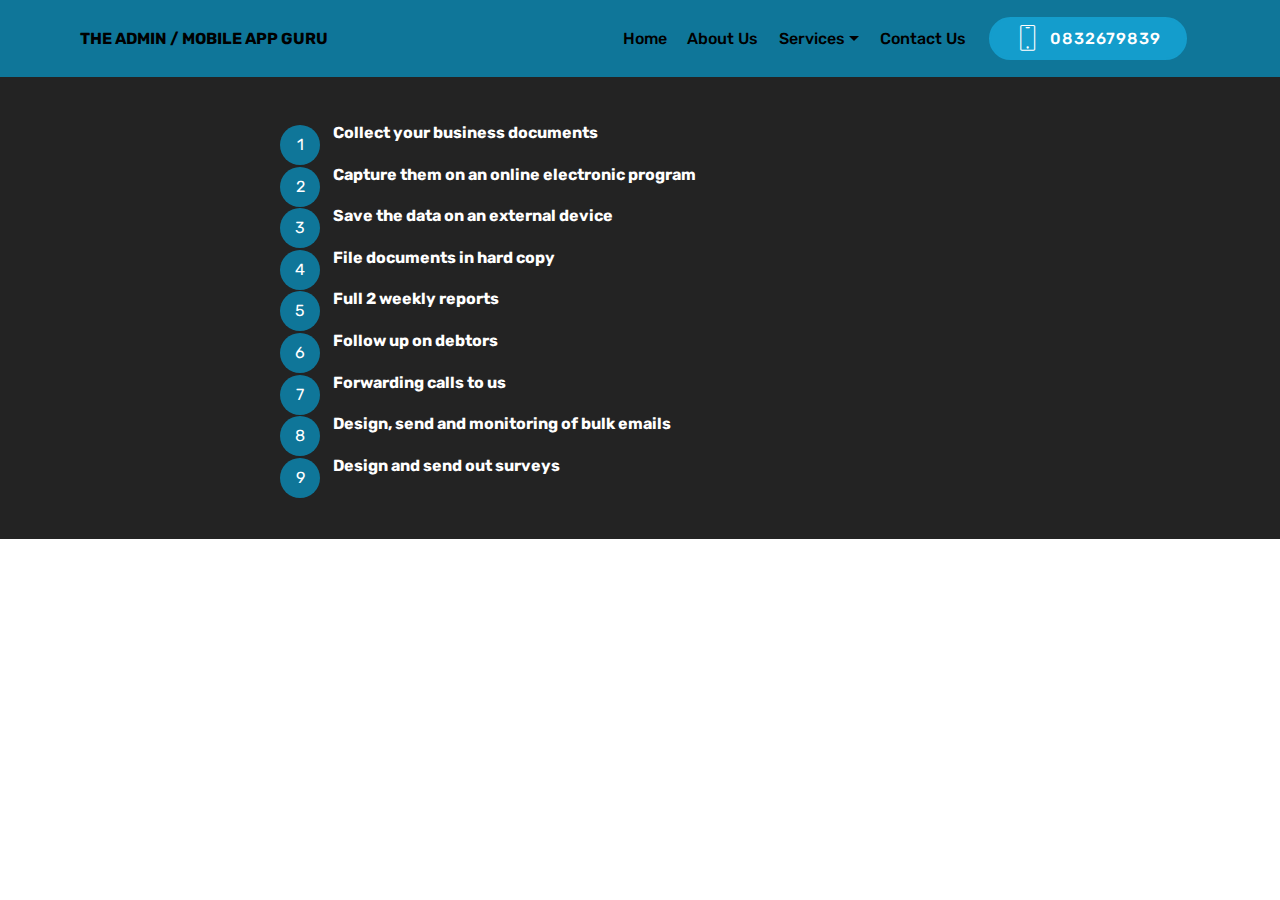
==== Administration.html @ 26f0140d "create github pages" ====
<!DOCTYPE html>
<html >
<head>
  <!-- Site made with Mobirise Website Builder v4.5.2, https://mobirise.com -->
  <meta charset="UTF-8">
  <meta http-equiv="X-UA-Compatible" content="IE=edge">
  <meta name="generator" content="Mobirise v4.5.2, mobirise.com">
  <meta name="viewport" content="width=device-width, initial-scale=1, minimum-scale=1">
  <link rel="shortcut icon" href="assets/images/logo2.png" type="image/x-icon">
  <meta name="description" content="Administration">
  <title>Administration</title>
  <link rel="stylesheet" href="assets/web/assets/mobirise-icons/mobirise-icons.css">
  <link rel="stylesheet" href="assets/tether/tether.min.css">
  <link rel="stylesheet" href="assets/bootstrap/css/bootstrap.min.css">
  <link rel="stylesheet" href="assets/bootstrap/css/bootstrap-grid.min.css">
  <link rel="stylesheet" href="assets/bootstrap/css/bootstrap-reboot.min.css">
  <link rel="stylesheet" href="assets/dropdown/css/style.css">
  <link rel="stylesheet" href="assets/theme/css/style.css">
  <link rel="stylesheet" href="assets/mobirise/css/mbr-additional.css" type="text/css">
  
  
  
</head>
<body>
<section class="menu cid-qGk7vIzreQ" once="menu" id="menu2-a" data-rv-view="257">

    

    <nav class="navbar navbar-expand beta-menu navbar-dropdown align-items-center navbar-fixed-top navbar-toggleable-sm">
        <button class="navbar-toggler navbar-toggler-right" type="button" data-toggle="collapse" data-target="#navbarSupportedContent" aria-controls="navbarSupportedContent" aria-expanded="false" aria-label="Toggle navigation">
            <div class="hamburger">
                <span></span>
                <span></span>
                <span></span>
                <span></span>
            </div>
        </button>
        <div class="menu-logo">
            <div class="navbar-brand">
                
                <span class="navbar-caption-wrap"><a class="navbar-caption text-black display-4" href="http://www.theadminguru.co.za">THE ADMIN / MOBILE APP GURU</a></span>
            </div>
        </div>
        <div class="collapse navbar-collapse" id="navbarSupportedContent">
            <ul class="navbar-nav nav-dropdown" data-app-modern-menu="true"><li class="nav-item">
                    <a class="nav-link link text-black display-4" href="index.html">Home</a>
                </li><li class="nav-item"><a class="nav-link link text-black display-4" href="page1.html">About Us</a></li><li class="nav-item dropdown"><a class="nav-link link text-black dropdown-toggle display-4" href="page2.html" data-toggle="dropdown-submenu" aria-expanded="false">Services</a><div class="dropdown-menu"><a class="text-black dropdown-item display-4" href="Administration.html" aria-expanded="true">Administration</a><a class="text-black dropdown-item display-4" href="Data.html" aria-expanded="true">Data capturing</a><a class="text-black dropdown-item display-4" href="page5.html" aria-expanded="false">Excel solutions</a><a class="text-black dropdown-item display-4" href="page6.html" aria-expanded="true">Mobile app dev</a><a class="text-black dropdown-item display-4" href="page7.html" aria-expanded="false">Time savers</a></div></li>
                <li class="nav-item">
                    <a class="nav-link link text-black display-4" href="page8.html">Contact Us</a>
                </li></ul>
            <div class="navbar-buttons mbr-section-btn"><a class="btn btn-sm btn-primary display-4" href="tel:+27832679839">
                    <span class="btn-icon mbri-mobile mbr-iconfont mbr-iconfont-btn">
                    </span>
                    0832679839</a></div>
        </div>
    </nav>
</section>

<section class="engine"><a href="https://mobirise.co/a">free web site builder</a></section><section class="mbr-section article content11 cid-qGps3SF29H" id="content11-d" data-rv-view="259">
     

    <div class="container">
        <div class="media-container-row">
            <div class="mbr-text counter-container col-12 col-md-8 mbr-fonts-style display-7">
                <ol>
                    <li><strong>Collect your business documents</strong></li>
                    <li><strong>Capture them on an online electronic program</strong></li>
                    <li><strong>Save the data on an external device</strong></li><li><strong>File documents in hard copy</strong></li><li><strong>Full 2 weekly reports</strong></li><li><strong>Follow up on debtors
</strong></li><li><strong>Forwarding calls to us</strong></li><li><strong>Design, send and monitoring of bulk emails</strong></li><li><strong>Design and send out surveys&nbsp;</strong></li>
                </ol>
            </div>
        </div>
    </div>
</section>


  <script src="assets/web/assets/jquery/jquery.min.js"></script>
  <script src="assets/popper/popper.min.js"></script>
  <script src="assets/tether/tether.min.js"></script>
  <script src="assets/bootstrap/js/bootstrap.min.js"></script>
  <script src="assets/smoothscroll/smooth-scroll.js"></script>
  <script src="assets/dropdown/js/script.min.js"></script>
  <script src="assets/touchswipe/jquery.touch-swipe.min.js"></script>
  <script src="assets/theme/js/script.js"></script>
  
  
</body>
</html>
---- assets/web/assets/mobirise-icons/mobirise-icons.css ----
@font-face {
  font-family: 'MobiriseIcons';
  src:  url('mobirise-icons.eot?spat4u');
  src:  url('mobirise-icons.eot?spat4u#iefix') format('embedded-opentype'),
    url('mobirise-icons.ttf?spat4u') format('truetype'),
    url('mobirise-icons.woff?spat4u') format('woff'),
    url('mobirise-icons.svg?spat4u#MobiriseIcons') format('svg');
  font-weight: normal;
  font-style: normal;
}

[class^="mbri-"], [class*=" mbri-"] {
  /* use !important to prevent issues with browser extensions that change fonts */
  font-family: MobiriseIcons !important;
  speak: none;
  font-style: normal;
  font-weight: normal;
  font-variant: normal;
  text-transform: none;
  line-height: 1;

  /* Better Font Rendering =========== */
  -webkit-font-smoothing: antialiased;
  -moz-osx-font-smoothing: grayscale;
}

.mbri-add-submenu:before {
  content: "\e900";
}
.mbri-alert:before {
  content: "\e901";
}
.mbri-align-center:before {
  content: "\e902";
}
.mbri-align-justify:before {
  content: "\e903";
}
.mbri-align-left:before {
  content: "\e904";
}
.mbri-align-right:before {
  content: "\e905";
}
.mbri-android:before {
  content: "\e906";
}
.mbri-apple:before {
  content: "\e907";
}
.mbri-arrow-down:before {
  content: "\e908";
}
.mbri-arrow-next:before {
  content: "\e909";
}
.mbri-arrow-prev:before {
  content: "\e90a";
}
.mbri-arrow-up:before {
  content: "\e90b";
}
.mbri-bold:before {
  content: "\e90c";
}
.mbri-bookmark:before {
  content: "\e90d";
}
.mbri-bootstrap:before {
  content: "\e90e";
}
.mbri-briefcase:before {
  content: "\e90f";
}
.mbri-browse:before {
  content: "\e910";
}
.mbri-bulleted-list:before {
  content: "\e911";
}
.mbri-calendar:before {
  content: "\e912";
}
.mbri-camera:before {
  content: "\e913";
}
.mbri-cart-add:before {
  content: "\e914";
}
.mbri-cart-full:before {
  content: "\e915";
}
.mbri-cash:before {
  content: "\e916";
}
.mbri-change-style:before {
  content: "\e917";
}
.mbri-chat:before {
  content: "\e918";
}
.mbri-clock:before {
  content: "\e919";
}
.mbri-close:before {
  content: "\e91a";
}
.mbri-cloud:before {
  content: "\e91b";
}
.mbri-code:before {
  content: "\e91c";
}
.mbri-contact-form:before {
  content: "\e91d";
}
.mbri-credit-card:before {
  content: "\e91e";
}
.mbri-cursor-click:before {
  content: "\e91f";
}
.mbri-cust-feedback:before {
  content: "\e920";
}
.mbri-database:before {
  content: "\e921";
}
.mbri-delivery:before {
  content: "\e922";
}
.mbri-desktop:before {
  content: "\e923";
}
.mbri-devices:before {
  content: "\e924";
}
.mbri-down:before {
  content: "\e925";
}
.mbri-download:before {
  content: "\e989";
}
.mbri-drag-n-drop:before {
  content: "\e927";
}
.mbri-drag-n-drop2:before {
  content: "\e928";
}
.mbri-edit:before {
  content: "\e929";
}
.mbri-edit2:before {
  content: "\e92a";
}
.mbri-error:before {
  content: "\e92b";
}
.mbri-extension:before {
  content: "\e92c";
}
.mbri-features:before {
  content: "\e92d";
}
.mbri-file:before {
  content: "\e92e";
}
.mbri-flag:before {
  content: "\e92f";
}
.mbri-folder:before {
  content: "\e930";
}
.mbri-gift:before {
  content: "\e931";
}
.mbri-github:before {
  content: "\e932";
}
.mbri-globe:before {
  content: "\e933";
}
.mbri-globe-2:before {
  content: "\e934";
}
.mbri-growing-chart:before {
  content: "\e935";
}
.mbri-hearth:before {
  content: "\e936";
}
.mbri-help:before {
  content: "\e937";
}
.mbri-home:before {
  content: "\e938";
}
.mbri-hot-cup:before {
  content: "\e939";
}
.mbri-idea:before {
  content: "\e93a";
}
.mbri-image-gallery:before {
  content: "\e93b";
}
.mbri-image-slider:before {
  content: "\e93c";
}
.mbri-info:before {
  content: "\e93d";
}
.mbri-italic:before {
  content: "\e93e";
}
.mbri-key:before {
  content: "\e93f";
}
.mbri-laptop:before {
  content: "\e940";
}
.mbri-layers:before {
  content: "\e941";
}
.mbri-left-right:before {
  content: "\e942";
}
.mbri-left:before {
  content: "\e943";
}
.mbri-letter:before {
  content: "\e944";
}
.mbri-like:before {
  content: "\e945";
}
.mbri-link:before {
  content: "\e946";
}
.mbri-lock:before {
  content: "\e947";
}
.mbri-login:before {
  content: "\e948";
}
.mbri-logout:before {
  content: "\e949";
}
.mbri-magic-stick:before {
  content: "\e94a";
}
.mbri-map-pin:before {
  content: "\e94b";
}
.mbri-menu:before {
  content: "\e94c";
}
.mbri-mobile:before {
  content: "\e94d";
}
.mbri-mobile2:before {
  content: "\e94e";
}
.mbri-mobirise:before {
  content: "\e94f";
}
.mbri-more-horizontal:before {
  content: "\e950";
}
.mbri-more-vertical:before {
  content: "\e951";
}
.mbri-music:before {
  content: "\e952";
}
.mbri-new-file:before {
  content: "\e953";
}
.mbri-numbered-list:before {
  content: "\e954";
}
.mbri-opened-folder:before {
  content: "\e955";
}
.mbri-pages:before {
  content: "\e956";
}
.mbri-paper-plane:before {
  content: "\e957";
}
.mbri-paperclip:before {
  content: "\e958";
}
.mbri-photo:before {
  content: "\e959";
}
.mbri-photos:before {
  content: "\e95a";
}
.mbri-pin:before {
  content: "\e95b";
}
.mbri-play:before {
  content: "\e95c";
}
.mbri-plus:before {
  content: "\e95d";
}
.mbri-preview:before {
  content: "\e95e";
}
.mbri-print:before {
  content: "\e95f";
}
.mbri-protect:before {
  content: "\e960";
}
.mbri-question:before {
  content: "\e961";
}
.mbri-quote-left:before {
  content: "\e962";
}
.mbri-quote-right:before {
  content: "\e963";
}
.mbri-refresh:before {
  content: "\e964";
}
.mbri-responsive:before {
  content: "\e965";
}
.mbri-right:before {
  content: "\e966";
}
.mbri-rocket:before {
  content: "\e967";
}
.mbri-sad-face:before {
  content: "\e968";
}
.mbri-sale:before {
  content: "\e969";
}
.mbri-save:before {
  content: "\e96a";
}
.mbri-search:before {
  content: "\e96b";
}
.mbri-setting:before {
  content: "\e96c";
}
.mbri-setting2:before {
  content: "\e96d";
}
.mbri-setting3:before {
  content: "\e96e";
}
.mbri-share:before {
  content: "\e96f";
}
.mbri-shopping-bag:before {
  content: "\e970";
}
.mbri-shopping-basket:before {
  content: "\e971";
}
.mbri-shopping-cart:before {
  content: "\e972";
}
.mbri-sites:before {
  content: "\e973";
}
.mbri-smile-face:before {
  content: "\e974";
}
.mbri-speed:before {
  content: "\e975";
}
.mbri-star:before {
  content: "\e976";
}
.mbri-success:before {
  content: "\e977";
}
.mbri-sun:before {
  content: "\e978";
}
.mbri-sun2:before {
  content: "\e979";
}
.mbri-tablet:before {
  content: "\e97a";
}
.mbri-tablet-vertical:before {
  content: "\e97b";
}
.mbri-target:before {
  content: "\e97c";
}
.mbri-timer:before {
  content: "\e97d";
}
.mbri-to-ftp:before {
  content: "\e97e";
}
.mbri-to-local-drive:before {
  content: "\e97f";
}
.mbri-touch-swipe:before {
  content: "\e980";
}
.mbri-touch:before {
  content: "\e981";
}
.mbri-trash:before {
  content: "\e982";
}
.mbri-underline:before {
  content: "\e983";
}
.mbri-unlink:before {
  content: "\e984";
}
.mbri-unlock:before {
  content: "\e985";
}
.mbri-up-down:before {
  content: "\e986";
}
.mbri-up:before {
  content: "\e987";
}
.mbri-update:before {
  content: "\e988";
}
.mbri-upload:before {
 content: "\e926"; 
}
.mbri-user:before {
  content: "\e98a";
}
.mbri-user2:before {
  content: "\e98b";
}
.mbri-users:before {
  content: "\e98c";
}
.mbri-video:before {
  content: "\e98d";
}
.mbri-video-play:before {
  content: "\e98e";
}
.mbri-watch:before {
  content: "\e98f";
}
.mbri-website-theme:before {
  content: "\e990";
}
.mbri-wifi:before {
  content: "\e991";
}
.mbri-windows:before {
  content: "\e992";
}
.mbri-zoom-out:before {
  content: "\e993";
}
.mbri-redo:before {
  content: "\e994";
}
.mbri-undo:before {
  content: "\e995";
}
---- assets/dropdown/css/style.css ----
.navbar-dropdown {
  left: 0;
  padding: 0;
  position: absolute;
  right: 0;
  top: 0;
  transition: all 0.45s ease;
  z-index: 1030;
  background: #282828; }
  .navbar-dropdown .navbar-logo {
    margin-right: 0.8rem;
    transition: margin 0.3s ease-in-out;
    vertical-align: middle; }
    .navbar-dropdown .navbar-logo img {
      height: 3.125rem;
      transition: all 0.3s ease-in-out; }
    .navbar-dropdown .navbar-logo.mbr-iconfont {
      font-size: 3.125rem;
      line-height: 3.125rem; }
  .navbar-dropdown .navbar-caption {
    font-weight: 700;
    white-space: normal;
    vertical-align: -4px;
    line-height: 3.125rem !important; }
    .navbar-dropdown .navbar-caption, .navbar-dropdown .navbar-caption:hover {
      color: inherit;
      text-decoration: none; }
  .navbar-dropdown .mbr-iconfont + .navbar-caption {
    vertical-align: -1px; }
  .navbar-dropdown.navbar-fixed-top {
    position: fixed; }
  .navbar-dropdown .navbar-brand span {
    vertical-align: -4px; }
  .navbar-dropdown.bg-color.transparent {
    background: none; }
  .navbar-dropdown.navbar-short .navbar-brand {
    padding: 0.625rem 0; }
    .navbar-dropdown.navbar-short .navbar-brand span {
      vertical-align: -1px; }
  .navbar-dropdown.navbar-short .navbar-caption {
    line-height: 2.375rem !important;
    vertical-align: -2px; }
  .navbar-dropdown.navbar-short .navbar-logo {
    margin-right: 0.5rem; }
    .navbar-dropdown.navbar-short .navbar-logo img {
      height: 2.375rem; }
    .navbar-dropdown.navbar-short .navbar-logo.mbr-iconfont {
      font-size: 2.375rem;
      line-height: 2.375rem; }
  .navbar-dropdown.navbar-short .mbr-table-cell {
    height: 3.625rem; }
  .navbar-dropdown .navbar-close {
    left: 0.6875rem;
    position: fixed;
    top: 0.75rem;
    z-index: 1000; }
  .navbar-dropdown .hamburger-icon {
    content: "";
    display: inline-block;
    vertical-align: middle;
    width: 16px;
    -webkit-box-shadow: 0 -6px 0 1px #282828,0 0 0 1px #282828,0 6px 0 1px #282828;
    -moz-box-shadow: 0 -6px 0 1px #282828,0 0 0 1px #282828,0 6px 0 1px #282828;
    box-shadow: 0 -6px 0 1px #282828,0 0 0 1px #282828,0 6px 0 1px #282828; }

.dropdown-menu .dropdown-toggle[data-toggle="dropdown-submenu"]::after {
  border-bottom: 0.35em solid transparent;
  border-left: 0.35em solid;
  border-right: 0;
  border-top: 0.35em solid transparent;
  margin-left: 0.3rem; }

.dropdown-menu .dropdown-item:focus {
  outline: 0; }

.nav-dropdown {
  font-size: 0.75rem;
  font-weight: 500;
  height: auto !important; }
  .nav-dropdown .nav-btn {
    padding-left: 1rem; }
  .nav-dropdown .link {
    margin: .667em 1.667em;
    font-weight: 500;
    padding: 0;
    transition: color .2s ease-in-out; }
    .nav-dropdown .link.dropdown-toggle {
      margin-right: 2.583em; }
      .nav-dropdown .link.dropdown-toggle::after {
        margin-left: .25rem;
        border-top: 0.35em solid;
        border-right: 0.35em solid transparent;
        border-left: 0.35em solid transparent;
        border-bottom: 0; }
      .nav-dropdown .link.dropdown-toggle[aria-expanded="true"] {
        margin: 0;
        padding: 0.667em 3.263em  0.667em 1.667em; }
  .nav-dropdown .link::after,
  .nav-dropdown .dropdown-item::after {
    color: inherit; }
  .nav-dropdown .btn {
    font-size: 0.75rem;
    font-weight: 700;
    letter-spacing: 0;
    margin-bottom: 0;
    padding-left: 1.25rem;
    padding-right: 1.25rem; }
  .nav-dropdown .dropdown-menu {
    border-radius: 0;
    border: 0;
    left: 0;
    margin: 0;
    padding-bottom: 1.25rem;
    padding-top: 1.25rem;
    position: relative; }
  .nav-dropdown .dropdown-submenu {
    margin-left: 0.125rem;
    top: 0; }
  .nav-dropdown .dropdown-item {
    font-weight: 500;
    line-height: 2;
    padding: 0.3846em 4.615em 0.3846em 1.5385em;
    position: relative;
    transition: color .2s ease-in-out, background-color .2s ease-in-out; }
    .nav-dropdown .dropdown-item::after {
      margin-top: -0.3077em;
      position: absolute;
      right: 1.1538em;
      top: 50%; }
    .nav-dropdown .dropdown-item:focus, .nav-dropdown .dropdown-item:hover {
      background: none; }

@media (max-width: 767px) {
  .nav-dropdown.navbar-toggleable-sm {
    bottom: 0;
    display: none;
    left: 0;
    overflow-x: hidden;
    position: fixed;
    top: 0;
    transform: translateX(-100%);
    -ms-transform: translateX(-100%);
    -webkit-transform: translateX(-100%);
    width: 18.75rem;
    z-index: 999; } }
.nav-dropdown.navbar-toggleable-xl {
  bottom: 0;
  display: none;
  left: 0;
  overflow-x: hidden;
  position: fixed;
  top: 0;
  transform: translateX(-100%);
  -ms-transform: translateX(-100%);
  -webkit-transform: translateX(-100%);
  width: 18.75rem;
  z-index: 999; }

.nav-dropdown-sm {
  display: block !important;
  overflow-x: hidden;
  overflow: auto;
  padding-top: 3.875rem; }
  .nav-dropdown-sm::after {
    content: "";
    display: block;
    height: 3rem;
    width: 100%; }
  .nav-dropdown-sm.collapse.in ~ .navbar-close {
    display: block !important; }
  .nav-dropdown-sm.collapsing, .nav-dropdown-sm.collapse.in {
    transform: translateX(0);
    -ms-transform: translateX(0);
    -webkit-transform: translateX(0);
    transition: all 0.25s ease-out;
    -webkit-transition: all 0.25s ease-out;
    background: #282828; }
  .nav-dropdown-sm.collapsing[aria-expanded="false"] {
    transform: translateX(-100%);
    -ms-transform: translateX(-100%);
    -webkit-transform: translateX(-100%); }
  .nav-dropdown-sm .nav-item {
    display: block;
    margin-left: 0 !important;
    padding-left: 0; }
  .nav-dropdown-sm .link,
  .nav-dropdown-sm .dropdown-item {
    border-top: 1px dotted rgba(255, 255, 255, 0.1);
    font-size: 0.8125rem;
    line-height: 1.6;
    margin: 0 !important;
    padding: 0.875rem 2.4rem 0.875rem 1.5625rem !important;
    position: relative;
    white-space: normal; }
    .nav-dropdown-sm .link:focus, .nav-dropdown-sm .link:hover,
    .nav-dropdown-sm .dropdown-item:focus,
    .nav-dropdown-sm .dropdown-item:hover {
      background: rgba(0, 0, 0, 0.2) !important;
      color: #c0a375; }
  .nav-dropdown-sm .nav-btn {
    position: relative;
    padding: 1.5625rem 1.5625rem 0 1.5625rem; }
    .nav-dropdown-sm .nav-btn::before {
      border-top: 1px dotted rgba(255, 255, 255, 0.1);
      content: "";
      left: 0;
      position: absolute;
      top: 0;
      width: 100%; }
    .nav-dropdown-sm .nav-btn + .nav-btn {
      padding-top: 0.625rem; }
      .nav-dropdown-sm .nav-btn + .nav-btn::before {
        display: none; }
  .nav-dropdown-sm .btn {
    padding: 0.625rem 0; }
  .nav-dropdown-sm .dropdown-toggle[data-toggle="dropdown-submenu"]::after {
    margin-left: .25rem;
    border-top: 0.35em solid;
    border-right: 0.35em solid transparent;
    border-left: 0.35em solid transparent;
    border-bottom: 0; }
  .nav-dropdown-sm .dropdown-toggle[data-toggle="dropdown-submenu"][aria-expanded="true"]::after {
    border-top: 0;
    border-right: 0.35em solid transparent;
    border-left: 0.35em solid transparent;
    border-bottom: 0.35em solid; }
  .nav-dropdown-sm .dropdown-menu {
    margin: 0;
    padding: 0;
    position: relative;
    top: 0;
    left: 0;
    width: 100%;
    border: 0;
    float: none;
    border-radius: 0;
    background: none; }
  .nav-dropdown-sm .dropdown-submenu {
    left: 100%;
    margin-left: 0.125rem;
    margin-top: -1.25rem;
    top: 0; }

.navbar-toggleable-sm .nav-dropdown .dropdown-menu {
  position: absolute; }

.navbar-toggleable-sm .nav-dropdown .dropdown-submenu {
  left: 100%;
  margin-left: 0.125rem;
  margin-top: -1.25rem;
  top: 0; }

.navbar-toggleable-sm.opened .nav-dropdown .dropdown-menu {
  position: relative; }

.navbar-toggleable-sm.opened .nav-dropdown .dropdown-submenu {
  left: 0;
  margin-left: 00rem;
  margin-top: 0rem;
  top: 0; }

.is-builder .nav-dropdown.collapsing {
  transition: none !important; }

/*# sourceMappingURL=style.css.map */
---- assets/theme/css/style.css ----
/*!
 * Mobirise v4 theme (https://mobirise.com/)
 * Copyright 2017 Mobirise
 */
section {
  background-color: #eeeeee; }

section,
.container,
.container-fluid {
  position: relative;
  word-wrap: break-word; }

a.mbr-iconfont:hover {
  text-decoration: none; }

.article .lead p, .article .lead ul, .article .lead ol, .article .lead pre, .article .lead blockquote {
  margin-bottom: 0; }

a {
  font-style: normal;
  font-weight: 400;
  cursor: pointer; }
  a, a:hover {
    text-decoration: none; }

figure {
  margin-bottom: 0; }

body {
  color: #232323; }

h1, h2, h3, h4, h5, h6,
.h1, .h2, .h3, .h4, .h5, .h6,
.display-1, .display-2, .display-3, .display-4 {
  line-height: 1;
  word-break: break-word;
  word-wrap: break-word; }

b, strong {
  font-weight: bold; }

blockquote {
  padding: 10px 0 10px 20px;
  position: relative;
  border-left: 2px solid;
  border-color: #ff3366; }

input:-webkit-autofill, input:-webkit-autofill:hover, input:-webkit-autofill:focus, input:-webkit-autofill:active {
  transition-delay: 9999s;
  transition-property: background-color, color; }

textarea[type="hidden"] {
  display: none; }

body {
  position: relative; }

section {
  background-position: 50% 50%;
  background-repeat: no-repeat;
  background-size: cover; }
  section .mbr-background-video,
  section .mbr-background-video-preview {
    position: absolute;
    bottom: 0;
    left: 0;
    right: 0;
    top: 0; }

.hidden {
  visibility: hidden; }

.mbr-z-index20 {
  z-index: 20; }

/*! Base colors */
.mbr-white {
  color: #ffffff; }

.mbr-black {
  color: #000000; }

.mbr-bg-white {
  background-color: #ffffff; }

.mbr-bg-black {
  background-color: #000000; }

/*! Text-aligns */
.align-left {
  text-align: left; }

.align-center {
  text-align: center; }

.align-right {
  text-align: right; }

@media (max-width: 767px) {
  .align-left, .align-center, .align-right, .mbr-section-btn, .mbr-section-title {
    text-align: center; } }
/*! Font-weight  */
.mbr-light {
  font-weight: 300; }

.mbr-regular {
  font-weight: 400; }

.mbr-semibold {
  font-weight: 500; }

.mbr-bold {
  font-weight: 700; }

/*! Media  */
.media-size-item {
  -webkit-flex: 1 1 auto;
  -moz-flex: 1 1 auto;
  -ms-flex: 1 1 auto;
  -o-flex: 1 1 auto;
  flex: 1 1 auto; }

.media-content {
  -webkit-flex-basis: 100%;
  flex-basis: 100%; }

.media-container-row {
  display: -ms-flexbox;
  display: -webkit-flex;
  display: flex;
  -webkit-flex-direction: row;
  -ms-flex-direction: row;
  flex-direction: row;
  -webkit-flex-wrap: wrap;
  -ms-flex-wrap: wrap;
  flex-wrap: wrap;
  -webkit-justify-content: center;
  -ms-flex-pack: center;
  justify-content: center;
  -webkit-align-content: center;
  -ms-flex-line-pack: center;
  align-content: center;
  -webkit-align-items: start;
  -ms-flex-align: start;
  align-items: start; }
  .media-container-row .media-size-item {
    width: 400px; }

.media-container-column {
  display: -ms-flexbox;
  display: -webkit-flex;
  display: flex;
  -webkit-flex-direction: column;
  -ms-flex-direction: column;
  flex-direction: column;
  -webkit-flex-wrap: wrap;
  -ms-flex-wrap: wrap;
  flex-wrap: wrap;
  -webkit-justify-content: center;
  -ms-flex-pack: center;
  justify-content: center;
  -webkit-align-content: center;
  -ms-flex-line-pack: center;
  align-content: center;
  -webkit-align-items: stretch;
  -ms-flex-align: stretch;
  align-items: stretch; }
  .media-container-column > * {
    width: 100%; }

@media (min-width: 992px) {
  .media-container-row {
    -webkit-flex-wrap: nowrap;
    -ms-flex-wrap: nowrap;
    flex-wrap: nowrap; } }
figure {
  overflow: hidden; }

figure[mbr-media-size] {
  transition: width 0.1s; }

.mbr-figure img, .mbr-figure iframe {
  display: block;
  width: 100%; }

.card {
  background-color: transparent;
  border: none; }

.card-img {
  text-align: center;
  flex-shrink: 0; }

.media {
  max-width: 100%;
  margin: 0 auto; }

.mbr-figure {
  -ms-flex-item-align: center;
  -ms-grid-row-align: center;
  -webkit-align-self: center;
  align-self: center; }

.media-container > div {
  max-width: 100%; }

.mbr-figure img, .card-img img {
  width: 100%; }

@media (max-width: 991px) {
  .media-size-item {
    width: auto !important; }

  .media {
    width: auto; }

  .mbr-figure {
    width: 100% !important; } }
/*! Buttons */
.mbr-section-btn {
  margin-left: -.25rem;
  margin-right: -.25rem;
  font-size: 0; }

nav .mbr-section-btn {
  margin-left: 0rem;
  margin-right: 0rem; }

/*! Btn icon margin */
.btn .mbr-iconfont, .btn.btn-sm .mbr-iconfont {
  cursor: pointer;
  margin-right: 0.5rem; }

.btn.btn-md .mbr-iconfont, .btn.btn-md .mbr-iconfont {
  margin-right: 0.8rem; }

.mbr-regular {
  font-weight: 400; }

.mbr-semibold {
  font-weight: 500; }

.mbr-bold {
  font-weight: 700; }

[type="submit"] {
  -webkit-appearance: none; }

/*! Full-screen */
.mbr-fullscreen .mbr-overlay {
  min-height: 100vh; }

.mbr-fullscreen {
  display: flex;
  display: -webkit-flex;
  display: -moz-flex;
  display: -ms-flex;
  display: -o-flex;
  align-items: center;
  -webkit-align-items: center;
  min-height: 100vh;
  padding-top: 3rem;
  padding-bottom: 3rem; }

/*! Map */
.map {
  height: 25rem;
  position: relative; }
  .map iframe {
    width: 100%;
    height: 100%; }

/* Form */
.form-asterisk {
  font-family: initial;
  position: absolute;
  top: -2px;
  font-weight: normal; }

/*! Scroll to top arrow */
.mbr-arrow-up {
  bottom: 25px;
  right: 90px;
  position: fixed;
  text-align: right;
  z-index: 5000;
  color: #ffffff;
  font-size: 32px;
  transform: rotate(180deg);
  -webkit-transform: rotate(180deg); }

.mbr-arrow-up a {
  background: rgba(0, 0, 0, 0.2);
  border-radius: 3px;
  color: #fff;
  display: inline-block;
  height: 60px;
  width: 60px;
  outline-style: none !important;
  position: relative;
  text-decoration: none;
  transition: all .3s ease-in-out;
  cursor: pointer;
  text-align: center; }
  .mbr-arrow-up a:hover {
    background-color: rgba(0, 0, 0, 0.4); }
  .mbr-arrow-up a i {
    line-height: 60px; }

.mbr-arrow-up-icon {
  display: block;
  color: #fff; }

.mbr-arrow-up-icon::before {
  content: "\203a";
  display: inline-block;
  font-family: serif;
  font-size: 32px;
  line-height: 1;
  font-style: normal;
  position: relative;
  top: 6px;
  left: -4px;
  -webkit-transform: rotate(-90deg);
  transform: rotate(-90deg); }

/*! Arrow Down */
.mbr-arrow {
  position: absolute;
  bottom: 45px;
  left: 50%;
  width: 60px;
  height: 60px;
  cursor: pointer;
  background-color: rgba(80, 80, 80, 0.5);
  border-radius: 50%;
  -webkit-transform: translateX(-50%);
  transform: translateX(-50%); }
  .mbr-arrow > a {
    display: inline-block;
    text-decoration: none;
    outline-style: none;
    -webkit-animation: arrowdown 1.7s ease-in-out infinite;
    animation: arrowdown 1.7s ease-in-out infinite; }
    .mbr-arrow > a > i {
      position: absolute;
      top: -2px;
      left: 15px;
      font-size: 2rem; }

@keyframes arrowdown {
  0% {
    transform: translateY(0px);
    -webkit-transform: translateY(0px); }
  50% {
    transform: translateY(-5px);
    -webkit-transform: translateY(-5px); }
  100% {
    transform: translateY(0px);
    -webkit-transform: translateY(0px); } }
@-webkit-keyframes arrowdown {
  0% {
    transform: translateY(0px);
    -webkit-transform: translateY(0px); }
  50% {
    transform: translateY(-5px);
    -webkit-transform: translateY(-5px); }
  100% {
    transform: translateY(0px);
    -webkit-transform: translateY(0px); } }
@media (max-width: 500px) {
  .mbr-arrow-up {
    left: 50%;
    right: auto;
    transform: translateX(-50%) rotate(180deg);
    -webkit-transform: translateX(-50%) rotate(180deg); } }
/*Gradients animation*/
@keyframes gradient-animation {
  from {
    background-position: 0% 100%;
    animation-timing-function: ease-in-out; }
  to {
    background-position: 100% 0%;
    animation-timing-function: ease-in-out; } }
@-webkit-keyframes gradient-animation {
  from {
    background-position: 0% 100%;
    animation-timing-function: ease-in-out; }
  to {
    background-position: 100% 0%;
    animation-timing-function: ease-in-out; } }
.bg-gradient {
  background-size: 200% 200%;
  animation: gradient-animation 5s infinite alternate;
  -webkit-animation: gradient-animation 5s infinite alternate; }

.menu .navbar-brand {
  display: -webkit-flex; }
  .menu .navbar-brand span {
    display: flex;
    display: -webkit-flex; }
  .menu .navbar-brand .navbar-caption-wrap {
    display: -webkit-flex; }
  .menu .navbar-brand .navbar-logo img {
    display: -webkit-flex; }
@media (min-width: 768px) and (max-width: 991px) {
  .menu .navbar-toggleable-sm .navbar-nav {
    display: -webkit-box;
    display: -webkit-flex;
    display: -ms-flexbox; } }
@media (min-width: 992px) {
  .menu .navbar-nav.nav-dropdown {
    display: -webkit-flex; }
  .menu .navbar-toggleable-sm .navbar-collapse {
    display: -webkit-flex !important; } }

/*# sourceMappingURL=style.css.map */
.engine {
	position: absolute;
	text-indent: -2400px;
	text-align: center;
	padding: 0;
	top: 0;
	left: -2400px;
}
---- assets/mobirise/css/mbr-additional.css ----
@import url(https://fonts.googleapis.com/css?family=Rubik:300,300i,400,400i,500,500i,700,700i,900,900i);





body {
  font-style: normal;
  line-height: 1.5;
}
.mbr-section-title {
  font-style: normal;
  line-height: 1.2;
}
.mbr-section-subtitle {
  line-height: 1.3;
}
.mbr-text {
  font-style: normal;
  line-height: 1.6;
}
.display-1 {
  font-family: 'Rubik', sans-serif;
  font-size: 4.25rem;
}
.display-1 > .mbr-iconfont {
  font-size: 6.8rem;
}
.display-2 {
  font-family: 'Rubik', sans-serif;
  font-size: 3rem;
}
.display-2 > .mbr-iconfont {
  font-size: 4.8rem;
}
.display-4 {
  font-family: 'Rubik', sans-serif;
  font-size: 1rem;
}
.display-4 > .mbr-iconfont {
  font-size: 1.6rem;
}
.display-5 {
  font-family: 'Rubik', sans-serif;
  font-size: 1.5rem;
}
.display-5 > .mbr-iconfont {
  font-size: 2.4rem;
}
.display-7 {
  font-family: 'Rubik', sans-serif;
  font-size: 1rem;
}
.display-7 > .mbr-iconfont {
  font-size: 1.6rem;
}
/* ---- Fluid typography for mobile devices ---- */
/* 1.4 - font scale ratio ( bootstrap == 1.42857 ) */
/* 100vw - current viewport width */
/* (48 - 20)  48 == 48rem == 768px, 20 == 20rem == 320px(minimal supported viewport) */
/* 0.65 - min scale variable, may vary */
@media (max-width: 768px) {
  .display-1 {
    font-size: 3.4rem;
    font-size: calc( 2.1374999999999997rem + (4.25 - 2.1374999999999997) * ((100vw - 20rem) / (48 - 20)));
    line-height: calc( 1.4 * (2.1374999999999997rem + (4.25 - 2.1374999999999997) * ((100vw - 20rem) / (48 - 20))));
  }
  .display-2 {
    font-size: 2.4rem;
    font-size: calc( 1.7rem + (3 - 1.7) * ((100vw - 20rem) / (48 - 20)));
    line-height: calc( 1.4 * (1.7rem + (3 - 1.7) * ((100vw - 20rem) / (48 - 20))));
  }
  .display-4 {
    font-size: 0.8rem;
    font-size: calc( 1rem + (1 - 1) * ((100vw - 20rem) / (48 - 20)));
    line-height: calc( 1.4 * (1rem + (1 - 1) * ((100vw - 20rem) / (48 - 20))));
  }
  .display-5 {
    font-size: 1.2rem;
    font-size: calc( 1.175rem + (1.5 - 1.175) * ((100vw - 20rem) / (48 - 20)));
    line-height: calc( 1.4 * (1.175rem + (1.5 - 1.175) * ((100vw - 20rem) / (48 - 20))));
  }
}
/* Buttons */
.btn {
  font-weight: 500;
  border-width: 2px;
  font-style: normal;
  letter-spacing: 1px;
  margin: .4rem .8rem;
  white-space: normal;
  -webkit-transition: all 0.3s ease-in-out;
  -moz-transition: all 0.3s ease-in-out;
  transition: all 0.3s ease-in-out;
  padding: 1rem 3rem;
  border-radius: 3px;
  display: inline-flex;
  align-items: center;
  justify-content: center;
  word-break: break-word;
}
.btn-sm {
  font-weight: 500;
  letter-spacing: 1px;
  -webkit-transition: all 0.3s ease-in-out;
  -moz-transition: all 0.3s ease-in-out;
  transition: all 0.3s ease-in-out;
  padding: 0.6rem 1.5rem;
  border-radius: 3px;
}
.btn-md {
  font-weight: 500;
  letter-spacing: 1px;
  margin: .4rem .8rem !important;
  -webkit-transition: all 0.3s ease-in-out;
  -moz-transition: all 0.3s ease-in-out;
  transition: all 0.3s ease-in-out;
  padding: 1rem 3rem;
  border-radius: 3px;
}
.btn-lg {
  font-weight: 500;
  letter-spacing: 1px;
  margin: .4rem .8rem !important;
  -webkit-transition: all 0.3s ease-in-out;
  -moz-transition: all 0.3s ease-in-out;
  transition: all 0.3s ease-in-out;
  padding: 1.2rem 3.2rem;
  border-radius: 3px;
}
.bg-primary {
  background-color: #149dcc !important;
}
.bg-success {
  background-color: #f7ed4a !important;
}
.bg-info {
  background-color: #82786e !important;
}
.bg-warning {
  background-color: #879a9f !important;
}
.bg-danger {
  background-color: #b1a374 !important;
}
.btn-primary,
.btn-primary:active {
  background-color: #149dcc;
  border-color: #149dcc;
  color: #ffffff;
}
.btn-primary:hover,
.btn-primary:focus,
.btn-primary.focus,
.btn-primary.active {
  color: #ffffff;
  background-color: #0d6786;
  border-color: #0d6786;
}
.btn-primary.disabled,
.btn-primary:disabled {
  color: #ffffff !important;
  background-color: #0d6786 !important;
  border-color: #0d6786 !important;
}
.btn-secondary,
.btn-secondary:active {
  background-color: #ff3366;
  border-color: #ff3366;
  color: #ffffff;
}
.btn-secondary:hover,
.btn-secondary:focus,
.btn-secondary.focus,
.btn-secondary.active {
  color: #ffffff;
  background-color: #e50039;
  border-color: #e50039;
}
.btn-secondary.disabled,
.btn-secondary:disabled {
  color: #ffffff !important;
  background-color: #e50039 !important;
  border-color: #e50039 !important;
}
.btn-info,
.btn-info:active {
  background-color: #82786e;
  border-color: #82786e;
  color: #ffffff;
}
.btn-info:hover,
.btn-info:focus,
.btn-info.focus,
.btn-info.active {
  color: #ffffff;
  background-color: #59524b;
  border-color: #59524b;
}
.btn-info.disabled,
.btn-info:disabled {
  color: #ffffff !important;
  background-color: #59524b !important;
  border-color: #59524b !important;
}
.btn-success,
.btn-success:active {
  background-color: #f7ed4a;
  border-color: #f7ed4a;
  color: #ffffff;
}
.btn-success:hover,
.btn-success:focus,
.btn-success.focus,
.btn-success.active {
  color: #ffffff;
  background-color: #eadd0a;
  border-color: #eadd0a;
}
.btn-success.disabled,
.btn-success:disabled {
  color: #ffffff !important;
  background-color: #eadd0a !important;
  border-color: #eadd0a !important;
}
.btn-warning,
.btn-warning:active {
  background-color: #879a9f;
  border-color: #879a9f;
  color: #ffffff;
}
.btn-warning:hover,
.btn-warning:focus,
.btn-warning.focus,
.btn-warning.active {
  color: #ffffff;
  background-color: #617479;
  border-color: #617479;
}
.btn-warning.disabled,
.btn-warning:disabled {
  color: #ffffff !important;
  background-color: #617479 !important;
  border-color: #617479 !important;
}
.btn-danger,
.btn-danger:active {
  background-color: #b1a374;
  border-color: #b1a374;
  color: #ffffff;
}
.btn-danger:hover,
.btn-danger:focus,
.btn-danger.focus,
.btn-danger.active {
  color: #ffffff;
  background-color: #8b7d4e;
  border-color: #8b7d4e;
}
.btn-danger.disabled,
.btn-danger:disabled {
  color: #ffffff !important;
  background-color: #8b7d4e !important;
  border-color: #8b7d4e !important;
}
.btn-white {
  color: #333333 !important;
}
.btn-white,
.btn-white:active {
  background-color: #ffffff;
  border-color: #ffffff;
  color: #ffffff;
}
.btn-white:hover,
.btn-white:focus,
.btn-white.focus,
.btn-white.active {
  color: #ffffff;
  background-color: #d4d4d4;
  border-color: #d4d4d4;
}
.btn-white.disabled,
.btn-white:disabled {
  color: #ffffff !important;
  background-color: #d4d4d4 !important;
  border-color: #d4d4d4 !important;
}
.btn-black,
.btn-black:active {
  background-color: #333333;
  border-color: #333333;
  color: #ffffff;
}
.btn-black:hover,
.btn-black:focus,
.btn-black.focus,
.btn-black.active {
  color: #ffffff;
  background-color: #0d0d0d;
  border-color: #0d0d0d;
}
.btn-black.disabled,
.btn-black:disabled {
  color: #ffffff !important;
  background-color: #0d0d0d !important;
  border-color: #0d0d0d !important;
}
.btn-primary-outline,
.btn-primary-outline:active {
  background: none;
  border-color: #0b566f;
  color: #0b566f;
}
.btn-primary-outline:hover,
.btn-primary-outline:focus,
.btn-primary-outline.focus,
.btn-primary-outline.active {
  color: #ffffff;
  background-color: #149dcc;
  border-color: #149dcc;
}
.btn-primary-outline.disabled,
.btn-primary-outline:disabled {
  color: #ffffff !important;
  background-color: #149dcc !important;
  border-color: #149dcc !important;
}
.btn-secondary-outline,
.btn-secondary-outline:active {
  background: none;
  border-color: #cc0033;
  color: #cc0033;
}
.btn-secondary-outline:hover,
.btn-secondary-outline:focus,
.btn-secondary-outline.focus,
.btn-secondary-outline.active {
  color: #ffffff;
  background-color: #ff3366;
  border-color: #ff3366;
}
.btn-secondary-outline.disabled,
.btn-secondary-outline:disabled {
  color: #ffffff !important;
  background-color: #ff3366 !important;
  border-color: #ff3366 !important;
}
.btn-info-outline,
.btn-info-outline:active {
  background: none;
  border-color: #4b453f;
  color: #4b453f;
}
.btn-info-outline:hover,
.btn-info-outline:focus,
.btn-info-outline.focus,
.btn-info-outline.active {
  color: #ffffff;
  background-color: #82786e;
  border-color: #82786e;
}
.btn-info-outline.disabled,
.btn-info-outline:disabled {
  color: #ffffff !important;
  background-color: #82786e !important;
  border-color: #82786e !important;
}
.btn-success-outline,
.btn-success-outline:active {
  background: none;
  border-color: #d2c609;
  color: #d2c609;
}
.btn-success-outline:hover,
.btn-success-outline:focus,
.btn-success-outline.focus,
.btn-success-outline.active {
  color: #ffffff;
  background-color: #f7ed4a;
  border-color: #f7ed4a;
}
.btn-success-outline.disabled,
.btn-success-outline:disabled {
  color: #ffffff !important;
  background-color: #f7ed4a !important;
  border-color: #f7ed4a !important;
}
.btn-warning-outline,
.btn-warning-outline:active {
  background: none;
  border-color: #55666b;
  color: #55666b;
}
.btn-warning-outline:hover,
.btn-warning-outline:focus,
.btn-warning-outline.focus,
.btn-warning-outline.active {
  color: #ffffff;
  background-color: #879a9f;
  border-color: #879a9f;
}
.btn-warning-outline.disabled,
.btn-warning-outline:disabled {
  color: #ffffff !important;
  background-color: #879a9f !important;
  border-color: #879a9f !important;
}
.btn-danger-outline,
.btn-danger-outline:active {
  background: none;
  border-color: #7a6e45;
  color: #7a6e45;
}
.btn-danger-outline:hover,
.btn-danger-outline:focus,
.btn-danger-outline.focus,
.btn-danger-outline.active {
  color: #ffffff;
  background-color: #b1a374;
  border-color: #b1a374;
}
.btn-danger-outline.disabled,
.btn-danger-outline:disabled {
  color: #ffffff !important;
  background-color: #b1a374 !important;
  border-color: #b1a374 !important;
}
.btn-black-outline,
.btn-black-outline:active {
  background: none;
  border-color: #000000;
  color: #000000;
}
.btn-black-outline:hover,
.btn-black-outline:focus,
.btn-black-outline.focus,
.btn-black-outline.active {
  color: #ffffff;
  background-color: #333333;
  border-color: #333333;
}
.btn-black-outline.disabled,
.btn-black-outline:disabled {
  color: #ffffff !important;
  background-color: #333333 !important;
  border-color: #333333 !important;
}
.btn-white-outline,
.btn-white-outline:active,
.btn-white-outline.active {
  background: none;
  border-color: #ffffff;
  color: #ffffff;
}
.btn-white-outline:hover,
.btn-white-outline:focus,
.btn-white-outline.focus {
  color: #333333;
  background-color: #ffffff;
  border-color: #ffffff;
}
.text-primary {
  color: #149dcc !important;
}
.text-secondary {
  color: #ff3366 !important;
}
.text-success {
  color: #f7ed4a !important;
}
.text-info {
  color: #82786e !important;
}
.text-warning {
  color: #879a9f !important;
}
.text-danger {
  color: #b1a374 !important;
}
.text-white {
  color: #ffffff !important;
}
.text-black {
  color: #000000 !important;
}
a.text-primary:hover,
a.text-primary:focus {
  color: #0b566f !important;
}
a.text-secondary:hover,
a.text-secondary:focus {
  color: #cc0033 !important;
}
a.text-success:hover,
a.text-success:focus {
  color: #d2c609 !important;
}
a.text-info:hover,
a.text-info:focus {
  color: #4b453f !important;
}
a.text-warning:hover,
a.text-warning:focus {
  color: #55666b !important;
}
a.text-danger:hover,
a.text-danger:focus {
  color: #7a6e45 !important;
}
a.text-white:hover,
a.text-white:focus {
  color: #b3b3b3 !important;
}
a.text-black:hover,
a.text-black:focus {
  color: #4d4d4d !important;
}
.alert-success {
  background-color: #70c770;
}
.alert-info {
  background-color: #82786e;
}
.alert-warning {
  background-color: #879a9f;
}
.alert-danger {
  background-color: #b1a374;
}
.mbr-section-btn a.btn:not(.btn-form) {
  border-radius: 100px;
}
.mbr-section-btn a.btn:not(.btn-form):hover {
  box-shadow: 0 10px 40px 0 rgba(0, 0, 0, 0.2);
}
.mbr-gallery-filter li a {
  border-radius: 100px !important;
}
.mbr-gallery-filter li.active .btn {
  background-color: #149dcc;
  border-color: #149dcc;
  color: #ffffff;
}
.mbr-gallery-filter li.active .btn:focus {
  box-shadow: none;
}
.nav-tabs .nav-link {
  border-radius: 100px !important;
}
.btn-form {
  border-radius: 0;
}
.btn-form:hover {
  cursor: pointer;
}
a,
a:hover {
  color: #149dcc;
}
.mbr-plan-header.bg-primary .mbr-plan-subtitle,
.mbr-plan-header.bg-primary .mbr-plan-price-desc {
  color: #b4e6f8;
}
.mbr-plan-header.bg-success .mbr-plan-subtitle,
.mbr-plan-header.bg-success .mbr-plan-price-desc {
  color: #ffffff;
}
.mbr-plan-header.bg-info .mbr-plan-subtitle,
.mbr-plan-header.bg-info .mbr-plan-price-desc {
  color: #beb8b2;
}
.mbr-plan-header.bg-warning .mbr-plan-subtitle,
.mbr-plan-header.bg-warning .mbr-plan-price-desc {
  color: #ced6d8;
}
.mbr-plan-header.bg-danger .mbr-plan-subtitle,
.mbr-plan-header.bg-danger .mbr-plan-price-desc {
  color: #dfd9c6;
}
/* Scroll to top button*/
.scrollToTop_wraper {
  opacity: 0 !important;
}
#scrollToTop a i:before {
  content: '';
  position: absolute;
  height: 40%;
  top: 25%;
  background: #fff;
  width: 2px;
  left: calc(50% - 1px);
}
#scrollToTop a i:after {
  content: '';
  position: absolute;
  display: block;
  border-top: 2px solid #fff;
  border-right: 2px solid #fff;
  width: 40%;
  height: 40%;
  left: 30%;
  bottom: 30%;
  transform: rotate(135deg);
}
/* Others*/
.note-check a[data-value=Rubik] {
  font-style: normal;
}
.mbr-arrow a {
  color: #ffffff;
}
@media (max-width: 767px) {
  .mbr-arrow {
    display: none;
  }
}
.form-control-label {
  position: relative;
  cursor: pointer;
  margin-bottom: .357em;
  padding: 0;
}
.alert {
  color: #ffffff;
  border-radius: 0;
  border: 0;
  font-size: .875rem;
  line-height: 1.5;
  margin-bottom: 1.875rem;
  padding: 1.25rem;
  position: relative;
}
.alert.alert-form::after {
  background-color: inherit;
  bottom: -7px;
  content: "";
  display: block;
  height: 14px;
  left: 50%;
  margin-left: -7px;
  position: absolute;
  transform: rotate(45deg);
  width: 14px;
}
.form-control {
  background-color: #f5f5f5;
  box-shadow: none;
  color: #565656;
  font-family: 'Rubik', sans-serif;
  font-size: 1rem;
  line-height: 1.43;
  min-height: 3.5em;
  padding: 1.07em .5em;
}
.form-control > .mbr-iconfont {
  font-size: 1.6rem;
}
.form-control,
.form-control:focus {
  border: 1px solid #e8e8e8;
}
.form-active .form-control:invalid {
  border-color: red;
}
.mbr-overlay {
  background-color: #000;
  bottom: 0;
  left: 0;
  opacity: .5;
  position: absolute;
  right: 0;
  top: 0;
  z-index: 0;
}
blockquote {
  font-style: italic;
  padding: 10px 0 10px 20px;
  font-size: 1.09rem;
  position: relative;
  border-color: #149dcc;
  border-width: 3px;
}
ul,
ol,
pre,
blockquote {
  margin-bottom: 2.3125rem;
}
pre {
  background: #f4f4f4;
  padding: 10px 24px;
  white-space: pre-wrap;
}
.inactive {
  -webkit-user-select: none;
  -moz-user-select: none;
  -ms-user-select: none;
  user-select: none;
  pointer-events: none;
  -webkit-user-drag: none;
  user-drag: none;
}
.mbr-section__comments .row {
  justify-content: center;
}
/* Forms */
.mbr-form .btn {
  margin: .4rem 0;
}
.mbr-form .input-group-btn a.btn {
  border-radius: 100px !important;
}
.mbr-form .input-group-btn a.btn:hover {
  box-shadow: 0 10px 40px 0 rgba(0, 0, 0, 0.2);
}
.mbr-form .input-group-btn button[type="submit"] {
  border-radius: 100px !important;
  padding: 1rem 3rem;
}
.mbr-form .input-group-btn button[type="submit"]:hover {
  box-shadow: 0 10px 40px 0 rgba(0, 0, 0, 0.2);
}
.form2 .form-control {
  border-top-left-radius: 100px;
  border-bottom-left-radius: 100px;
}
.form2 .input-group-btn a.btn {
  border-top-left-radius: 0 !important;
  border-bottom-left-radius: 0 !important;
}
.form2 .input-group-btn button[type="submit"] {
  border-top-left-radius: 0 !important;
  border-bottom-left-radius: 0 !important;
}
.form3 input[type="email"] {
  border-radius: 100px !important;
}
@media (max-width: 349px) {
  .form2 input[type="email"] {
    border-radius: 100px !important;
  }
  .form2 .input-group-btn a.btn {
    border-radius: 100px !important;
  }
  .form2 .input-group-btn button[type="submit"] {
    border-radius: 100px !important;
  }
}
@media (max-width: 767px) {
  .btn {
    font-size: .75rem !important;
  }
  .btn .mbr-iconfont {
    font-size: 1rem !important;
  }
}
/* Social block */
.btn-social {
  font-size: 20px;
  border-radius: 50%;
  padding: 0;
  width: 44px;
  height: 44px;
  line-height: 44px;
  text-align: center;
  position: relative;
  border: 2px solid #c0a375;
  border-color: #149dcc;
  color: #232323;
  cursor: pointer;
}
.btn-social i {
  top: 0;
  line-height: 44px;
  width: 44px;
}
.btn-social:hover {
  color: #fff;
  background: #149dcc;
}
.btn-social + .btn {
  margin-left: .1rem;
}
/* Footer */
.mbr-footer-content li::before,
.mbr-footer .mbr-contacts li::before {
  background: #149dcc;
}
.mbr-footer-content li a:hover,
.mbr-footer .mbr-contacts li a:hover {
  color: #149dcc;
}
.footer3 input[type="email"],
.footer4 input[type="email"] {
  border-radius: 100px !important;
}
.footer3 .input-group-btn a.btn,
.footer4 .input-group-btn a.btn {
  border-radius: 100px !important;
}
.footer3 .input-group-btn button[type="submit"],
.footer4 .input-group-btn button[type="submit"] {
  border-radius: 100px !important;
}
/* Headers*/
.header13 .form-inline input[type="email"],
.header14 .form-inline input[type="email"] {
  border-radius: 100px;
}
.header13 .form-inline input[type="text"],
.header14 .form-inline input[type="text"] {
  border-radius: 100px;
}
.header13 .form-inline input[type="tel"],
.header14 .form-inline input[type="tel"] {
  border-radius: 100px;
}
.header13 .form-inline a.btn,
.header14 .form-inline a.btn {
  border-radius: 100px;
}
.header13 .form-inline button,
.header14 .form-inline button {
  border-radius: 100px !important;
}
.offset-1 {
  margin-left: 8.33333%;
}
.offset-2 {
  margin-left: 16.66667%;
}
.offset-3 {
  margin-left: 25%;
}
.offset-4 {
  margin-left: 33.33333%;
}
.offset-5 {
  margin-left: 41.66667%;
}
.offset-6 {
  margin-left: 50%;
}
.offset-7 {
  margin-left: 58.33333%;
}
.offset-8 {
  margin-left: 66.66667%;
}
.offset-9 {
  margin-left: 75%;
}
.offset-10 {
  margin-left: 83.33333%;
}
.offset-11 {
  margin-left: 91.66667%;
}
@media (min-width: 576px) {
  .offset-sm-0 {
    margin-left: 0%;
  }
  .offset-sm-1 {
    margin-left: 8.33333%;
  }
  .offset-sm-2 {
    margin-left: 16.66667%;
  }
  .offset-sm-3 {
    margin-left: 25%;
  }
  .offset-sm-4 {
    margin-left: 33.33333%;
  }
  .offset-sm-5 {
    margin-left: 41.66667%;
  }
  .offset-sm-6 {
    margin-left: 50%;
  }
  .offset-sm-7 {
    margin-left: 58.33333%;
  }
  .offset-sm-8 {
    margin-left: 66.66667%;
  }
  .offset-sm-9 {
    margin-left: 75%;
  }
  .offset-sm-10 {
    margin-left: 83.33333%;
  }
  .offset-sm-11 {
    margin-left: 91.66667%;
  }
}
@media (min-width: 768px) {
  .offset-md-0 {
    margin-left: 0%;
  }
  .offset-md-1 {
    margin-left: 8.33333%;
  }
  .offset-md-2 {
    margin-left: 16.66667%;
  }
  .offset-md-3 {
    margin-left: 25%;
  }
  .offset-md-4 {
    margin-left: 33.33333%;
  }
  .offset-md-5 {
    margin-left: 41.66667%;
  }
  .offset-md-6 {
    margin-left: 50%;
  }
  .offset-md-7 {
    margin-left: 58.33333%;
  }
  .offset-md-8 {
    margin-left: 66.66667%;
  }
  .offset-md-9 {
    margin-left: 75%;
  }
  .offset-md-10 {
    margin-left: 83.33333%;
  }
  .offset-md-11 {
    margin-left: 91.66667%;
  }
}
@media (min-width: 992px) {
  .offset-lg-0 {
    margin-left: 0%;
  }
  .offset-lg-1 {
    margin-left: 8.33333%;
  }
  .offset-lg-2 {
    margin-left: 16.66667%;
  }
  .offset-lg-3 {
    margin-left: 25%;
  }
  .offset-lg-4 {
    margin-left: 33.33333%;
  }
  .offset-lg-5 {
    margin-left: 41.66667%;
  }
  .offset-lg-6 {
    margin-left: 50%;
  }
  .offset-lg-7 {
    margin-left: 58.33333%;
  }
  .offset-lg-8 {
    margin-left: 66.66667%;
  }
  .offset-lg-9 {
    margin-left: 75%;
  }
  .offset-lg-10 {
    margin-left: 83.33333%;
  }
  .offset-lg-11 {
    margin-left: 91.66667%;
  }
}
@media (min-width: 1200px) {
  .offset-xl-0 {
    margin-left: 0%;
  }
  .offset-xl-1 {
    margin-left: 8.33333%;
  }
  .offset-xl-2 {
    margin-left: 16.66667%;
  }
  .offset-xl-3 {
    margin-left: 25%;
  }
  .offset-xl-4 {
    margin-left: 33.33333%;
  }
  .offset-xl-5 {
    margin-left: 41.66667%;
  }
  .offset-xl-6 {
    margin-left: 50%;
  }
  .offset-xl-7 {
    margin-left: 58.33333%;
  }
  .offset-xl-8 {
    margin-left: 66.66667%;
  }
  .offset-xl-9 {
    margin-left: 75%;
  }
  .offset-xl-10 {
    margin-left: 83.33333%;
  }
  .offset-xl-11 {
    margin-left: 91.66667%;
  }
}
.navbar-toggler {
  -webkit-align-self: flex-start;
  -ms-flex-item-align: start;
  align-self: flex-start;
  padding: 0.25rem 0.75rem;
  font-size: 1.25rem;
  line-height: 1;
  background: transparent;
  border: 1px solid transparent;
  -webkit-border-radius: 0.25rem;
  border-radius: 0.25rem;
}
.navbar-toggler:focus,
.navbar-toggler:hover {
  text-decoration: none;
}
.navbar-toggler-icon {
  display: inline-block;
  width: 1.5em;
  height: 1.5em;
  vertical-align: middle;
  content: "";
  background: no-repeat center center;
  -webkit-background-size: 100% 100%;
  -o-background-size: 100% 100%;
  background-size: 100% 100%;
}
.navbar-toggler-left {
  position: absolute;
  left: 1rem;
}
.navbar-toggler-right {
  position: absolute;
  right: 1rem;
}
@media (max-width: 575px) {
  .navbar-toggleable .navbar-nav .dropdown-menu {
    position: static;
    float: none;
  }
  .navbar-toggleable > .container {
    padding-right: 0;
    padding-left: 0;
  }
}
@media (min-width: 576px) {
  .navbar-toggleable {
    -webkit-box-orient: horizontal;
    -webkit-box-direction: normal;
    -webkit-flex-direction: row;
    -ms-flex-direction: row;
    flex-direction: row;
    -webkit-flex-wrap: nowrap;
    -ms-flex-wrap: nowrap;
    flex-wrap: nowrap;
    -webkit-box-align: center;
    -webkit-align-items: center;
    -ms-flex-align: center;
    align-items: center;
  }
  .navbar-toggleable .navbar-nav {
    -webkit-box-orient: horizontal;
    -webkit-box-direction: normal;
    -webkit-flex-direction: row;
    -ms-flex-direction: row;
    flex-direction: row;
  }
  .navbar-toggleable .navbar-nav .nav-link {
    padding-right: .5rem;
    padding-left: .5rem;
  }
  .navbar-toggleable > .container {
    display: -webkit-box;
    display: -webkit-flex;
    display: -ms-flexbox;
    display: flex;
    -webkit-flex-wrap: nowrap;
    -ms-flex-wrap: nowrap;
    flex-wrap: nowrap;
    -webkit-box-align: center;
    -webkit-align-items: center;
    -ms-flex-align: center;
    align-items: center;
  }
  .navbar-toggleable .navbar-collapse {
    display: -webkit-box !important;
    display: -webkit-flex !important;
    display: -ms-flexbox !important;
    display: flex !important;
    width: 100%;
  }
  .navbar-toggleable .navbar-toggler {
    display: none;
  }
}
@media (max-width: 767px) {
  .navbar-toggleable-sm .navbar-nav .dropdown-menu {
    position: static;
    float: none;
  }
  .navbar-toggleable-sm > .container {
    padding-right: 0;
    padding-left: 0;
  }
}
@media (min-width: 768px) {
  .navbar-toggleable-sm {
    -webkit-box-orient: horizontal;
    -webkit-box-direction: normal;
    -webkit-flex-direction: row;
    -ms-flex-direction: row;
    flex-direction: row;
    -webkit-flex-wrap: nowrap;
    -ms-flex-wrap: nowrap;
    flex-wrap: nowrap;
    -webkit-box-align: center;
    -webkit-align-items: center;
    -ms-flex-align: center;
    align-items: center;
  }
  .navbar-toggleable-sm .navbar-nav {
    -webkit-box-orient: horizontal;
    -webkit-box-direction: normal;
    -webkit-flex-direction: row;
    -ms-flex-direction: row;
    flex-direction: row;
  }
  .navbar-toggleable-sm .navbar-nav .nav-link {
    padding-right: .5rem;
    padding-left: .5rem;
  }
  .navbar-toggleable-sm > .container {
    display: -webkit-box;
    display: -webkit-flex;
    display: -ms-flexbox;
    display: flex;
    -webkit-flex-wrap: nowrap;
    -ms-flex-wrap: nowrap;
    flex-wrap: nowrap;
    -webkit-box-align: center;
    -webkit-align-items: center;
    -ms-flex-align: center;
    align-items: center;
  }
  .navbar-toggleable-sm .navbar-collapse {
    display: -webkit-box !important;
    display: -webkit-flex !important;
    display: -ms-flexbox !important;
    display: flex !important;
    width: 100%;
  }
  .navbar-toggleable-sm .navbar-toggler {
    display: none;
  }
}
@media (max-width: 991px) {
  .navbar-toggleable-md .navbar-nav .dropdown-menu {
    position: static;
    float: none;
  }
  .navbar-toggleable-md > .container {
    padding-right: 0;
    padding-left: 0;
  }
}
@media (min-width: 992px) {
  .navbar-toggleable-md {
    -webkit-box-orient: horizontal;
    -webkit-box-direction: normal;
    -webkit-flex-direction: row;
    -ms-flex-direction: row;
    flex-direction: row;
    -webkit-flex-wrap: nowrap;
    -ms-flex-wrap: nowrap;
    flex-wrap: nowrap;
    -webkit-box-align: center;
    -webkit-align-items: center;
    -ms-flex-align: center;
    align-items: center;
  }
  .navbar-toggleable-md .navbar-nav {
    -webkit-box-orient: horizontal;
    -webkit-box-direction: normal;
    -webkit-flex-direction: row;
    -ms-flex-direction: row;
    flex-direction: row;
  }
  .navbar-toggleable-md .navbar-nav .nav-link {
    padding-right: .5rem;
    padding-left: .5rem;
  }
  .navbar-toggleable-md > .container {
    display: -webkit-box;
    display: -webkit-flex;
    display: -ms-flexbox;
    display: flex;
    -webkit-flex-wrap: nowrap;
    -ms-flex-wrap: nowrap;
    flex-wrap: nowrap;
    -webkit-box-align: center;
    -webkit-align-items: center;
    -ms-flex-align: center;
    align-items: center;
  }
  .navbar-toggleable-md .navbar-collapse {
    display: -webkit-box !important;
    display: -webkit-flex !important;
    display: -ms-flexbox !important;
    display: flex !important;
    width: 100%;
  }
  .navbar-toggleable-md .navbar-toggler {
    display: none;
  }
}
@media (max-width: 1199px) {
  .navbar-toggleable-lg .navbar-nav .dropdown-menu {
    position: static;
    float: none;
  }
  .navbar-toggleable-lg > .container {
    padding-right: 0;
    padding-left: 0;
  }
}
@media (min-width: 1200px) {
  .navbar-toggleable-lg {
    -webkit-box-orient: horizontal;
    -webkit-box-direction: normal;
    -webkit-flex-direction: row;
    -ms-flex-direction: row;
    flex-direction: row;
    -webkit-flex-wrap: nowrap;
    -ms-flex-wrap: nowrap;
    flex-wrap: nowrap;
    -webkit-box-align: center;
    -webkit-align-items: center;
    -ms-flex-align: center;
    align-items: center;
  }
  .navbar-toggleable-lg .navbar-nav {
    -webkit-box-orient: horizontal;
    -webkit-box-direction: normal;
    -webkit-flex-direction: row;
    -ms-flex-direction: row;
    flex-direction: row;
  }
  .navbar-toggleable-lg .navbar-nav .nav-link {
    padding-right: .5rem;
    padding-left: .5rem;
  }
  .navbar-toggleable-lg > .container {
    display: -webkit-box;
    display: -webkit-flex;
    display: -ms-flexbox;
    display: flex;
    -webkit-flex-wrap: nowrap;
    -ms-flex-wrap: nowrap;
    flex-wrap: nowrap;
    -webkit-box-align: center;
    -webkit-align-items: center;
    -ms-flex-align: center;
    align-items: center;
  }
  .navbar-toggleable-lg .navbar-collapse {
    display: -webkit-box !important;
    display: -webkit-flex !important;
    display: -ms-flexbox !important;
    display: flex !important;
    width: 100%;
  }
  .navbar-toggleable-lg .navbar-toggler {
    display: none;
  }
}
.navbar-toggleable-xl {
  -webkit-box-orient: horizontal;
  -webkit-box-direction: normal;
  -webkit-flex-direction: row;
  -ms-flex-direction: row;
  flex-direction: row;
  -webkit-flex-wrap: nowrap;
  -ms-flex-wrap: nowrap;
  flex-wrap: nowrap;
  -webkit-box-align: center;
  -webkit-align-items: center;
  -ms-flex-align: center;
  align-items: center;
}
.navbar-toggleable-xl .navbar-nav .dropdown-menu {
  position: static;
  float: none;
}
.navbar-toggleable-xl > .container {
  padding-right: 0;
  padding-left: 0;
}
.navbar-toggleable-xl .navbar-nav {
  -webkit-box-orient: horizontal;
  -webkit-box-direction: normal;
  -webkit-flex-direction: row;
  -ms-flex-direction: row;
  flex-direction: row;
}
.navbar-toggleable-xl .navbar-nav .nav-link {
  padding-right: .5rem;
  padding-left: .5rem;
}
.navbar-toggleable-xl > .container {
  display: -webkit-box;
  display: -webkit-flex;
  display: -ms-flexbox;
  display: flex;
  -webkit-flex-wrap: nowrap;
  -ms-flex-wrap: nowrap;
  flex-wrap: nowrap;
  -webkit-box-align: center;
  -webkit-align-items: center;
  -ms-flex-align: center;
  align-items: center;
}
.navbar-toggleable-xl .navbar-collapse {
  display: -webkit-box !important;
  display: -webkit-flex !important;
  display: -ms-flexbox !important;
  display: flex !important;
  width: 100%;
}
.navbar-toggleable-xl .navbar-toggler {
  display: none;
}
.card-img {
  width: auto;
}
.menu .navbar.collapsed:not(.beta-menu) {
  flex-direction: column;
}
.carousel-item.active,
.carousel-item-next,
.carousel-item-prev {
  display: -webkit-box;
  display: -webkit-flex;
  display: -ms-flexbox;
  display: flex;
}
.note-air-layout .dropup .dropdown-menu,
.note-air-layout .navbar-fixed-bottom .dropdown .dropdown-menu {
  bottom: initial !important;
}
html,
body {
  height: auto;
  min-height: 100vh;
}
.cid-qGjfbMsb03 {
  background-image: url("../../../assets/images/mbr-3-1620x1080.jpg");
}
@media (min-width: 992px) {
  .cid-qGjfbMsb03 .mbr-figure {
    padding-right: 4rem;
  }
}
@media (max-width: 991px) {
  .cid-qGjfbMsb03 .mbr-figure {
    padding-bottom: 3rem;
  }
}
@media (max-width: 767px) {
  .cid-qGjfbMsb03 .mbr-text {
    text-align: center;
  }
}
.cid-qGjfbMsb03 H1 {
  text-align: left;
}
.cid-qGk7vIzreQ .navbar {
  background: #0f7699;
  transition: none;
  min-height: 77px;
  padding: .5rem 0;
}
.cid-qGk7vIzreQ .navbar-dropdown.bg-color.transparent.opened {
  background: #0f7699;
}
.cid-qGk7vIzreQ a {
  font-style: normal;
}
.cid-qGk7vIzreQ .nav-item span {
  padding-right: 0.4em;
  line-height: 0.5em;
  vertical-align: text-bottom;
  position: relative;
  text-decoration: none;
}
.cid-qGk7vIzreQ .nav-item a {
  display: flex;
  align-items: center;
  justify-content: center;
  padding: 0.7rem 0 !important;
  margin: 0rem .65rem !important;
}
.cid-qGk7vIzreQ .nav-item:focus,
.cid-qGk7vIzreQ .nav-link:focus {
  outline: none;
}
.cid-qGk7vIzreQ .btn {
  padding: 0.4rem 1.5rem;
  display: inline-flex;
  align-items: center;
}
.cid-qGk7vIzreQ .btn .mbr-iconfont {
  font-size: 1.6rem;
}
.cid-qGk7vIzreQ .menu-logo {
  margin-right: auto;
}
.cid-qGk7vIzreQ .menu-logo .navbar-brand {
  display: flex;
  margin-left: 5rem;
  padding: 0;
  transition: padding .2s;
  min-height: 3.8rem;
  align-items: center;
}
.cid-qGk7vIzreQ .menu-logo .navbar-brand .navbar-caption-wrap {
  display: flex;
  -webkit-align-items: center;
  align-items: center;
  word-break: break-word;
  min-width: 7rem;
  margin: .3rem 0;
}
.cid-qGk7vIzreQ .menu-logo .navbar-brand .navbar-caption-wrap .navbar-caption {
  line-height: 1.2rem !important;
  padding-right: 2rem;
}
.cid-qGk7vIzreQ .menu-logo .navbar-brand .navbar-logo {
  font-size: 4rem;
  transition: font-size 0.25s;
}
.cid-qGk7vIzreQ .menu-logo .navbar-brand .navbar-logo img {
  display: flex;
}
.cid-qGk7vIzreQ .menu-logo .navbar-brand .navbar-logo .mbr-iconfont {
  transition: font-size 0.25s;
}
.cid-qGk7vIzreQ .navbar-toggleable-sm .navbar-collapse {
  justify-content: flex-end;
  -webkit-justify-content: flex-end;
  padding-right: 5rem;
  width: auto;
}
.cid-qGk7vIzreQ .navbar-toggleable-sm .navbar-collapse .navbar-nav {
  flex-wrap: wrap;
  -webkit-flex-wrap: wrap;
  padding-left: 0;
}
.cid-qGk7vIzreQ .navbar-toggleable-sm .navbar-collapse .navbar-nav .nav-item {
  -webkit-align-self: center;
  align-self: center;
}
.cid-qGk7vIzreQ .navbar-toggleable-sm .navbar-collapse .navbar-buttons {
  padding-left: 0;
  padding-bottom: 0;
}
.cid-qGk7vIzreQ .dropdown .dropdown-menu {
  background: #0f7699;
  display: none;
  position: absolute;
  min-width: 5rem;
  padding-top: 1.4rem;
  padding-bottom: 1.4rem;
  text-align: left;
}
.cid-qGk7vIzreQ .dropdown .dropdown-menu .dropdown-item {
  width: auto;
  padding: 0.235em 1.5385em 0.235em 1.5385em !important;
}
.cid-qGk7vIzreQ .dropdown .dropdown-menu .dropdown-item::after {
  right: 0.5rem;
}
.cid-qGk7vIzreQ .dropdown .dropdown-menu .dropdown-submenu {
  margin: 0;
}
.cid-qGk7vIzreQ .dropdown.open > .dropdown-menu {
  display: block;
}
.cid-qGk7vIzreQ .navbar-toggleable-sm.opened:after {
  position: absolute;
  width: 100vw;
  height: 100vh;
  content: '';
  background-color: rgba(0, 0, 0, 0.1);
  left: 0;
  bottom: 0;
  transform: translateY(100%);
  -webkit-transform: translateY(100%);
  z-index: 1000;
}
.cid-qGk7vIzreQ .navbar.navbar-short {
  min-height: 60px;
  transition: all .2s;
}
.cid-qGk7vIzreQ .navbar.navbar-short .navbar-toggler-right {
  top: 20px;
}
.cid-qGk7vIzreQ .navbar.navbar-short .navbar-logo a {
  font-size: 2.5rem !important;
  line-height: 2.5rem;
  transition: font-size 0.25s;
}
.cid-qGk7vIzreQ .navbar.navbar-short .navbar-logo a .mbr-iconfont {
  font-size: 2.5rem !important;
}
.cid-qGk7vIzreQ .navbar.navbar-short .navbar-logo a img {
  height: 3rem !important;
}
.cid-qGk7vIzreQ .navbar.navbar-short .navbar-brand {
  min-height: 3rem;
}
.cid-qGk7vIzreQ button.navbar-toggler {
  width: 31px;
  height: 18px;
  cursor: pointer;
  transition: all .2s;
  top: 1.5rem;
  right: 1rem;
}
.cid-qGk7vIzreQ button.navbar-toggler:focus {
  outline: none;
}
.cid-qGk7vIzreQ button.navbar-toggler .hamburger span {
  position: absolute;
  right: 0;
  width: 30px;
  height: 2px;
  border-right: 5px;
  background-color: #333333;
}
.cid-qGk7vIzreQ button.navbar-toggler .hamburger span:nth-child(1) {
  top: 0;
  transition: all .2s;
}
.cid-qGk7vIzreQ button.navbar-toggler .hamburger span:nth-child(2) {
  top: 8px;
  transition: all .15s;
}
.cid-qGk7vIzreQ button.navbar-toggler .hamburger span:nth-child(3) {
  top: 8px;
  transition: all .15s;
}
.cid-qGk7vIzreQ button.navbar-toggler .hamburger span:nth-child(4) {
  top: 16px;
  transition: all .2s;
}
.cid-qGk7vIzreQ nav.opened .hamburger span:nth-child(1) {
  top: 8px;
  width: 0;
  opacity: 0;
  right: 50%;
  transition: all .2s;
}
.cid-qGk7vIzreQ nav.opened .hamburger span:nth-child(2) {
  -webkit-transform: rotate(45deg);
  transform: rotate(45deg);
  transition: all .25s;
}
.cid-qGk7vIzreQ nav.opened .hamburger span:nth-child(3) {
  -webkit-transform: rotate(-45deg);
  transform: rotate(-45deg);
  transition: all .25s;
}
.cid-qGk7vIzreQ nav.opened .hamburger span:nth-child(4) {
  top: 8px;
  width: 0;
  opacity: 0;
  right: 50%;
  transition: all .2s;
}
.cid-qGk7vIzreQ .collapsed.navbar-expand {
  flex-direction: column;
}
.cid-qGk7vIzreQ .collapsed .btn {
  display: flex;
}
.cid-qGk7vIzreQ .collapsed .navbar-collapse {
  display: none !important;
  padding-right: 0 !important;
}
.cid-qGk7vIzreQ .collapsed .navbar-collapse.collapsing,
.cid-qGk7vIzreQ .collapsed .navbar-collapse.show {
  display: block !important;
}
.cid-qGk7vIzreQ .collapsed .navbar-collapse.collapsing .navbar-nav,
.cid-qGk7vIzreQ .collapsed .navbar-collapse.show .navbar-nav {
  display: block;
  text-align: center;
}
.cid-qGk7vIzreQ .collapsed .navbar-collapse.collapsing .navbar-nav .nav-item,
.cid-qGk7vIzreQ .collapsed .navbar-collapse.show .navbar-nav .nav-item {
  clear: both;
}
.cid-qGk7vIzreQ .collapsed .navbar-collapse.collapsing .navbar-buttons,
.cid-qGk7vIzreQ .collapsed .navbar-collapse.show .navbar-buttons {
  text-align: center;
}
.cid-qGk7vIzreQ .collapsed .navbar-collapse.collapsing .navbar-buttons:last-child,
.cid-qGk7vIzreQ .collapsed .navbar-collapse.show .navbar-buttons:last-child {
  margin-bottom: 1rem;
}
.cid-qGk7vIzreQ .collapsed button.navbar-toggler {
  display: block;
}
.cid-qGk7vIzreQ .collapsed .navbar-brand {
  margin-left: 1rem !important;
}
.cid-qGk7vIzreQ .collapsed .navbar-toggleable-sm {
  flex-direction: column;
  -webkit-flex-direction: column;
}
.cid-qGk7vIzreQ .collapsed .dropdown .dropdown-menu {
  width: 100%;
  text-align: center;
  position: relative;
  opacity: 0;
  display: block;
  height: 0;
  visibility: hidden;
  padding: 0;
  transition-duration: .5s;
  transition-property: opacity,padding,height;
}
.cid-qGk7vIzreQ .collapsed .dropdown.open > .dropdown-menu {
  position: relative;
  opacity: 1;
  height: auto;
  padding: 1.4rem 0;
  visibility: visible;
}
.cid-qGk7vIzreQ .collapsed .dropdown .dropdown-submenu {
  left: 0;
  text-align: center;
  width: 100%;
}
.cid-qGk7vIzreQ .collapsed .dropdown .dropdown-toggle[data-toggle="dropdown-submenu"]::after {
  margin-top: 0;
  position: inherit;
  right: 0;
  top: 50%;
  display: inline-block;
  width: 0;
  height: 0;
  margin-left: .3em;
  vertical-align: middle;
  content: "";
  border-top: .30em solid;
  border-right: .30em solid transparent;
  border-left: .30em solid transparent;
}
@media (max-width: 991px) {
  .cid-qGk7vIzreQ.navbar-expand {
    flex-direction: column;
  }
  .cid-qGk7vIzreQ img {
    height: 3.8rem !important;
  }
  .cid-qGk7vIzreQ .btn {
    display: flex;
  }
  .cid-qGk7vIzreQ button.navbar-toggler {
    display: block;
  }
  .cid-qGk7vIzreQ .navbar-brand {
    margin-left: 1rem !important;
  }
  .cid-qGk7vIzreQ .navbar-toggleable-sm {
    flex-direction: column;
    -webkit-flex-direction: column;
  }
  .cid-qGk7vIzreQ .navbar-collapse {
    display: none !important;
    padding-right: 0 !important;
  }
  .cid-qGk7vIzreQ .navbar-collapse.collapsing,
  .cid-qGk7vIzreQ .navbar-collapse.show {
    display: block !important;
  }
  .cid-qGk7vIzreQ .navbar-collapse.collapsing .navbar-nav,
  .cid-qGk7vIzreQ .navbar-collapse.show .navbar-nav {
    display: block;
    text-align: center;
  }
  .cid-qGk7vIzreQ .navbar-collapse.collapsing .navbar-nav .nav-item,
  .cid-qGk7vIzreQ .navbar-collapse.show .navbar-nav .nav-item {
    clear: both;
  }
  .cid-qGk7vIzreQ .navbar-collapse.collapsing .navbar-buttons,
  .cid-qGk7vIzreQ .navbar-collapse.show .navbar-buttons {
    text-align: center;
  }
  .cid-qGk7vIzreQ .navbar-collapse.collapsing .navbar-buttons:last-child,
  .cid-qGk7vIzreQ .navbar-collapse.show .navbar-buttons:last-child {
    margin-bottom: 1rem;
  }
  .cid-qGk7vIzreQ .dropdown .dropdown-menu {
    width: 100%;
    text-align: center;
    position: relative;
    opacity: 0;
    display: block;
    height: 0;
    visibility: hidden;
    padding: 0;
    transition-duration: .5s;
    transition-property: opacity,padding,height;
  }
  .cid-qGk7vIzreQ .dropdown.open > .dropdown-menu {
    position: relative;
    opacity: 1;
    height: auto;
    padding: 1.4rem 0;
    visibility: visible;
  }
  .cid-qGk7vIzreQ .dropdown .dropdown-submenu {
    left: 0;
    text-align: center;
    width: 100%;
  }
  .cid-qGk7vIzreQ .dropdown .dropdown-toggle[data-toggle="dropdown-submenu"]::after {
    margin-top: 0;
    position: inherit;
    right: 0;
    top: 50%;
    display: inline-block;
    width: 0;
    height: 0;
    margin-left: .3em;
    vertical-align: middle;
    content: "";
    border-top: .30em solid;
    border-right: .30em solid transparent;
    border-left: .30em solid transparent;
  }
}
@media (min-width: 767px) {
  .cid-qGk7vIzreQ .menu-logo {
    flex-shrink: 0;
  }
}
.cid-qGk7vIzreQ .navbar-collapse {
  flex-basis: auto;
}
.cid-qGk7vIzreQ .nav-link:hover,
.cid-qGk7vIzreQ .dropdown-item:hover {
  color: #ffffff !important;
}
.cid-qGk9bi4qZo {
  padding-top: 0px;
  padding-bottom: 0px;
  background-color: #0f7699;
}
.cid-qGk9bi4qZo h2 {
  text-align: center;
}
.cid-qGk9bi4qZo h3 {
  text-align: center;
  font-weight: 300;
}
.cid-qGk9bi4qZo p {
  color: #767676;
}
.cid-qGk9bi4qZo .block-content {
  display: -webkit-flex;
  flex-direction: column;
  -webkit-flex-direction: column;
  flex-basis: 100%;
  -webkit-flex-basis: 100%;
}
.cid-qGk9bi4qZo .mbr-figure {
  align-self: flex-start;
  -webkit-align-self: flex-start;
  flex-shrink: 0;
  -webkit-flex-shrink: 0;
}
.cid-qGk9bi4qZo .media-container-row {
  word-wrap: break-word;
  word-break: break-word;
}
.cid-qGk9bi4qZo .mbr-section-subtitle {
  color: #767676;
}
.cid-qGk9bi4qZo .card-title {
  font-weight: 500;
}
.cid-qGk9bi4qZo .card-img {
  text-align: inherit;
}
.cid-qGk9bi4qZo .card-img span {
  font-size: 48px;
  color: #707070;
}
@media (min-width: 992px) {
  .cid-qGk9bi4qZo .mbr-figure {
    padding-right: 2rem;
    padding-left: 2rem;
  }
}
@media (max-width: 991px) {
  .cid-qGk9bi4qZo .mbr-figure {
    margin-bottom: 2rem;
  }
}
@media (max-width: 991px) and (min-width: 768px) {
  .cid-qGk9bi4qZo .mbr-figure {
    padding-right: 0;
    padding-bottom: 1rem;
    padding-top: 1rem;
  }
  .cid-qGk9bi4qZo .block-content {
    flex-direction: row;
    -webkit-flex-direction: row;
    text-align: center;
  }
  .cid-qGk9bi4qZo .block-content .card {
    flex-basis: 100%;
    -webkit-flex-basis: 100%;
  }
}
.cid-qGk9bi4qZo .mbr-section-title {
  color: #ffffff;
}
.cid-qGk9bi4qZo .mbr-section-text {
  color: #ffffff;
}
.cid-qGk9bi4qZo .mbr-crt-title {
  color: #ffffff;
}
.cid-qGk7vIzreQ .navbar {
  background: #0f7699;
  transition: none;
  min-height: 77px;
  padding: .5rem 0;
}
.cid-qGk7vIzreQ .navbar-dropdown.bg-color.transparent.opened {
  background: #0f7699;
}
.cid-qGk7vIzreQ a {
  font-style: normal;
}
.cid-qGk7vIzreQ .nav-item span {
  padding-right: 0.4em;
  line-height: 0.5em;
  vertical-align: text-bottom;
  position: relative;
  text-decoration: none;
}
.cid-qGk7vIzreQ .nav-item a {
  display: flex;
  align-items: center;
  justify-content: center;
  padding: 0.7rem 0 !important;
  margin: 0rem .65rem !important;
}
.cid-qGk7vIzreQ .nav-item:focus,
.cid-qGk7vIzreQ .nav-link:focus {
  outline: none;
}
.cid-qGk7vIzreQ .btn {
  padding: 0.4rem 1.5rem;
  display: inline-flex;
  align-items: center;
}
.cid-qGk7vIzreQ .btn .mbr-iconfont {
  font-size: 1.6rem;
}
.cid-qGk7vIzreQ .menu-logo {
  margin-right: auto;
}
.cid-qGk7vIzreQ .menu-logo .navbar-brand {
  display: flex;
  margin-left: 5rem;
  padding: 0;
  transition: padding .2s;
  min-height: 3.8rem;
  align-items: center;
}
.cid-qGk7vIzreQ .menu-logo .navbar-brand .navbar-caption-wrap {
  display: flex;
  -webkit-align-items: center;
  align-items: center;
  word-break: break-word;
  min-width: 7rem;
  margin: .3rem 0;
}
.cid-qGk7vIzreQ .menu-logo .navbar-brand .navbar-caption-wrap .navbar-caption {
  line-height: 1.2rem !important;
  padding-right: 2rem;
}
.cid-qGk7vIzreQ .menu-logo .navbar-brand .navbar-logo {
  font-size: 4rem;
  transition: font-size 0.25s;
}
.cid-qGk7vIzreQ .menu-logo .navbar-brand .navbar-logo img {
  display: flex;
}
.cid-qGk7vIzreQ .menu-logo .navbar-brand .navbar-logo .mbr-iconfont {
  transition: font-size 0.25s;
}
.cid-qGk7vIzreQ .navbar-toggleable-sm .navbar-collapse {
  justify-content: flex-end;
  -webkit-justify-content: flex-end;
  padding-right: 5rem;
  width: auto;
}
.cid-qGk7vIzreQ .navbar-toggleable-sm .navbar-collapse .navbar-nav {
  flex-wrap: wrap;
  -webkit-flex-wrap: wrap;
  padding-left: 0;
}
.cid-qGk7vIzreQ .navbar-toggleable-sm .navbar-collapse .navbar-nav .nav-item {
  -webkit-align-self: center;
  align-self: center;
}
.cid-qGk7vIzreQ .navbar-toggleable-sm .navbar-collapse .navbar-buttons {
  padding-left: 0;
  padding-bottom: 0;
}
.cid-qGk7vIzreQ .dropdown .dropdown-menu {
  background: #0f7699;
  display: none;
  position: absolute;
  min-width: 5rem;
  padding-top: 1.4rem;
  padding-bottom: 1.4rem;
  text-align: left;
}
.cid-qGk7vIzreQ .dropdown .dropdown-menu .dropdown-item {
  width: auto;
  padding: 0.235em 1.5385em 0.235em 1.5385em !important;
}
.cid-qGk7vIzreQ .dropdown .dropdown-menu .dropdown-item::after {
  right: 0.5rem;
}
.cid-qGk7vIzreQ .dropdown .dropdown-menu .dropdown-submenu {
  margin: 0;
}
.cid-qGk7vIzreQ .dropdown.open > .dropdown-menu {
  display: block;
}
.cid-qGk7vIzreQ .navbar-toggleable-sm.opened:after {
  position: absolute;
  width: 100vw;
  height: 100vh;
  content: '';
  background-color: rgba(0, 0, 0, 0.1);
  left: 0;
  bottom: 0;
  transform: translateY(100%);
  -webkit-transform: translateY(100%);
  z-index: 1000;
}
.cid-qGk7vIzreQ .navbar.navbar-short {
  min-height: 60px;
  transition: all .2s;
}
.cid-qGk7vIzreQ .navbar.navbar-short .navbar-toggler-right {
  top: 20px;
}
.cid-qGk7vIzreQ .navbar.navbar-short .navbar-logo a {
  font-size: 2.5rem !important;
  line-height: 2.5rem;
  transition: font-size 0.25s;
}
.cid-qGk7vIzreQ .navbar.navbar-short .navbar-logo a .mbr-iconfont {
  font-size: 2.5rem !important;
}
.cid-qGk7vIzreQ .navbar.navbar-short .navbar-logo a img {
  height: 3rem !important;
}
.cid-qGk7vIzreQ .navbar.navbar-short .navbar-brand {
  min-height: 3rem;
}
.cid-qGk7vIzreQ button.navbar-toggler {
  width: 31px;
  height: 18px;
  cursor: pointer;
  transition: all .2s;
  top: 1.5rem;
  right: 1rem;
}
.cid-qGk7vIzreQ button.navbar-toggler:focus {
  outline: none;
}
.cid-qGk7vIzreQ button.navbar-toggler .hamburger span {
  position: absolute;
  right: 0;
  width: 30px;
  height: 2px;
  border-right: 5px;
  background-color: #333333;
}
.cid-qGk7vIzreQ button.navbar-toggler .hamburger span:nth-child(1) {
  top: 0;
  transition: all .2s;
}
.cid-qGk7vIzreQ button.navbar-toggler .hamburger span:nth-child(2) {
  top: 8px;
  transition: all .15s;
}
.cid-qGk7vIzreQ button.navbar-toggler .hamburger span:nth-child(3) {
  top: 8px;
  transition: all .15s;
}
.cid-qGk7vIzreQ button.navbar-toggler .hamburger span:nth-child(4) {
  top: 16px;
  transition: all .2s;
}
.cid-qGk7vIzreQ nav.opened .hamburger span:nth-child(1) {
  top: 8px;
  width: 0;
  opacity: 0;
  right: 50%;
  transition: all .2s;
}
.cid-qGk7vIzreQ nav.opened .hamburger span:nth-child(2) {
  -webkit-transform: rotate(45deg);
  transform: rotate(45deg);
  transition: all .25s;
}
.cid-qGk7vIzreQ nav.opened .hamburger span:nth-child(3) {
  -webkit-transform: rotate(-45deg);
  transform: rotate(-45deg);
  transition: all .25s;
}
.cid-qGk7vIzreQ nav.opened .hamburger span:nth-child(4) {
  top: 8px;
  width: 0;
  opacity: 0;
  right: 50%;
  transition: all .2s;
}
.cid-qGk7vIzreQ .collapsed.navbar-expand {
  flex-direction: column;
}
.cid-qGk7vIzreQ .collapsed .btn {
  display: flex;
}
.cid-qGk7vIzreQ .collapsed .navbar-collapse {
  display: none !important;
  padding-right: 0 !important;
}
.cid-qGk7vIzreQ .collapsed .navbar-collapse.collapsing,
.cid-qGk7vIzreQ .collapsed .navbar-collapse.show {
  display: block !important;
}
.cid-qGk7vIzreQ .collapsed .navbar-collapse.collapsing .navbar-nav,
.cid-qGk7vIzreQ .collapsed .navbar-collapse.show .navbar-nav {
  display: block;
  text-align: center;
}
.cid-qGk7vIzreQ .collapsed .navbar-collapse.collapsing .navbar-nav .nav-item,
.cid-qGk7vIzreQ .collapsed .navbar-collapse.show .navbar-nav .nav-item {
  clear: both;
}
.cid-qGk7vIzreQ .collapsed .navbar-collapse.collapsing .navbar-buttons,
.cid-qGk7vIzreQ .collapsed .navbar-collapse.show .navbar-buttons {
  text-align: center;
}
.cid-qGk7vIzreQ .collapsed .navbar-collapse.collapsing .navbar-buttons:last-child,
.cid-qGk7vIzreQ .collapsed .navbar-collapse.show .navbar-buttons:last-child {
  margin-bottom: 1rem;
}
.cid-qGk7vIzreQ .collapsed button.navbar-toggler {
  display: block;
}
.cid-qGk7vIzreQ .collapsed .navbar-brand {
  margin-left: 1rem !important;
}
.cid-qGk7vIzreQ .collapsed .navbar-toggleable-sm {
  flex-direction: column;
  -webkit-flex-direction: column;
}
.cid-qGk7vIzreQ .collapsed .dropdown .dropdown-menu {
  width: 100%;
  text-align: center;
  position: relative;
  opacity: 0;
  display: block;
  height: 0;
  visibility: hidden;
  padding: 0;
  transition-duration: .5s;
  transition-property: opacity,padding,height;
}
.cid-qGk7vIzreQ .collapsed .dropdown.open > .dropdown-menu {
  position: relative;
  opacity: 1;
  height: auto;
  padding: 1.4rem 0;
  visibility: visible;
}
.cid-qGk7vIzreQ .collapsed .dropdown .dropdown-submenu {
  left: 0;
  text-align: center;
  width: 100%;
}
.cid-qGk7vIzreQ .collapsed .dropdown .dropdown-toggle[data-toggle="dropdown-submenu"]::after {
  margin-top: 0;
  position: inherit;
  right: 0;
  top: 50%;
  display: inline-block;
  width: 0;
  height: 0;
  margin-left: .3em;
  vertical-align: middle;
  content: "";
  border-top: .30em solid;
  border-right: .30em solid transparent;
  border-left: .30em solid transparent;
}
@media (max-width: 991px) {
  .cid-qGk7vIzreQ.navbar-expand {
    flex-direction: column;
  }
  .cid-qGk7vIzreQ img {
    height: 3.8rem !important;
  }
  .cid-qGk7vIzreQ .btn {
    display: flex;
  }
  .cid-qGk7vIzreQ button.navbar-toggler {
    display: block;
  }
  .cid-qGk7vIzreQ .navbar-brand {
    margin-left: 1rem !important;
  }
  .cid-qGk7vIzreQ .navbar-toggleable-sm {
    flex-direction: column;
    -webkit-flex-direction: column;
  }
  .cid-qGk7vIzreQ .navbar-collapse {
    display: none !important;
    padding-right: 0 !important;
  }
  .cid-qGk7vIzreQ .navbar-collapse.collapsing,
  .cid-qGk7vIzreQ .navbar-collapse.show {
    display: block !important;
  }
  .cid-qGk7vIzreQ .navbar-collapse.collapsing .navbar-nav,
  .cid-qGk7vIzreQ .navbar-collapse.show .navbar-nav {
    display: block;
    text-align: center;
  }
  .cid-qGk7vIzreQ .navbar-collapse.collapsing .navbar-nav .nav-item,
  .cid-qGk7vIzreQ .navbar-collapse.show .navbar-nav .nav-item {
    clear: both;
  }
  .cid-qGk7vIzreQ .navbar-collapse.collapsing .navbar-buttons,
  .cid-qGk7vIzreQ .navbar-collapse.show .navbar-buttons {
    text-align: center;
  }
  .cid-qGk7vIzreQ .navbar-collapse.collapsing .navbar-buttons:last-child,
  .cid-qGk7vIzreQ .navbar-collapse.show .navbar-buttons:last-child {
    margin-bottom: 1rem;
  }
  .cid-qGk7vIzreQ .dropdown .dropdown-menu {
    width: 100%;
    text-align: center;
    position: relative;
    opacity: 0;
    display: block;
    height: 0;
    visibility: hidden;
    padding: 0;
    transition-duration: .5s;
    transition-property: opacity,padding,height;
  }
  .cid-qGk7vIzreQ .dropdown.open > .dropdown-menu {
    position: relative;
    opacity: 1;
    height: auto;
    padding: 1.4rem 0;
    visibility: visible;
  }
  .cid-qGk7vIzreQ .dropdown .dropdown-submenu {
    left: 0;
    text-align: center;
    width: 100%;
  }
  .cid-qGk7vIzreQ .dropdown .dropdown-toggle[data-toggle="dropdown-submenu"]::after {
    margin-top: 0;
    position: inherit;
    right: 0;
    top: 50%;
    display: inline-block;
    width: 0;
    height: 0;
    margin-left: .3em;
    vertical-align: middle;
    content: "";
    border-top: .30em solid;
    border-right: .30em solid transparent;
    border-left: .30em solid transparent;
  }
}
@media (min-width: 767px) {
  .cid-qGk7vIzreQ .menu-logo {
    flex-shrink: 0;
  }
}
.cid-qGk7vIzreQ .navbar-collapse {
  flex-basis: auto;
}
.cid-qGk7vIzreQ .nav-link:hover,
.cid-qGk7vIzreQ .dropdown-item:hover {
  color: #ffffff !important;
}
.cid-qGp2NIPBeb {
  background-color: #149dcc;
  background: linear-gradient(45deg, #149dcc, #000000);
}
@media (min-width: 992px) {
  .cid-qGp2NIPBeb .mbr-figure {
    padding-right: 4rem;
  }
}
@media (max-width: 991px) {
  .cid-qGp2NIPBeb .mbr-figure {
    padding-bottom: 3rem;
  }
}
@media (max-width: 767px) {
  .cid-qGp2NIPBeb .mbr-text {
    text-align: center;
  }
}
.cid-qGk7vIzreQ .navbar {
  background: #0f7699;
  transition: none;
  min-height: 77px;
  padding: .5rem 0;
}
.cid-qGk7vIzreQ .navbar-dropdown.bg-color.transparent.opened {
  background: #0f7699;
}
.cid-qGk7vIzreQ a {
  font-style: normal;
}
.cid-qGk7vIzreQ .nav-item span {
  padding-right: 0.4em;
  line-height: 0.5em;
  vertical-align: text-bottom;
  position: relative;
  text-decoration: none;
}
.cid-qGk7vIzreQ .nav-item a {
  display: flex;
  align-items: center;
  justify-content: center;
  padding: 0.7rem 0 !important;
  margin: 0rem .65rem !important;
}
.cid-qGk7vIzreQ .nav-item:focus,
.cid-qGk7vIzreQ .nav-link:focus {
  outline: none;
}
.cid-qGk7vIzreQ .btn {
  padding: 0.4rem 1.5rem;
  display: inline-flex;
  align-items: center;
}
.cid-qGk7vIzreQ .btn .mbr-iconfont {
  font-size: 1.6rem;
}
.cid-qGk7vIzreQ .menu-logo {
  margin-right: auto;
}
.cid-qGk7vIzreQ .menu-logo .navbar-brand {
  display: flex;
  margin-left: 5rem;
  padding: 0;
  transition: padding .2s;
  min-height: 3.8rem;
  align-items: center;
}
.cid-qGk7vIzreQ .menu-logo .navbar-brand .navbar-caption-wrap {
  display: flex;
  -webkit-align-items: center;
  align-items: center;
  word-break: break-word;
  min-width: 7rem;
  margin: .3rem 0;
}
.cid-qGk7vIzreQ .menu-logo .navbar-brand .navbar-caption-wrap .navbar-caption {
  line-height: 1.2rem !important;
  padding-right: 2rem;
}
.cid-qGk7vIzreQ .menu-logo .navbar-brand .navbar-logo {
  font-size: 4rem;
  transition: font-size 0.25s;
}
.cid-qGk7vIzreQ .menu-logo .navbar-brand .navbar-logo img {
  display: flex;
}
.cid-qGk7vIzreQ .menu-logo .navbar-brand .navbar-logo .mbr-iconfont {
  transition: font-size 0.25s;
}
.cid-qGk7vIzreQ .navbar-toggleable-sm .navbar-collapse {
  justify-content: flex-end;
  -webkit-justify-content: flex-end;
  padding-right: 5rem;
  width: auto;
}
.cid-qGk7vIzreQ .navbar-toggleable-sm .navbar-collapse .navbar-nav {
  flex-wrap: wrap;
  -webkit-flex-wrap: wrap;
  padding-left: 0;
}
.cid-qGk7vIzreQ .navbar-toggleable-sm .navbar-collapse .navbar-nav .nav-item {
  -webkit-align-self: center;
  align-self: center;
}
.cid-qGk7vIzreQ .navbar-toggleable-sm .navbar-collapse .navbar-buttons {
  padding-left: 0;
  padding-bottom: 0;
}
.cid-qGk7vIzreQ .dropdown .dropdown-menu {
  background: #0f7699;
  display: none;
  position: absolute;
  min-width: 5rem;
  padding-top: 1.4rem;
  padding-bottom: 1.4rem;
  text-align: left;
}
.cid-qGk7vIzreQ .dropdown .dropdown-menu .dropdown-item {
  width: auto;
  padding: 0.235em 1.5385em 0.235em 1.5385em !important;
}
.cid-qGk7vIzreQ .dropdown .dropdown-menu .dropdown-item::after {
  right: 0.5rem;
}
.cid-qGk7vIzreQ .dropdown .dropdown-menu .dropdown-submenu {
  margin: 0;
}
.cid-qGk7vIzreQ .dropdown.open > .dropdown-menu {
  display: block;
}
.cid-qGk7vIzreQ .navbar-toggleable-sm.opened:after {
  position: absolute;
  width: 100vw;
  height: 100vh;
  content: '';
  background-color: rgba(0, 0, 0, 0.1);
  left: 0;
  bottom: 0;
  transform: translateY(100%);
  -webkit-transform: translateY(100%);
  z-index: 1000;
}
.cid-qGk7vIzreQ .navbar.navbar-short {
  min-height: 60px;
  transition: all .2s;
}
.cid-qGk7vIzreQ .navbar.navbar-short .navbar-toggler-right {
  top: 20px;
}
.cid-qGk7vIzreQ .navbar.navbar-short .navbar-logo a {
  font-size: 2.5rem !important;
  line-height: 2.5rem;
  transition: font-size 0.25s;
}
.cid-qGk7vIzreQ .navbar.navbar-short .navbar-logo a .mbr-iconfont {
  font-size: 2.5rem !important;
}
.cid-qGk7vIzreQ .navbar.navbar-short .navbar-logo a img {
  height: 3rem !important;
}
.cid-qGk7vIzreQ .navbar.navbar-short .navbar-brand {
  min-height: 3rem;
}
.cid-qGk7vIzreQ button.navbar-toggler {
  width: 31px;
  height: 18px;
  cursor: pointer;
  transition: all .2s;
  top: 1.5rem;
  right: 1rem;
}
.cid-qGk7vIzreQ button.navbar-toggler:focus {
  outline: none;
}
.cid-qGk7vIzreQ button.navbar-toggler .hamburger span {
  position: absolute;
  right: 0;
  width: 30px;
  height: 2px;
  border-right: 5px;
  background-color: #333333;
}
.cid-qGk7vIzreQ button.navbar-toggler .hamburger span:nth-child(1) {
  top: 0;
  transition: all .2s;
}
.cid-qGk7vIzreQ button.navbar-toggler .hamburger span:nth-child(2) {
  top: 8px;
  transition: all .15s;
}
.cid-qGk7vIzreQ button.navbar-toggler .hamburger span:nth-child(3) {
  top: 8px;
  transition: all .15s;
}
.cid-qGk7vIzreQ button.navbar-toggler .hamburger span:nth-child(4) {
  top: 16px;
  transition: all .2s;
}
.cid-qGk7vIzreQ nav.opened .hamburger span:nth-child(1) {
  top: 8px;
  width: 0;
  opacity: 0;
  right: 50%;
  transition: all .2s;
}
.cid-qGk7vIzreQ nav.opened .hamburger span:nth-child(2) {
  -webkit-transform: rotate(45deg);
  transform: rotate(45deg);
  transition: all .25s;
}
.cid-qGk7vIzreQ nav.opened .hamburger span:nth-child(3) {
  -webkit-transform: rotate(-45deg);
  transform: rotate(-45deg);
  transition: all .25s;
}
.cid-qGk7vIzreQ nav.opened .hamburger span:nth-child(4) {
  top: 8px;
  width: 0;
  opacity: 0;
  right: 50%;
  transition: all .2s;
}
.cid-qGk7vIzreQ .collapsed.navbar-expand {
  flex-direction: column;
}
.cid-qGk7vIzreQ .collapsed .btn {
  display: flex;
}
.cid-qGk7vIzreQ .collapsed .navbar-collapse {
  display: none !important;
  padding-right: 0 !important;
}
.cid-qGk7vIzreQ .collapsed .navbar-collapse.collapsing,
.cid-qGk7vIzreQ .collapsed .navbar-collapse.show {
  display: block !important;
}
.cid-qGk7vIzreQ .collapsed .navbar-collapse.collapsing .navbar-nav,
.cid-qGk7vIzreQ .collapsed .navbar-collapse.show .navbar-nav {
  display: block;
  text-align: center;
}
.cid-qGk7vIzreQ .collapsed .navbar-collapse.collapsing .navbar-nav .nav-item,
.cid-qGk7vIzreQ .collapsed .navbar-collapse.show .navbar-nav .nav-item {
  clear: both;
}
.cid-qGk7vIzreQ .collapsed .navbar-collapse.collapsing .navbar-buttons,
.cid-qGk7vIzreQ .collapsed .navbar-collapse.show .navbar-buttons {
  text-align: center;
}
.cid-qGk7vIzreQ .collapsed .navbar-collapse.collapsing .navbar-buttons:last-child,
.cid-qGk7vIzreQ .collapsed .navbar-collapse.show .navbar-buttons:last-child {
  margin-bottom: 1rem;
}
.cid-qGk7vIzreQ .collapsed button.navbar-toggler {
  display: block;
}
.cid-qGk7vIzreQ .collapsed .navbar-brand {
  margin-left: 1rem !important;
}
.cid-qGk7vIzreQ .collapsed .navbar-toggleable-sm {
  flex-direction: column;
  -webkit-flex-direction: column;
}
.cid-qGk7vIzreQ .collapsed .dropdown .dropdown-menu {
  width: 100%;
  text-align: center;
  position: relative;
  opacity: 0;
  display: block;
  height: 0;
  visibility: hidden;
  padding: 0;
  transition-duration: .5s;
  transition-property: opacity,padding,height;
}
.cid-qGk7vIzreQ .collapsed .dropdown.open > .dropdown-menu {
  position: relative;
  opacity: 1;
  height: auto;
  padding: 1.4rem 0;
  visibility: visible;
}
.cid-qGk7vIzreQ .collapsed .dropdown .dropdown-submenu {
  left: 0;
  text-align: center;
  width: 100%;
}
.cid-qGk7vIzreQ .collapsed .dropdown .dropdown-toggle[data-toggle="dropdown-submenu"]::after {
  margin-top: 0;
  position: inherit;
  right: 0;
  top: 50%;
  display: inline-block;
  width: 0;
  height: 0;
  margin-left: .3em;
  vertical-align: middle;
  content: "";
  border-top: .30em solid;
  border-right: .30em solid transparent;
  border-left: .30em solid transparent;
}
@media (max-width: 991px) {
  .cid-qGk7vIzreQ.navbar-expand {
    flex-direction: column;
  }
  .cid-qGk7vIzreQ img {
    height: 3.8rem !important;
  }
  .cid-qGk7vIzreQ .btn {
    display: flex;
  }
  .cid-qGk7vIzreQ button.navbar-toggler {
    display: block;
  }
  .cid-qGk7vIzreQ .navbar-brand {
    margin-left: 1rem !important;
  }
  .cid-qGk7vIzreQ .navbar-toggleable-sm {
    flex-direction: column;
    -webkit-flex-direction: column;
  }
  .cid-qGk7vIzreQ .navbar-collapse {
    display: none !important;
    padding-right: 0 !important;
  }
  .cid-qGk7vIzreQ .navbar-collapse.collapsing,
  .cid-qGk7vIzreQ .navbar-collapse.show {
    display: block !important;
  }
  .cid-qGk7vIzreQ .navbar-collapse.collapsing .navbar-nav,
  .cid-qGk7vIzreQ .navbar-collapse.show .navbar-nav {
    display: block;
    text-align: center;
  }
  .cid-qGk7vIzreQ .navbar-collapse.collapsing .navbar-nav .nav-item,
  .cid-qGk7vIzreQ .navbar-collapse.show .navbar-nav .nav-item {
    clear: both;
  }
  .cid-qGk7vIzreQ .navbar-collapse.collapsing .navbar-buttons,
  .cid-qGk7vIzreQ .navbar-collapse.show .navbar-buttons {
    text-align: center;
  }
  .cid-qGk7vIzreQ .navbar-collapse.collapsing .navbar-buttons:last-child,
  .cid-qGk7vIzreQ .navbar-collapse.show .navbar-buttons:last-child {
    margin-bottom: 1rem;
  }
  .cid-qGk7vIzreQ .dropdown .dropdown-menu {
    width: 100%;
    text-align: center;
    position: relative;
    opacity: 0;
    display: block;
    height: 0;
    visibility: hidden;
    padding: 0;
    transition-duration: .5s;
    transition-property: opacity,padding,height;
  }
  .cid-qGk7vIzreQ .dropdown.open > .dropdown-menu {
    position: relative;
    opacity: 1;
    height: auto;
    padding: 1.4rem 0;
    visibility: visible;
  }
  .cid-qGk7vIzreQ .dropdown .dropdown-submenu {
    left: 0;
    text-align: center;
    width: 100%;
  }
  .cid-qGk7vIzreQ .dropdown .dropdown-toggle[data-toggle="dropdown-submenu"]::after {
    margin-top: 0;
    position: inherit;
    right: 0;
    top: 50%;
    display: inline-block;
    width: 0;
    height: 0;
    margin-left: .3em;
    vertical-align: middle;
    content: "";
    border-top: .30em solid;
    border-right: .30em solid transparent;
    border-left: .30em solid transparent;
  }
}
@media (min-width: 767px) {
  .cid-qGk7vIzreQ .menu-logo {
    flex-shrink: 0;
  }
}
.cid-qGk7vIzreQ .navbar-collapse {
  flex-basis: auto;
}
.cid-qGk7vIzreQ .nav-link:hover,
.cid-qGk7vIzreQ .dropdown-item:hover {
  color: #ffffff !important;
}
.cid-qGp6r5AZKl {
  background-color: #149dcc;
  background: linear-gradient(45deg, #149dcc, #000000);
}
@media (min-width: 992px) {
  .cid-qGp6r5AZKl .mbr-figure {
    padding-right: 4rem;
  }
}
@media (max-width: 991px) {
  .cid-qGp6r5AZKl .mbr-figure {
    padding-bottom: 3rem;
  }
}
@media (max-width: 767px) {
  .cid-qGp6r5AZKl .mbr-text {
    text-align: center;
  }
}
.cid-qGk7vIzreQ .navbar {
  background: #0f7699;
  transition: none;
  min-height: 77px;
  padding: .5rem 0;
}
.cid-qGk7vIzreQ .navbar-dropdown.bg-color.transparent.opened {
  background: #0f7699;
}
.cid-qGk7vIzreQ a {
  font-style: normal;
}
.cid-qGk7vIzreQ .nav-item span {
  padding-right: 0.4em;
  line-height: 0.5em;
  vertical-align: text-bottom;
  position: relative;
  text-decoration: none;
}
.cid-qGk7vIzreQ .nav-item a {
  display: flex;
  align-items: center;
  justify-content: center;
  padding: 0.7rem 0 !important;
  margin: 0rem .65rem !important;
}
.cid-qGk7vIzreQ .nav-item:focus,
.cid-qGk7vIzreQ .nav-link:focus {
  outline: none;
}
.cid-qGk7vIzreQ .btn {
  padding: 0.4rem 1.5rem;
  display: inline-flex;
  align-items: center;
}
.cid-qGk7vIzreQ .btn .mbr-iconfont {
  font-size: 1.6rem;
}
.cid-qGk7vIzreQ .menu-logo {
  margin-right: auto;
}
.cid-qGk7vIzreQ .menu-logo .navbar-brand {
  display: flex;
  margin-left: 5rem;
  padding: 0;
  transition: padding .2s;
  min-height: 3.8rem;
  align-items: center;
}
.cid-qGk7vIzreQ .menu-logo .navbar-brand .navbar-caption-wrap {
  display: flex;
  -webkit-align-items: center;
  align-items: center;
  word-break: break-word;
  min-width: 7rem;
  margin: .3rem 0;
}
.cid-qGk7vIzreQ .menu-logo .navbar-brand .navbar-caption-wrap .navbar-caption {
  line-height: 1.2rem !important;
  padding-right: 2rem;
}
.cid-qGk7vIzreQ .menu-logo .navbar-brand .navbar-logo {
  font-size: 4rem;
  transition: font-size 0.25s;
}
.cid-qGk7vIzreQ .menu-logo .navbar-brand .navbar-logo img {
  display: flex;
}
.cid-qGk7vIzreQ .menu-logo .navbar-brand .navbar-logo .mbr-iconfont {
  transition: font-size 0.25s;
}
.cid-qGk7vIzreQ .navbar-toggleable-sm .navbar-collapse {
  justify-content: flex-end;
  -webkit-justify-content: flex-end;
  padding-right: 5rem;
  width: auto;
}
.cid-qGk7vIzreQ .navbar-toggleable-sm .navbar-collapse .navbar-nav {
  flex-wrap: wrap;
  -webkit-flex-wrap: wrap;
  padding-left: 0;
}
.cid-qGk7vIzreQ .navbar-toggleable-sm .navbar-collapse .navbar-nav .nav-item {
  -webkit-align-self: center;
  align-self: center;
}
.cid-qGk7vIzreQ .navbar-toggleable-sm .navbar-collapse .navbar-buttons {
  padding-left: 0;
  padding-bottom: 0;
}
.cid-qGk7vIzreQ .dropdown .dropdown-menu {
  background: #0f7699;
  display: none;
  position: absolute;
  min-width: 5rem;
  padding-top: 1.4rem;
  padding-bottom: 1.4rem;
  text-align: left;
}
.cid-qGk7vIzreQ .dropdown .dropdown-menu .dropdown-item {
  width: auto;
  padding: 0.235em 1.5385em 0.235em 1.5385em !important;
}
.cid-qGk7vIzreQ .dropdown .dropdown-menu .dropdown-item::after {
  right: 0.5rem;
}
.cid-qGk7vIzreQ .dropdown .dropdown-menu .dropdown-submenu {
  margin: 0;
}
.cid-qGk7vIzreQ .dropdown.open > .dropdown-menu {
  display: block;
}
.cid-qGk7vIzreQ .navbar-toggleable-sm.opened:after {
  position: absolute;
  width: 100vw;
  height: 100vh;
  content: '';
  background-color: rgba(0, 0, 0, 0.1);
  left: 0;
  bottom: 0;
  transform: translateY(100%);
  -webkit-transform: translateY(100%);
  z-index: 1000;
}
.cid-qGk7vIzreQ .navbar.navbar-short {
  min-height: 60px;
  transition: all .2s;
}
.cid-qGk7vIzreQ .navbar.navbar-short .navbar-toggler-right {
  top: 20px;
}
.cid-qGk7vIzreQ .navbar.navbar-short .navbar-logo a {
  font-size: 2.5rem !important;
  line-height: 2.5rem;
  transition: font-size 0.25s;
}
.cid-qGk7vIzreQ .navbar.navbar-short .navbar-logo a .mbr-iconfont {
  font-size: 2.5rem !important;
}
.cid-qGk7vIzreQ .navbar.navbar-short .navbar-logo a img {
  height: 3rem !important;
}
.cid-qGk7vIzreQ .navbar.navbar-short .navbar-brand {
  min-height: 3rem;
}
.cid-qGk7vIzreQ button.navbar-toggler {
  width: 31px;
  height: 18px;
  cursor: pointer;
  transition: all .2s;
  top: 1.5rem;
  right: 1rem;
}
.cid-qGk7vIzreQ button.navbar-toggler:focus {
  outline: none;
}
.cid-qGk7vIzreQ button.navbar-toggler .hamburger span {
  position: absolute;
  right: 0;
  width: 30px;
  height: 2px;
  border-right: 5px;
  background-color: #333333;
}
.cid-qGk7vIzreQ button.navbar-toggler .hamburger span:nth-child(1) {
  top: 0;
  transition: all .2s;
}
.cid-qGk7vIzreQ button.navbar-toggler .hamburger span:nth-child(2) {
  top: 8px;
  transition: all .15s;
}
.cid-qGk7vIzreQ button.navbar-toggler .hamburger span:nth-child(3) {
  top: 8px;
  transition: all .15s;
}
.cid-qGk7vIzreQ button.navbar-toggler .hamburger span:nth-child(4) {
  top: 16px;
  transition: all .2s;
}
.cid-qGk7vIzreQ nav.opened .hamburger span:nth-child(1) {
  top: 8px;
  width: 0;
  opacity: 0;
  right: 50%;
  transition: all .2s;
}
.cid-qGk7vIzreQ nav.opened .hamburger span:nth-child(2) {
  -webkit-transform: rotate(45deg);
  transform: rotate(45deg);
  transition: all .25s;
}
.cid-qGk7vIzreQ nav.opened .hamburger span:nth-child(3) {
  -webkit-transform: rotate(-45deg);
  transform: rotate(-45deg);
  transition: all .25s;
}
.cid-qGk7vIzreQ nav.opened .hamburger span:nth-child(4) {
  top: 8px;
  width: 0;
  opacity: 0;
  right: 50%;
  transition: all .2s;
}
.cid-qGk7vIzreQ .collapsed.navbar-expand {
  flex-direction: column;
}
.cid-qGk7vIzreQ .collapsed .btn {
  display: flex;
}
.cid-qGk7vIzreQ .collapsed .navbar-collapse {
  display: none !important;
  padding-right: 0 !important;
}
.cid-qGk7vIzreQ .collapsed .navbar-collapse.collapsing,
.cid-qGk7vIzreQ .collapsed .navbar-collapse.show {
  display: block !important;
}
.cid-qGk7vIzreQ .collapsed .navbar-collapse.collapsing .navbar-nav,
.cid-qGk7vIzreQ .collapsed .navbar-collapse.show .navbar-nav {
  display: block;
  text-align: center;
}
.cid-qGk7vIzreQ .collapsed .navbar-collapse.collapsing .navbar-nav .nav-item,
.cid-qGk7vIzreQ .collapsed .navbar-collapse.show .navbar-nav .nav-item {
  clear: both;
}
.cid-qGk7vIzreQ .collapsed .navbar-collapse.collapsing .navbar-buttons,
.cid-qGk7vIzreQ .collapsed .navbar-collapse.show .navbar-buttons {
  text-align: center;
}
.cid-qGk7vIzreQ .collapsed .navbar-collapse.collapsing .navbar-buttons:last-child,
.cid-qGk7vIzreQ .collapsed .navbar-collapse.show .navbar-buttons:last-child {
  margin-bottom: 1rem;
}
.cid-qGk7vIzreQ .collapsed button.navbar-toggler {
  display: block;
}
.cid-qGk7vIzreQ .collapsed .navbar-brand {
  margin-left: 1rem !important;
}
.cid-qGk7vIzreQ .collapsed .navbar-toggleable-sm {
  flex-direction: column;
  -webkit-flex-direction: column;
}
.cid-qGk7vIzreQ .collapsed .dropdown .dropdown-menu {
  width: 100%;
  text-align: center;
  position: relative;
  opacity: 0;
  display: block;
  height: 0;
  visibility: hidden;
  padding: 0;
  transition-duration: .5s;
  transition-property: opacity,padding,height;
}
.cid-qGk7vIzreQ .collapsed .dropdown.open > .dropdown-menu {
  position: relative;
  opacity: 1;
  height: auto;
  padding: 1.4rem 0;
  visibility: visible;
}
.cid-qGk7vIzreQ .collapsed .dropdown .dropdown-submenu {
  left: 0;
  text-align: center;
  width: 100%;
}
.cid-qGk7vIzreQ .collapsed .dropdown .dropdown-toggle[data-toggle="dropdown-submenu"]::after {
  margin-top: 0;
  position: inherit;
  right: 0;
  top: 50%;
  display: inline-block;
  width: 0;
  height: 0;
  margin-left: .3em;
  vertical-align: middle;
  content: "";
  border-top: .30em solid;
  border-right: .30em solid transparent;
  border-left: .30em solid transparent;
}
@media (max-width: 991px) {
  .cid-qGk7vIzreQ.navbar-expand {
    flex-direction: column;
  }
  .cid-qGk7vIzreQ img {
    height: 3.8rem !important;
  }
  .cid-qGk7vIzreQ .btn {
    display: flex;
  }
  .cid-qGk7vIzreQ button.navbar-toggler {
    display: block;
  }
  .cid-qGk7vIzreQ .navbar-brand {
    margin-left: 1rem !important;
  }
  .cid-qGk7vIzreQ .navbar-toggleable-sm {
    flex-direction: column;
    -webkit-flex-direction: column;
  }
  .cid-qGk7vIzreQ .navbar-collapse {
    display: none !important;
    padding-right: 0 !important;
  }
  .cid-qGk7vIzreQ .navbar-collapse.collapsing,
  .cid-qGk7vIzreQ .navbar-collapse.show {
    display: block !important;
  }
  .cid-qGk7vIzreQ .navbar-collapse.collapsing .navbar-nav,
  .cid-qGk7vIzreQ .navbar-collapse.show .navbar-nav {
    display: block;
    text-align: center;
  }
  .cid-qGk7vIzreQ .navbar-collapse.collapsing .navbar-nav .nav-item,
  .cid-qGk7vIzreQ .navbar-collapse.show .navbar-nav .nav-item {
    clear: both;
  }
  .cid-qGk7vIzreQ .navbar-collapse.collapsing .navbar-buttons,
  .cid-qGk7vIzreQ .navbar-collapse.show .navbar-buttons {
    text-align: center;
  }
  .cid-qGk7vIzreQ .navbar-collapse.collapsing .navbar-buttons:last-child,
  .cid-qGk7vIzreQ .navbar-collapse.show .navbar-buttons:last-child {
    margin-bottom: 1rem;
  }
  .cid-qGk7vIzreQ .dropdown .dropdown-menu {
    width: 100%;
    text-align: center;
    position: relative;
    opacity: 0;
    display: block;
    height: 0;
    visibility: hidden;
    padding: 0;
    transition-duration: .5s;
    transition-property: opacity,padding,height;
  }
  .cid-qGk7vIzreQ .dropdown.open > .dropdown-menu {
    position: relative;
    opacity: 1;
    height: auto;
    padding: 1.4rem 0;
    visibility: visible;
  }
  .cid-qGk7vIzreQ .dropdown .dropdown-submenu {
    left: 0;
    text-align: center;
    width: 100%;
  }
  .cid-qGk7vIzreQ .dropdown .dropdown-toggle[data-toggle="dropdown-submenu"]::after {
    margin-top: 0;
    position: inherit;
    right: 0;
    top: 50%;
    display: inline-block;
    width: 0;
    height: 0;
    margin-left: .3em;
    vertical-align: middle;
    content: "";
    border-top: .30em solid;
    border-right: .30em solid transparent;
    border-left: .30em solid transparent;
  }
}
@media (min-width: 767px) {
  .cid-qGk7vIzreQ .menu-logo {
    flex-shrink: 0;
  }
}
.cid-qGk7vIzreQ .navbar-collapse {
  flex-basis: auto;
}
.cid-qGk7vIzreQ .nav-link:hover,
.cid-qGk7vIzreQ .dropdown-item:hover {
  color: #ffffff !important;
}
.cid-qGqbOKr6QF {
  padding-top: 120px;
  padding-bottom: 45px;
  background-color: #333333;
}
.cid-qGqbOKr6QF .counter-container {
  color: #767676;
}
.cid-qGqbOKr6QF .counter-container ol {
  margin-bottom: 0;
  counter-reset: myCounter;
}
.cid-qGqbOKr6QF .counter-container ol li {
  margin-bottom: 1rem;
}
.cid-qGqbOKr6QF .counter-container ol li {
  list-style: none;
  padding-left: .5rem;
}
.cid-qGqbOKr6QF .counter-container ol li:before {
  position: absolute;
  left: 0px;
  margin-top: -10px;
  counter-increment: myCounter;
  content: counter(myCounter);
  display: inline-block;
  text-align: center;
  margin: 5px 10px;
  line-height: 40px;
  transition: all .2s;
  color: #ffffff;
  background: #149dcc;
  width: 40px;
  height: 40px;
  border-radius: 50%;
}
.cid-qGqbOKr6QF .mbr-text B {
  color: #ffffff;
}
.cid-qGk7vIzreQ .navbar {
  background: #0f7699;
  transition: none;
  min-height: 77px;
  padding: .5rem 0;
}
.cid-qGk7vIzreQ .navbar-dropdown.bg-color.transparent.opened {
  background: #0f7699;
}
.cid-qGk7vIzreQ a {
  font-style: normal;
}
.cid-qGk7vIzreQ .nav-item span {
  padding-right: 0.4em;
  line-height: 0.5em;
  vertical-align: text-bottom;
  position: relative;
  text-decoration: none;
}
.cid-qGk7vIzreQ .nav-item a {
  display: flex;
  align-items: center;
  justify-content: center;
  padding: 0.7rem 0 !important;
  margin: 0rem .65rem !important;
}
.cid-qGk7vIzreQ .nav-item:focus,
.cid-qGk7vIzreQ .nav-link:focus {
  outline: none;
}
.cid-qGk7vIzreQ .btn {
  padding: 0.4rem 1.5rem;
  display: inline-flex;
  align-items: center;
}
.cid-qGk7vIzreQ .btn .mbr-iconfont {
  font-size: 1.6rem;
}
.cid-qGk7vIzreQ .menu-logo {
  margin-right: auto;
}
.cid-qGk7vIzreQ .menu-logo .navbar-brand {
  display: flex;
  margin-left: 5rem;
  padding: 0;
  transition: padding .2s;
  min-height: 3.8rem;
  align-items: center;
}
.cid-qGk7vIzreQ .menu-logo .navbar-brand .navbar-caption-wrap {
  display: flex;
  -webkit-align-items: center;
  align-items: center;
  word-break: break-word;
  min-width: 7rem;
  margin: .3rem 0;
}
.cid-qGk7vIzreQ .menu-logo .navbar-brand .navbar-caption-wrap .navbar-caption {
  line-height: 1.2rem !important;
  padding-right: 2rem;
}
.cid-qGk7vIzreQ .menu-logo .navbar-brand .navbar-logo {
  font-size: 4rem;
  transition: font-size 0.25s;
}
.cid-qGk7vIzreQ .menu-logo .navbar-brand .navbar-logo img {
  display: flex;
}
.cid-qGk7vIzreQ .menu-logo .navbar-brand .navbar-logo .mbr-iconfont {
  transition: font-size 0.25s;
}
.cid-qGk7vIzreQ .navbar-toggleable-sm .navbar-collapse {
  justify-content: flex-end;
  -webkit-justify-content: flex-end;
  padding-right: 5rem;
  width: auto;
}
.cid-qGk7vIzreQ .navbar-toggleable-sm .navbar-collapse .navbar-nav {
  flex-wrap: wrap;
  -webkit-flex-wrap: wrap;
  padding-left: 0;
}
.cid-qGk7vIzreQ .navbar-toggleable-sm .navbar-collapse .navbar-nav .nav-item {
  -webkit-align-self: center;
  align-self: center;
}
.cid-qGk7vIzreQ .navbar-toggleable-sm .navbar-collapse .navbar-buttons {
  padding-left: 0;
  padding-bottom: 0;
}
.cid-qGk7vIzreQ .dropdown .dropdown-menu {
  background: #0f7699;
  display: none;
  position: absolute;
  min-width: 5rem;
  padding-top: 1.4rem;
  padding-bottom: 1.4rem;
  text-align: left;
}
.cid-qGk7vIzreQ .dropdown .dropdown-menu .dropdown-item {
  width: auto;
  padding: 0.235em 1.5385em 0.235em 1.5385em !important;
}
.cid-qGk7vIzreQ .dropdown .dropdown-menu .dropdown-item::after {
  right: 0.5rem;
}
.cid-qGk7vIzreQ .dropdown .dropdown-menu .dropdown-submenu {
  margin: 0;
}
.cid-qGk7vIzreQ .dropdown.open > .dropdown-menu {
  display: block;
}
.cid-qGk7vIzreQ .navbar-toggleable-sm.opened:after {
  position: absolute;
  width: 100vw;
  height: 100vh;
  content: '';
  background-color: rgba(0, 0, 0, 0.1);
  left: 0;
  bottom: 0;
  transform: translateY(100%);
  -webkit-transform: translateY(100%);
  z-index: 1000;
}
.cid-qGk7vIzreQ .navbar.navbar-short {
  min-height: 60px;
  transition: all .2s;
}
.cid-qGk7vIzreQ .navbar.navbar-short .navbar-toggler-right {
  top: 20px;
}
.cid-qGk7vIzreQ .navbar.navbar-short .navbar-logo a {
  font-size: 2.5rem !important;
  line-height: 2.5rem;
  transition: font-size 0.25s;
}
.cid-qGk7vIzreQ .navbar.navbar-short .navbar-logo a .mbr-iconfont {
  font-size: 2.5rem !important;
}
.cid-qGk7vIzreQ .navbar.navbar-short .navbar-logo a img {
  height: 3rem !important;
}
.cid-qGk7vIzreQ .navbar.navbar-short .navbar-brand {
  min-height: 3rem;
}
.cid-qGk7vIzreQ button.navbar-toggler {
  width: 31px;
  height: 18px;
  cursor: pointer;
  transition: all .2s;
  top: 1.5rem;
  right: 1rem;
}
.cid-qGk7vIzreQ button.navbar-toggler:focus {
  outline: none;
}
.cid-qGk7vIzreQ button.navbar-toggler .hamburger span {
  position: absolute;
  right: 0;
  width: 30px;
  height: 2px;
  border-right: 5px;
  background-color: #333333;
}
.cid-qGk7vIzreQ button.navbar-toggler .hamburger span:nth-child(1) {
  top: 0;
  transition: all .2s;
}
.cid-qGk7vIzreQ button.navbar-toggler .hamburger span:nth-child(2) {
  top: 8px;
  transition: all .15s;
}
.cid-qGk7vIzreQ button.navbar-toggler .hamburger span:nth-child(3) {
  top: 8px;
  transition: all .15s;
}
.cid-qGk7vIzreQ button.navbar-toggler .hamburger span:nth-child(4) {
  top: 16px;
  transition: all .2s;
}
.cid-qGk7vIzreQ nav.opened .hamburger span:nth-child(1) {
  top: 8px;
  width: 0;
  opacity: 0;
  right: 50%;
  transition: all .2s;
}
.cid-qGk7vIzreQ nav.opened .hamburger span:nth-child(2) {
  -webkit-transform: rotate(45deg);
  transform: rotate(45deg);
  transition: all .25s;
}
.cid-qGk7vIzreQ nav.opened .hamburger span:nth-child(3) {
  -webkit-transform: rotate(-45deg);
  transform: rotate(-45deg);
  transition: all .25s;
}
.cid-qGk7vIzreQ nav.opened .hamburger span:nth-child(4) {
  top: 8px;
  width: 0;
  opacity: 0;
  right: 50%;
  transition: all .2s;
}
.cid-qGk7vIzreQ .collapsed.navbar-expand {
  flex-direction: column;
}
.cid-qGk7vIzreQ .collapsed .btn {
  display: flex;
}
.cid-qGk7vIzreQ .collapsed .navbar-collapse {
  display: none !important;
  padding-right: 0 !important;
}
.cid-qGk7vIzreQ .collapsed .navbar-collapse.collapsing,
.cid-qGk7vIzreQ .collapsed .navbar-collapse.show {
  display: block !important;
}
.cid-qGk7vIzreQ .collapsed .navbar-collapse.collapsing .navbar-nav,
.cid-qGk7vIzreQ .collapsed .navbar-collapse.show .navbar-nav {
  display: block;
  text-align: center;
}
.cid-qGk7vIzreQ .collapsed .navbar-collapse.collapsing .navbar-nav .nav-item,
.cid-qGk7vIzreQ .collapsed .navbar-collapse.show .navbar-nav .nav-item {
  clear: both;
}
.cid-qGk7vIzreQ .collapsed .navbar-collapse.collapsing .navbar-buttons,
.cid-qGk7vIzreQ .collapsed .navbar-collapse.show .navbar-buttons {
  text-align: center;
}
.cid-qGk7vIzreQ .collapsed .navbar-collapse.collapsing .navbar-buttons:last-child,
.cid-qGk7vIzreQ .collapsed .navbar-collapse.show .navbar-buttons:last-child {
  margin-bottom: 1rem;
}
.cid-qGk7vIzreQ .collapsed button.navbar-toggler {
  display: block;
}
.cid-qGk7vIzreQ .collapsed .navbar-brand {
  margin-left: 1rem !important;
}
.cid-qGk7vIzreQ .collapsed .navbar-toggleable-sm {
  flex-direction: column;
  -webkit-flex-direction: column;
}
.cid-qGk7vIzreQ .collapsed .dropdown .dropdown-menu {
  width: 100%;
  text-align: center;
  position: relative;
  opacity: 0;
  display: block;
  height: 0;
  visibility: hidden;
  padding: 0;
  transition-duration: .5s;
  transition-property: opacity,padding,height;
}
.cid-qGk7vIzreQ .collapsed .dropdown.open > .dropdown-menu {
  position: relative;
  opacity: 1;
  height: auto;
  padding: 1.4rem 0;
  visibility: visible;
}
.cid-qGk7vIzreQ .collapsed .dropdown .dropdown-submenu {
  left: 0;
  text-align: center;
  width: 100%;
}
.cid-qGk7vIzreQ .collapsed .dropdown .dropdown-toggle[data-toggle="dropdown-submenu"]::after {
  margin-top: 0;
  position: inherit;
  right: 0;
  top: 50%;
  display: inline-block;
  width: 0;
  height: 0;
  margin-left: .3em;
  vertical-align: middle;
  content: "";
  border-top: .30em solid;
  border-right: .30em solid transparent;
  border-left: .30em solid transparent;
}
@media (max-width: 991px) {
  .cid-qGk7vIzreQ.navbar-expand {
    flex-direction: column;
  }
  .cid-qGk7vIzreQ img {
    height: 3.8rem !important;
  }
  .cid-qGk7vIzreQ .btn {
    display: flex;
  }
  .cid-qGk7vIzreQ button.navbar-toggler {
    display: block;
  }
  .cid-qGk7vIzreQ .navbar-brand {
    margin-left: 1rem !important;
  }
  .cid-qGk7vIzreQ .navbar-toggleable-sm {
    flex-direction: column;
    -webkit-flex-direction: column;
  }
  .cid-qGk7vIzreQ .navbar-collapse {
    display: none !important;
    padding-right: 0 !important;
  }
  .cid-qGk7vIzreQ .navbar-collapse.collapsing,
  .cid-qGk7vIzreQ .navbar-collapse.show {
    display: block !important;
  }
  .cid-qGk7vIzreQ .navbar-collapse.collapsing .navbar-nav,
  .cid-qGk7vIzreQ .navbar-collapse.show .navbar-nav {
    display: block;
    text-align: center;
  }
  .cid-qGk7vIzreQ .navbar-collapse.collapsing .navbar-nav .nav-item,
  .cid-qGk7vIzreQ .navbar-collapse.show .navbar-nav .nav-item {
    clear: both;
  }
  .cid-qGk7vIzreQ .navbar-collapse.collapsing .navbar-buttons,
  .cid-qGk7vIzreQ .navbar-collapse.show .navbar-buttons {
    text-align: center;
  }
  .cid-qGk7vIzreQ .navbar-collapse.collapsing .navbar-buttons:last-child,
  .cid-qGk7vIzreQ .navbar-collapse.show .navbar-buttons:last-child {
    margin-bottom: 1rem;
  }
  .cid-qGk7vIzreQ .dropdown .dropdown-menu {
    width: 100%;
    text-align: center;
    position: relative;
    opacity: 0;
    display: block;
    height: 0;
    visibility: hidden;
    padding: 0;
    transition-duration: .5s;
    transition-property: opacity,padding,height;
  }
  .cid-qGk7vIzreQ .dropdown.open > .dropdown-menu {
    position: relative;
    opacity: 1;
    height: auto;
    padding: 1.4rem 0;
    visibility: visible;
  }
  .cid-qGk7vIzreQ .dropdown .dropdown-submenu {
    left: 0;
    text-align: center;
    width: 100%;
  }
  .cid-qGk7vIzreQ .dropdown .dropdown-toggle[data-toggle="dropdown-submenu"]::after {
    margin-top: 0;
    position: inherit;
    right: 0;
    top: 50%;
    display: inline-block;
    width: 0;
    height: 0;
    margin-left: .3em;
    vertical-align: middle;
    content: "";
    border-top: .30em solid;
    border-right: .30em solid transparent;
    border-left: .30em solid transparent;
  }
}
@media (min-width: 767px) {
  .cid-qGk7vIzreQ .menu-logo {
    flex-shrink: 0;
  }
}
.cid-qGk7vIzreQ .navbar-collapse {
  flex-basis: auto;
}
.cid-qGk7vIzreQ .nav-link:hover,
.cid-qGk7vIzreQ .dropdown-item:hover {
  color: #ffffff !important;
}
.cid-qGps3SF29H {
  padding-top: 120px;
  padding-bottom: 45px;
  background-color: #232323;
}
.cid-qGps3SF29H .counter-container {
  color: #767676;
}
.cid-qGps3SF29H .counter-container ol {
  margin-bottom: 0;
  counter-reset: myCounter;
}
.cid-qGps3SF29H .counter-container ol li {
  margin-bottom: 1rem;
}
.cid-qGps3SF29H .counter-container ol li {
  list-style: none;
  padding-left: .5rem;
}
.cid-qGps3SF29H .counter-container ol li:before {
  position: absolute;
  left: 0px;
  margin-top: -10px;
  counter-increment: myCounter;
  content: counter(myCounter);
  display: inline-block;
  text-align: center;
  margin: 5px 10px;
  line-height: 40px;
  transition: all .2s;
  color: #ffffff;
  background: #0f7699;
  width: 40px;
  height: 40px;
  border-radius: 50%;
}
.cid-qGps3SF29H .mbr-text LI {
  color: #ffffff;
}
.cid-qGqU29eRMM .navbar {
  background: #0f7699;
  transition: none;
  min-height: 77px;
  padding: .5rem 0;
}
.cid-qGqU29eRMM .navbar-dropdown.bg-color.transparent.opened {
  background: #0f7699;
}
.cid-qGqU29eRMM a {
  font-style: normal;
}
.cid-qGqU29eRMM .nav-item span {
  padding-right: 0.4em;
  line-height: 0.5em;
  vertical-align: text-bottom;
  position: relative;
  text-decoration: none;
}
.cid-qGqU29eRMM .nav-item a {
  display: flex;
  align-items: center;
  justify-content: center;
  padding: 0.7rem 0 !important;
  margin: 0rem .65rem !important;
}
.cid-qGqU29eRMM .nav-item:focus,
.cid-qGqU29eRMM .nav-link:focus {
  outline: none;
}
.cid-qGqU29eRMM .btn {
  padding: 0.4rem 1.5rem;
  display: inline-flex;
  align-items: center;
}
.cid-qGqU29eRMM .btn .mbr-iconfont {
  font-size: 1.6rem;
}
.cid-qGqU29eRMM .menu-logo {
  margin-right: auto;
}
.cid-qGqU29eRMM .menu-logo .navbar-brand {
  display: flex;
  margin-left: 5rem;
  padding: 0;
  transition: padding .2s;
  min-height: 3.8rem;
  align-items: center;
}
.cid-qGqU29eRMM .menu-logo .navbar-brand .navbar-caption-wrap {
  display: flex;
  -webkit-align-items: center;
  align-items: center;
  word-break: break-word;
  min-width: 7rem;
  margin: .3rem 0;
}
.cid-qGqU29eRMM .menu-logo .navbar-brand .navbar-caption-wrap .navbar-caption {
  line-height: 1.2rem !important;
  padding-right: 2rem;
}
.cid-qGqU29eRMM .menu-logo .navbar-brand .navbar-logo {
  font-size: 4rem;
  transition: font-size 0.25s;
}
.cid-qGqU29eRMM .menu-logo .navbar-brand .navbar-logo img {
  display: flex;
}
.cid-qGqU29eRMM .menu-logo .navbar-brand .navbar-logo .mbr-iconfont {
  transition: font-size 0.25s;
}
.cid-qGqU29eRMM .navbar-toggleable-sm .navbar-collapse {
  justify-content: flex-end;
  -webkit-justify-content: flex-end;
  padding-right: 5rem;
  width: auto;
}
.cid-qGqU29eRMM .navbar-toggleable-sm .navbar-collapse .navbar-nav {
  flex-wrap: wrap;
  -webkit-flex-wrap: wrap;
  padding-left: 0;
}
.cid-qGqU29eRMM .navbar-toggleable-sm .navbar-collapse .navbar-nav .nav-item {
  -webkit-align-self: center;
  align-self: center;
}
.cid-qGqU29eRMM .navbar-toggleable-sm .navbar-collapse .navbar-buttons {
  padding-left: 0;
  padding-bottom: 0;
}
.cid-qGqU29eRMM .dropdown .dropdown-menu {
  background: #0f7699;
  display: none;
  position: absolute;
  min-width: 5rem;
  padding-top: 1.4rem;
  padding-bottom: 1.4rem;
  text-align: left;
}
.cid-qGqU29eRMM .dropdown .dropdown-menu .dropdown-item {
  width: auto;
  padding: 0.235em 1.5385em 0.235em 1.5385em !important;
}
.cid-qGqU29eRMM .dropdown .dropdown-menu .dropdown-item::after {
  right: 0.5rem;
}
.cid-qGqU29eRMM .dropdown .dropdown-menu .dropdown-submenu {
  margin: 0;
}
.cid-qGqU29eRMM .dropdown.open > .dropdown-menu {
  display: block;
}
.cid-qGqU29eRMM .navbar-toggleable-sm.opened:after {
  position: absolute;
  width: 100vw;
  height: 100vh;
  content: '';
  background-color: rgba(0, 0, 0, 0.1);
  left: 0;
  bottom: 0;
  transform: translateY(100%);
  -webkit-transform: translateY(100%);
  z-index: 1000;
}
.cid-qGqU29eRMM .navbar.navbar-short {
  min-height: 60px;
  transition: all .2s;
}
.cid-qGqU29eRMM .navbar.navbar-short .navbar-toggler-right {
  top: 20px;
}
.cid-qGqU29eRMM .navbar.navbar-short .navbar-logo a {
  font-size: 2.5rem !important;
  line-height: 2.5rem;
  transition: font-size 0.25s;
}
.cid-qGqU29eRMM .navbar.navbar-short .navbar-logo a .mbr-iconfont {
  font-size: 2.5rem !important;
}
.cid-qGqU29eRMM .navbar.navbar-short .navbar-logo a img {
  height: 3rem !important;
}
.cid-qGqU29eRMM .navbar.navbar-short .navbar-brand {
  min-height: 3rem;
}
.cid-qGqU29eRMM button.navbar-toggler {
  width: 31px;
  height: 18px;
  cursor: pointer;
  transition: all .2s;
  top: 1.5rem;
  right: 1rem;
}
.cid-qGqU29eRMM button.navbar-toggler:focus {
  outline: none;
}
.cid-qGqU29eRMM button.navbar-toggler .hamburger span {
  position: absolute;
  right: 0;
  width: 30px;
  height: 2px;
  border-right: 5px;
  background-color: #333333;
}
.cid-qGqU29eRMM button.navbar-toggler .hamburger span:nth-child(1) {
  top: 0;
  transition: all .2s;
}
.cid-qGqU29eRMM button.navbar-toggler .hamburger span:nth-child(2) {
  top: 8px;
  transition: all .15s;
}
.cid-qGqU29eRMM button.navbar-toggler .hamburger span:nth-child(3) {
  top: 8px;
  transition: all .15s;
}
.cid-qGqU29eRMM button.navbar-toggler .hamburger span:nth-child(4) {
  top: 16px;
  transition: all .2s;
}
.cid-qGqU29eRMM nav.opened .hamburger span:nth-child(1) {
  top: 8px;
  width: 0;
  opacity: 0;
  right: 50%;
  transition: all .2s;
}
.cid-qGqU29eRMM nav.opened .hamburger span:nth-child(2) {
  -webkit-transform: rotate(45deg);
  transform: rotate(45deg);
  transition: all .25s;
}
.cid-qGqU29eRMM nav.opened .hamburger span:nth-child(3) {
  -webkit-transform: rotate(-45deg);
  transform: rotate(-45deg);
  transition: all .25s;
}
.cid-qGqU29eRMM nav.opened .hamburger span:nth-child(4) {
  top: 8px;
  width: 0;
  opacity: 0;
  right: 50%;
  transition: all .2s;
}
.cid-qGqU29eRMM .collapsed.navbar-expand {
  flex-direction: column;
}
.cid-qGqU29eRMM .collapsed .btn {
  display: flex;
}
.cid-qGqU29eRMM .collapsed .navbar-collapse {
  display: none !important;
  padding-right: 0 !important;
}
.cid-qGqU29eRMM .collapsed .navbar-collapse.collapsing,
.cid-qGqU29eRMM .collapsed .navbar-collapse.show {
  display: block !important;
}
.cid-qGqU29eRMM .collapsed .navbar-collapse.collapsing .navbar-nav,
.cid-qGqU29eRMM .collapsed .navbar-collapse.show .navbar-nav {
  display: block;
  text-align: center;
}
.cid-qGqU29eRMM .collapsed .navbar-collapse.collapsing .navbar-nav .nav-item,
.cid-qGqU29eRMM .collapsed .navbar-collapse.show .navbar-nav .nav-item {
  clear: both;
}
.cid-qGqU29eRMM .collapsed .navbar-collapse.collapsing .navbar-buttons,
.cid-qGqU29eRMM .collapsed .navbar-collapse.show .navbar-buttons {
  text-align: center;
}
.cid-qGqU29eRMM .collapsed .navbar-collapse.collapsing .navbar-buttons:last-child,
.cid-qGqU29eRMM .collapsed .navbar-collapse.show .navbar-buttons:last-child {
  margin-bottom: 1rem;
}
.cid-qGqU29eRMM .collapsed button.navbar-toggler {
  display: block;
}
.cid-qGqU29eRMM .collapsed .navbar-brand {
  margin-left: 1rem !important;
}
.cid-qGqU29eRMM .collapsed .navbar-toggleable-sm {
  flex-direction: column;
  -webkit-flex-direction: column;
}
.cid-qGqU29eRMM .collapsed .dropdown .dropdown-menu {
  width: 100%;
  text-align: center;
  position: relative;
  opacity: 0;
  display: block;
  height: 0;
  visibility: hidden;
  padding: 0;
  transition-duration: .5s;
  transition-property: opacity,padding,height;
}
.cid-qGqU29eRMM .collapsed .dropdown.open > .dropdown-menu {
  position: relative;
  opacity: 1;
  height: auto;
  padding: 1.4rem 0;
  visibility: visible;
}
.cid-qGqU29eRMM .collapsed .dropdown .dropdown-submenu {
  left: 0;
  text-align: center;
  width: 100%;
}
.cid-qGqU29eRMM .collapsed .dropdown .dropdown-toggle[data-toggle="dropdown-submenu"]::after {
  margin-top: 0;
  position: inherit;
  right: 0;
  top: 50%;
  display: inline-block;
  width: 0;
  height: 0;
  margin-left: .3em;
  vertical-align: middle;
  content: "";
  border-top: .30em solid;
  border-right: .30em solid transparent;
  border-left: .30em solid transparent;
}
@media (max-width: 991px) {
  .cid-qGqU29eRMM.navbar-expand {
    flex-direction: column;
  }
  .cid-qGqU29eRMM img {
    height: 3.8rem !important;
  }
  .cid-qGqU29eRMM .btn {
    display: flex;
  }
  .cid-qGqU29eRMM button.navbar-toggler {
    display: block;
  }
  .cid-qGqU29eRMM .navbar-brand {
    margin-left: 1rem !important;
  }
  .cid-qGqU29eRMM .navbar-toggleable-sm {
    flex-direction: column;
    -webkit-flex-direction: column;
  }
  .cid-qGqU29eRMM .navbar-collapse {
    display: none !important;
    padding-right: 0 !important;
  }
  .cid-qGqU29eRMM .navbar-collapse.collapsing,
  .cid-qGqU29eRMM .navbar-collapse.show {
    display: block !important;
  }
  .cid-qGqU29eRMM .navbar-collapse.collapsing .navbar-nav,
  .cid-qGqU29eRMM .navbar-collapse.show .navbar-nav {
    display: block;
    text-align: center;
  }
  .cid-qGqU29eRMM .navbar-collapse.collapsing .navbar-nav .nav-item,
  .cid-qGqU29eRMM .navbar-collapse.show .navbar-nav .nav-item {
    clear: both;
  }
  .cid-qGqU29eRMM .navbar-collapse.collapsing .navbar-buttons,
  .cid-qGqU29eRMM .navbar-collapse.show .navbar-buttons {
    text-align: center;
  }
  .cid-qGqU29eRMM .navbar-collapse.collapsing .navbar-buttons:last-child,
  .cid-qGqU29eRMM .navbar-collapse.show .navbar-buttons:last-child {
    margin-bottom: 1rem;
  }
  .cid-qGqU29eRMM .dropdown .dropdown-menu {
    width: 100%;
    text-align: center;
    position: relative;
    opacity: 0;
    display: block;
    height: 0;
    visibility: hidden;
    padding: 0;
    transition-duration: .5s;
    transition-property: opacity,padding,height;
  }
  .cid-qGqU29eRMM .dropdown.open > .dropdown-menu {
    position: relative;
    opacity: 1;
    height: auto;
    padding: 1.4rem 0;
    visibility: visible;
  }
  .cid-qGqU29eRMM .dropdown .dropdown-submenu {
    left: 0;
    text-align: center;
    width: 100%;
  }
  .cid-qGqU29eRMM .dropdown .dropdown-toggle[data-toggle="dropdown-submenu"]::after {
    margin-top: 0;
    position: inherit;
    right: 0;
    top: 50%;
    display: inline-block;
    width: 0;
    height: 0;
    margin-left: .3em;
    vertical-align: middle;
    content: "";
    border-top: .30em solid;
    border-right: .30em solid transparent;
    border-left: .30em solid transparent;
  }
}
@media (min-width: 767px) {
  .cid-qGqU29eRMM .menu-logo {
    flex-shrink: 0;
  }
}
.cid-qGqU29eRMM .navbar-collapse {
  flex-basis: auto;
}
.cid-qGqU29eRMM .nav-link:hover,
.cid-qGqU29eRMM .dropdown-item:hover {
  color: #ffffff !important;
}
.cid-qGqU2b168R {
  padding-top: 120px;
  padding-bottom: 15px;
  background-color: #333333;
}
.cid-qGqU2b168R .counter-container {
  color: #767676;
}
.cid-qGqU2b168R .counter-container ol {
  margin-bottom: 0;
  counter-reset: myCounter;
}
.cid-qGqU2b168R .counter-container ol li {
  margin-bottom: 1rem;
}
.cid-qGqU2b168R .counter-container ol li {
  list-style: none;
  padding-left: .5rem;
}
.cid-qGqU2b168R .counter-container ol li:before {
  position: absolute;
  left: 0px;
  margin-top: -10px;
  counter-increment: myCounter;
  content: counter(myCounter);
  display: inline-block;
  text-align: center;
  margin: 5px 10px;
  line-height: 40px;
  transition: all .2s;
  color: #ffffff;
  background: #149dcc;
  width: 40px;
  height: 40px;
  border-radius: 50%;
}
.cid-qGqU2b168R .mbr-text B {
  color: #ffffff;
}
.cid-qGqVgO8lJ8 .navbar {
  background: #0f7699;
  transition: none;
  min-height: 77px;
  padding: .5rem 0;
}
.cid-qGqVgO8lJ8 .navbar-dropdown.bg-color.transparent.opened {
  background: #0f7699;
}
.cid-qGqVgO8lJ8 a {
  font-style: normal;
}
.cid-qGqVgO8lJ8 .nav-item span {
  padding-right: 0.4em;
  line-height: 0.5em;
  vertical-align: text-bottom;
  position: relative;
  text-decoration: none;
}
.cid-qGqVgO8lJ8 .nav-item a {
  display: flex;
  align-items: center;
  justify-content: center;
  padding: 0.7rem 0 !important;
  margin: 0rem .65rem !important;
}
.cid-qGqVgO8lJ8 .nav-item:focus,
.cid-qGqVgO8lJ8 .nav-link:focus {
  outline: none;
}
.cid-qGqVgO8lJ8 .btn {
  padding: 0.4rem 1.5rem;
  display: inline-flex;
  align-items: center;
}
.cid-qGqVgO8lJ8 .btn .mbr-iconfont {
  font-size: 1.6rem;
}
.cid-qGqVgO8lJ8 .menu-logo {
  margin-right: auto;
}
.cid-qGqVgO8lJ8 .menu-logo .navbar-brand {
  display: flex;
  margin-left: 5rem;
  padding: 0;
  transition: padding .2s;
  min-height: 3.8rem;
  align-items: center;
}
.cid-qGqVgO8lJ8 .menu-logo .navbar-brand .navbar-caption-wrap {
  display: flex;
  -webkit-align-items: center;
  align-items: center;
  word-break: break-word;
  min-width: 7rem;
  margin: .3rem 0;
}
.cid-qGqVgO8lJ8 .menu-logo .navbar-brand .navbar-caption-wrap .navbar-caption {
  line-height: 1.2rem !important;
  padding-right: 2rem;
}
.cid-qGqVgO8lJ8 .menu-logo .navbar-brand .navbar-logo {
  font-size: 4rem;
  transition: font-size 0.25s;
}
.cid-qGqVgO8lJ8 .menu-logo .navbar-brand .navbar-logo img {
  display: flex;
}
.cid-qGqVgO8lJ8 .menu-logo .navbar-brand .navbar-logo .mbr-iconfont {
  transition: font-size 0.25s;
}
.cid-qGqVgO8lJ8 .navbar-toggleable-sm .navbar-collapse {
  justify-content: flex-end;
  -webkit-justify-content: flex-end;
  padding-right: 5rem;
  width: auto;
}
.cid-qGqVgO8lJ8 .navbar-toggleable-sm .navbar-collapse .navbar-nav {
  flex-wrap: wrap;
  -webkit-flex-wrap: wrap;
  padding-left: 0;
}
.cid-qGqVgO8lJ8 .navbar-toggleable-sm .navbar-collapse .navbar-nav .nav-item {
  -webkit-align-self: center;
  align-self: center;
}
.cid-qGqVgO8lJ8 .navbar-toggleable-sm .navbar-collapse .navbar-buttons {
  padding-left: 0;
  padding-bottom: 0;
}
.cid-qGqVgO8lJ8 .dropdown .dropdown-menu {
  background: #0f7699;
  display: none;
  position: absolute;
  min-width: 5rem;
  padding-top: 1.4rem;
  padding-bottom: 1.4rem;
  text-align: left;
}
.cid-qGqVgO8lJ8 .dropdown .dropdown-menu .dropdown-item {
  width: auto;
  padding: 0.235em 1.5385em 0.235em 1.5385em !important;
}
.cid-qGqVgO8lJ8 .dropdown .dropdown-menu .dropdown-item::after {
  right: 0.5rem;
}
.cid-qGqVgO8lJ8 .dropdown .dropdown-menu .dropdown-submenu {
  margin: 0;
}
.cid-qGqVgO8lJ8 .dropdown.open > .dropdown-menu {
  display: block;
}
.cid-qGqVgO8lJ8 .navbar-toggleable-sm.opened:after {
  position: absolute;
  width: 100vw;
  height: 100vh;
  content: '';
  background-color: rgba(0, 0, 0, 0.1);
  left: 0;
  bottom: 0;
  transform: translateY(100%);
  -webkit-transform: translateY(100%);
  z-index: 1000;
}
.cid-qGqVgO8lJ8 .navbar.navbar-short {
  min-height: 60px;
  transition: all .2s;
}
.cid-qGqVgO8lJ8 .navbar.navbar-short .navbar-toggler-right {
  top: 20px;
}
.cid-qGqVgO8lJ8 .navbar.navbar-short .navbar-logo a {
  font-size: 2.5rem !important;
  line-height: 2.5rem;
  transition: font-size 0.25s;
}
.cid-qGqVgO8lJ8 .navbar.navbar-short .navbar-logo a .mbr-iconfont {
  font-size: 2.5rem !important;
}
.cid-qGqVgO8lJ8 .navbar.navbar-short .navbar-logo a img {
  height: 3rem !important;
}
.cid-qGqVgO8lJ8 .navbar.navbar-short .navbar-brand {
  min-height: 3rem;
}
.cid-qGqVgO8lJ8 button.navbar-toggler {
  width: 31px;
  height: 18px;
  cursor: pointer;
  transition: all .2s;
  top: 1.5rem;
  right: 1rem;
}
.cid-qGqVgO8lJ8 button.navbar-toggler:focus {
  outline: none;
}
.cid-qGqVgO8lJ8 button.navbar-toggler .hamburger span {
  position: absolute;
  right: 0;
  width: 30px;
  height: 2px;
  border-right: 5px;
  background-color: #333333;
}
.cid-qGqVgO8lJ8 button.navbar-toggler .hamburger span:nth-child(1) {
  top: 0;
  transition: all .2s;
}
.cid-qGqVgO8lJ8 button.navbar-toggler .hamburger span:nth-child(2) {
  top: 8px;
  transition: all .15s;
}
.cid-qGqVgO8lJ8 button.navbar-toggler .hamburger span:nth-child(3) {
  top: 8px;
  transition: all .15s;
}
.cid-qGqVgO8lJ8 button.navbar-toggler .hamburger span:nth-child(4) {
  top: 16px;
  transition: all .2s;
}
.cid-qGqVgO8lJ8 nav.opened .hamburger span:nth-child(1) {
  top: 8px;
  width: 0;
  opacity: 0;
  right: 50%;
  transition: all .2s;
}
.cid-qGqVgO8lJ8 nav.opened .hamburger span:nth-child(2) {
  -webkit-transform: rotate(45deg);
  transform: rotate(45deg);
  transition: all .25s;
}
.cid-qGqVgO8lJ8 nav.opened .hamburger span:nth-child(3) {
  -webkit-transform: rotate(-45deg);
  transform: rotate(-45deg);
  transition: all .25s;
}
.cid-qGqVgO8lJ8 nav.opened .hamburger span:nth-child(4) {
  top: 8px;
  width: 0;
  opacity: 0;
  right: 50%;
  transition: all .2s;
}
.cid-qGqVgO8lJ8 .collapsed.navbar-expand {
  flex-direction: column;
}
.cid-qGqVgO8lJ8 .collapsed .btn {
  display: flex;
}
.cid-qGqVgO8lJ8 .collapsed .navbar-collapse {
  display: none !important;
  padding-right: 0 !important;
}
.cid-qGqVgO8lJ8 .collapsed .navbar-collapse.collapsing,
.cid-qGqVgO8lJ8 .collapsed .navbar-collapse.show {
  display: block !important;
}
.cid-qGqVgO8lJ8 .collapsed .navbar-collapse.collapsing .navbar-nav,
.cid-qGqVgO8lJ8 .collapsed .navbar-collapse.show .navbar-nav {
  display: block;
  text-align: center;
}
.cid-qGqVgO8lJ8 .collapsed .navbar-collapse.collapsing .navbar-nav .nav-item,
.cid-qGqVgO8lJ8 .collapsed .navbar-collapse.show .navbar-nav .nav-item {
  clear: both;
}
.cid-qGqVgO8lJ8 .collapsed .navbar-collapse.collapsing .navbar-buttons,
.cid-qGqVgO8lJ8 .collapsed .navbar-collapse.show .navbar-buttons {
  text-align: center;
}
.cid-qGqVgO8lJ8 .collapsed .navbar-collapse.collapsing .navbar-buttons:last-child,
.cid-qGqVgO8lJ8 .collapsed .navbar-collapse.show .navbar-buttons:last-child {
  margin-bottom: 1rem;
}
.cid-qGqVgO8lJ8 .collapsed button.navbar-toggler {
  display: block;
}
.cid-qGqVgO8lJ8 .collapsed .navbar-brand {
  margin-left: 1rem !important;
}
.cid-qGqVgO8lJ8 .collapsed .navbar-toggleable-sm {
  flex-direction: column;
  -webkit-flex-direction: column;
}
.cid-qGqVgO8lJ8 .collapsed .dropdown .dropdown-menu {
  width: 100%;
  text-align: center;
  position: relative;
  opacity: 0;
  display: block;
  height: 0;
  visibility: hidden;
  padding: 0;
  transition-duration: .5s;
  transition-property: opacity,padding,height;
}
.cid-qGqVgO8lJ8 .collapsed .dropdown.open > .dropdown-menu {
  position: relative;
  opacity: 1;
  height: auto;
  padding: 1.4rem 0;
  visibility: visible;
}
.cid-qGqVgO8lJ8 .collapsed .dropdown .dropdown-submenu {
  left: 0;
  text-align: center;
  width: 100%;
}
.cid-qGqVgO8lJ8 .collapsed .dropdown .dropdown-toggle[data-toggle="dropdown-submenu"]::after {
  margin-top: 0;
  position: inherit;
  right: 0;
  top: 50%;
  display: inline-block;
  width: 0;
  height: 0;
  margin-left: .3em;
  vertical-align: middle;
  content: "";
  border-top: .30em solid;
  border-right: .30em solid transparent;
  border-left: .30em solid transparent;
}
@media (max-width: 991px) {
  .cid-qGqVgO8lJ8.navbar-expand {
    flex-direction: column;
  }
  .cid-qGqVgO8lJ8 img {
    height: 3.8rem !important;
  }
  .cid-qGqVgO8lJ8 .btn {
    display: flex;
  }
  .cid-qGqVgO8lJ8 button.navbar-toggler {
    display: block;
  }
  .cid-qGqVgO8lJ8 .navbar-brand {
    margin-left: 1rem !important;
  }
  .cid-qGqVgO8lJ8 .navbar-toggleable-sm {
    flex-direction: column;
    -webkit-flex-direction: column;
  }
  .cid-qGqVgO8lJ8 .navbar-collapse {
    display: none !important;
    padding-right: 0 !important;
  }
  .cid-qGqVgO8lJ8 .navbar-collapse.collapsing,
  .cid-qGqVgO8lJ8 .navbar-collapse.show {
    display: block !important;
  }
  .cid-qGqVgO8lJ8 .navbar-collapse.collapsing .navbar-nav,
  .cid-qGqVgO8lJ8 .navbar-collapse.show .navbar-nav {
    display: block;
    text-align: center;
  }
  .cid-qGqVgO8lJ8 .navbar-collapse.collapsing .navbar-nav .nav-item,
  .cid-qGqVgO8lJ8 .navbar-collapse.show .navbar-nav .nav-item {
    clear: both;
  }
  .cid-qGqVgO8lJ8 .navbar-collapse.collapsing .navbar-buttons,
  .cid-qGqVgO8lJ8 .navbar-collapse.show .navbar-buttons {
    text-align: center;
  }
  .cid-qGqVgO8lJ8 .navbar-collapse.collapsing .navbar-buttons:last-child,
  .cid-qGqVgO8lJ8 .navbar-collapse.show .navbar-buttons:last-child {
    margin-bottom: 1rem;
  }
  .cid-qGqVgO8lJ8 .dropdown .dropdown-menu {
    width: 100%;
    text-align: center;
    position: relative;
    opacity: 0;
    display: block;
    height: 0;
    visibility: hidden;
    padding: 0;
    transition-duration: .5s;
    transition-property: opacity,padding,height;
  }
  .cid-qGqVgO8lJ8 .dropdown.open > .dropdown-menu {
    position: relative;
    opacity: 1;
    height: auto;
    padding: 1.4rem 0;
    visibility: visible;
  }
  .cid-qGqVgO8lJ8 .dropdown .dropdown-submenu {
    left: 0;
    text-align: center;
    width: 100%;
  }
  .cid-qGqVgO8lJ8 .dropdown .dropdown-toggle[data-toggle="dropdown-submenu"]::after {
    margin-top: 0;
    position: inherit;
    right: 0;
    top: 50%;
    display: inline-block;
    width: 0;
    height: 0;
    margin-left: .3em;
    vertical-align: middle;
    content: "";
    border-top: .30em solid;
    border-right: .30em solid transparent;
    border-left: .30em solid transparent;
  }
}
@media (min-width: 767px) {
  .cid-qGqVgO8lJ8 .menu-logo {
    flex-shrink: 0;
  }
}
.cid-qGqVgO8lJ8 .navbar-collapse {
  flex-basis: auto;
}
.cid-qGqVgO8lJ8 .nav-link:hover,
.cid-qGqVgO8lJ8 .dropdown-item:hover {
  color: #ffffff !important;
}
.cid-qGqVgPT96W {
  padding-top: 120px;
  padding-bottom: 15px;
  background-color: #333333;
}
.cid-qGqVgPT96W .counter-container {
  color: #767676;
}
.cid-qGqVgPT96W .counter-container ol {
  margin-bottom: 0;
  counter-reset: myCounter;
}
.cid-qGqVgPT96W .counter-container ol li {
  margin-bottom: 1rem;
}
.cid-qGqVgPT96W .counter-container ol li {
  list-style: none;
  padding-left: .5rem;
}
.cid-qGqVgPT96W .counter-container ol li:before {
  position: absolute;
  left: 0px;
  margin-top: -10px;
  counter-increment: myCounter;
  content: counter(myCounter);
  display: inline-block;
  text-align: center;
  margin: 5px 10px;
  line-height: 40px;
  transition: all .2s;
  color: #ffffff;
  background: #149dcc;
  width: 40px;
  height: 40px;
  border-radius: 50%;
}
.cid-qGqVgPT96W .mbr-text B {
  color: #ffffff;
}
.cid-qGqXcp9suj .navbar {
  background: #0f7699;
  transition: none;
  min-height: 77px;
  padding: .5rem 0;
}
.cid-qGqXcp9suj .navbar-dropdown.bg-color.transparent.opened {
  background: #0f7699;
}
.cid-qGqXcp9suj a {
  font-style: normal;
}
.cid-qGqXcp9suj .nav-item span {
  padding-right: 0.4em;
  line-height: 0.5em;
  vertical-align: text-bottom;
  position: relative;
  text-decoration: none;
}
.cid-qGqXcp9suj .nav-item a {
  display: flex;
  align-items: center;
  justify-content: center;
  padding: 0.7rem 0 !important;
  margin: 0rem .65rem !important;
}
.cid-qGqXcp9suj .nav-item:focus,
.cid-qGqXcp9suj .nav-link:focus {
  outline: none;
}
.cid-qGqXcp9suj .btn {
  padding: 0.4rem 1.5rem;
  display: inline-flex;
  align-items: center;
}
.cid-qGqXcp9suj .btn .mbr-iconfont {
  font-size: 1.6rem;
}
.cid-qGqXcp9suj .menu-logo {
  margin-right: auto;
}
.cid-qGqXcp9suj .menu-logo .navbar-brand {
  display: flex;
  margin-left: 5rem;
  padding: 0;
  transition: padding .2s;
  min-height: 3.8rem;
  align-items: center;
}
.cid-qGqXcp9suj .menu-logo .navbar-brand .navbar-caption-wrap {
  display: flex;
  -webkit-align-items: center;
  align-items: center;
  word-break: break-word;
  min-width: 7rem;
  margin: .3rem 0;
}
.cid-qGqXcp9suj .menu-logo .navbar-brand .navbar-caption-wrap .navbar-caption {
  line-height: 1.2rem !important;
  padding-right: 2rem;
}
.cid-qGqXcp9suj .menu-logo .navbar-brand .navbar-logo {
  font-size: 4rem;
  transition: font-size 0.25s;
}
.cid-qGqXcp9suj .menu-logo .navbar-brand .navbar-logo img {
  display: flex;
}
.cid-qGqXcp9suj .menu-logo .navbar-brand .navbar-logo .mbr-iconfont {
  transition: font-size 0.25s;
}
.cid-qGqXcp9suj .navbar-toggleable-sm .navbar-collapse {
  justify-content: flex-end;
  -webkit-justify-content: flex-end;
  padding-right: 5rem;
  width: auto;
}
.cid-qGqXcp9suj .navbar-toggleable-sm .navbar-collapse .navbar-nav {
  flex-wrap: wrap;
  -webkit-flex-wrap: wrap;
  padding-left: 0;
}
.cid-qGqXcp9suj .navbar-toggleable-sm .navbar-collapse .navbar-nav .nav-item {
  -webkit-align-self: center;
  align-self: center;
}
.cid-qGqXcp9suj .navbar-toggleable-sm .navbar-collapse .navbar-buttons {
  padding-left: 0;
  padding-bottom: 0;
}
.cid-qGqXcp9suj .dropdown .dropdown-menu {
  background: #0f7699;
  display: none;
  position: absolute;
  min-width: 5rem;
  padding-top: 1.4rem;
  padding-bottom: 1.4rem;
  text-align: left;
}
.cid-qGqXcp9suj .dropdown .dropdown-menu .dropdown-item {
  width: auto;
  padding: 0.235em 1.5385em 0.235em 1.5385em !important;
}
.cid-qGqXcp9suj .dropdown .dropdown-menu .dropdown-item::after {
  right: 0.5rem;
}
.cid-qGqXcp9suj .dropdown .dropdown-menu .dropdown-submenu {
  margin: 0;
}
.cid-qGqXcp9suj .dropdown.open > .dropdown-menu {
  display: block;
}
.cid-qGqXcp9suj .navbar-toggleable-sm.opened:after {
  position: absolute;
  width: 100vw;
  height: 100vh;
  content: '';
  background-color: rgba(0, 0, 0, 0.1);
  left: 0;
  bottom: 0;
  transform: translateY(100%);
  -webkit-transform: translateY(100%);
  z-index: 1000;
}
.cid-qGqXcp9suj .navbar.navbar-short {
  min-height: 60px;
  transition: all .2s;
}
.cid-qGqXcp9suj .navbar.navbar-short .navbar-toggler-right {
  top: 20px;
}
.cid-qGqXcp9suj .navbar.navbar-short .navbar-logo a {
  font-size: 2.5rem !important;
  line-height: 2.5rem;
  transition: font-size 0.25s;
}
.cid-qGqXcp9suj .navbar.navbar-short .navbar-logo a .mbr-iconfont {
  font-size: 2.5rem !important;
}
.cid-qGqXcp9suj .navbar.navbar-short .navbar-logo a img {
  height: 3rem !important;
}
.cid-qGqXcp9suj .navbar.navbar-short .navbar-brand {
  min-height: 3rem;
}
.cid-qGqXcp9suj button.navbar-toggler {
  width: 31px;
  height: 18px;
  cursor: pointer;
  transition: all .2s;
  top: 1.5rem;
  right: 1rem;
}
.cid-qGqXcp9suj button.navbar-toggler:focus {
  outline: none;
}
.cid-qGqXcp9suj button.navbar-toggler .hamburger span {
  position: absolute;
  right: 0;
  width: 30px;
  height: 2px;
  border-right: 5px;
  background-color: #333333;
}
.cid-qGqXcp9suj button.navbar-toggler .hamburger span:nth-child(1) {
  top: 0;
  transition: all .2s;
}
.cid-qGqXcp9suj button.navbar-toggler .hamburger span:nth-child(2) {
  top: 8px;
  transition: all .15s;
}
.cid-qGqXcp9suj button.navbar-toggler .hamburger span:nth-child(3) {
  top: 8px;
  transition: all .15s;
}
.cid-qGqXcp9suj button.navbar-toggler .hamburger span:nth-child(4) {
  top: 16px;
  transition: all .2s;
}
.cid-qGqXcp9suj nav.opened .hamburger span:nth-child(1) {
  top: 8px;
  width: 0;
  opacity: 0;
  right: 50%;
  transition: all .2s;
}
.cid-qGqXcp9suj nav.opened .hamburger span:nth-child(2) {
  -webkit-transform: rotate(45deg);
  transform: rotate(45deg);
  transition: all .25s;
}
.cid-qGqXcp9suj nav.opened .hamburger span:nth-child(3) {
  -webkit-transform: rotate(-45deg);
  transform: rotate(-45deg);
  transition: all .25s;
}
.cid-qGqXcp9suj nav.opened .hamburger span:nth-child(4) {
  top: 8px;
  width: 0;
  opacity: 0;
  right: 50%;
  transition: all .2s;
}
.cid-qGqXcp9suj .collapsed.navbar-expand {
  flex-direction: column;
}
.cid-qGqXcp9suj .collapsed .btn {
  display: flex;
}
.cid-qGqXcp9suj .collapsed .navbar-collapse {
  display: none !important;
  padding-right: 0 !important;
}
.cid-qGqXcp9suj .collapsed .navbar-collapse.collapsing,
.cid-qGqXcp9suj .collapsed .navbar-collapse.show {
  display: block !important;
}
.cid-qGqXcp9suj .collapsed .navbar-collapse.collapsing .navbar-nav,
.cid-qGqXcp9suj .collapsed .navbar-collapse.show .navbar-nav {
  display: block;
  text-align: center;
}
.cid-qGqXcp9suj .collapsed .navbar-collapse.collapsing .navbar-nav .nav-item,
.cid-qGqXcp9suj .collapsed .navbar-collapse.show .navbar-nav .nav-item {
  clear: both;
}
.cid-qGqXcp9suj .collapsed .navbar-collapse.collapsing .navbar-buttons,
.cid-qGqXcp9suj .collapsed .navbar-collapse.show .navbar-buttons {
  text-align: center;
}
.cid-qGqXcp9suj .collapsed .navbar-collapse.collapsing .navbar-buttons:last-child,
.cid-qGqXcp9suj .collapsed .navbar-collapse.show .navbar-buttons:last-child {
  margin-bottom: 1rem;
}
.cid-qGqXcp9suj .collapsed button.navbar-toggler {
  display: block;
}
.cid-qGqXcp9suj .collapsed .navbar-brand {
  margin-left: 1rem !important;
}
.cid-qGqXcp9suj .collapsed .navbar-toggleable-sm {
  flex-direction: column;
  -webkit-flex-direction: column;
}
.cid-qGqXcp9suj .collapsed .dropdown .dropdown-menu {
  width: 100%;
  text-align: center;
  position: relative;
  opacity: 0;
  display: block;
  height: 0;
  visibility: hidden;
  padding: 0;
  transition-duration: .5s;
  transition-property: opacity,padding,height;
}
.cid-qGqXcp9suj .collapsed .dropdown.open > .dropdown-menu {
  position: relative;
  opacity: 1;
  height: auto;
  padding: 1.4rem 0;
  visibility: visible;
}
.cid-qGqXcp9suj .collapsed .dropdown .dropdown-submenu {
  left: 0;
  text-align: center;
  width: 100%;
}
.cid-qGqXcp9suj .collapsed .dropdown .dropdown-toggle[data-toggle="dropdown-submenu"]::after {
  margin-top: 0;
  position: inherit;
  right: 0;
  top: 50%;
  display: inline-block;
  width: 0;
  height: 0;
  margin-left: .3em;
  vertical-align: middle;
  content: "";
  border-top: .30em solid;
  border-right: .30em solid transparent;
  border-left: .30em solid transparent;
}
@media (max-width: 991px) {
  .cid-qGqXcp9suj.navbar-expand {
    flex-direction: column;
  }
  .cid-qGqXcp9suj img {
    height: 3.8rem !important;
  }
  .cid-qGqXcp9suj .btn {
    display: flex;
  }
  .cid-qGqXcp9suj button.navbar-toggler {
    display: block;
  }
  .cid-qGqXcp9suj .navbar-brand {
    margin-left: 1rem !important;
  }
  .cid-qGqXcp9suj .navbar-toggleable-sm {
    flex-direction: column;
    -webkit-flex-direction: column;
  }
  .cid-qGqXcp9suj .navbar-collapse {
    display: none !important;
    padding-right: 0 !important;
  }
  .cid-qGqXcp9suj .navbar-collapse.collapsing,
  .cid-qGqXcp9suj .navbar-collapse.show {
    display: block !important;
  }
  .cid-qGqXcp9suj .navbar-collapse.collapsing .navbar-nav,
  .cid-qGqXcp9suj .navbar-collapse.show .navbar-nav {
    display: block;
    text-align: center;
  }
  .cid-qGqXcp9suj .navbar-collapse.collapsing .navbar-nav .nav-item,
  .cid-qGqXcp9suj .navbar-collapse.show .navbar-nav .nav-item {
    clear: both;
  }
  .cid-qGqXcp9suj .navbar-collapse.collapsing .navbar-buttons,
  .cid-qGqXcp9suj .navbar-collapse.show .navbar-buttons {
    text-align: center;
  }
  .cid-qGqXcp9suj .navbar-collapse.collapsing .navbar-buttons:last-child,
  .cid-qGqXcp9suj .navbar-collapse.show .navbar-buttons:last-child {
    margin-bottom: 1rem;
  }
  .cid-qGqXcp9suj .dropdown .dropdown-menu {
    width: 100%;
    text-align: center;
    position: relative;
    opacity: 0;
    display: block;
    height: 0;
    visibility: hidden;
    padding: 0;
    transition-duration: .5s;
    transition-property: opacity,padding,height;
  }
  .cid-qGqXcp9suj .dropdown.open > .dropdown-menu {
    position: relative;
    opacity: 1;
    height: auto;
    padding: 1.4rem 0;
    visibility: visible;
  }
  .cid-qGqXcp9suj .dropdown .dropdown-submenu {
    left: 0;
    text-align: center;
    width: 100%;
  }
  .cid-qGqXcp9suj .dropdown .dropdown-toggle[data-toggle="dropdown-submenu"]::after {
    margin-top: 0;
    position: inherit;
    right: 0;
    top: 50%;
    display: inline-block;
    width: 0;
    height: 0;
    margin-left: .3em;
    vertical-align: middle;
    content: "";
    border-top: .30em solid;
    border-right: .30em solid transparent;
    border-left: .30em solid transparent;
  }
}
@media (min-width: 767px) {
  .cid-qGqXcp9suj .menu-logo {
    flex-shrink: 0;
  }
}
.cid-qGqXcp9suj .navbar-collapse {
  flex-basis: auto;
}
.cid-qGqXcp9suj .nav-link:hover,
.cid-qGqXcp9suj .dropdown-item:hover {
  color: #ffffff !important;
}
.cid-qGqXcrdfdS {
  padding-top: 120px;
  padding-bottom: 15px;
  background-color: #333333;
}
.cid-qGqXcrdfdS .counter-container {
  color: #767676;
}
.cid-qGqXcrdfdS .counter-container ol {
  margin-bottom: 0;
  counter-reset: myCounter;
}
.cid-qGqXcrdfdS .counter-container ol li {
  margin-bottom: 1rem;
}
.cid-qGqXcrdfdS .counter-container ol li {
  list-style: none;
  padding-left: .5rem;
}
.cid-qGqXcrdfdS .counter-container ol li:before {
  position: absolute;
  left: 0px;
  margin-top: -10px;
  counter-increment: myCounter;
  content: counter(myCounter);
  display: inline-block;
  text-align: center;
  margin: 5px 10px;
  line-height: 40px;
  transition: all .2s;
  color: #ffffff;
  background: #149dcc;
  width: 40px;
  height: 40px;
  border-radius: 50%;
}
.cid-qGqXcrdfdS .mbr-text B {
  color: #ffffff;
}
.cid-qGk7vIzreQ .navbar {
  background: #0f7699;
  transition: none;
  min-height: 77px;
  padding: .5rem 0;
}
.cid-qGk7vIzreQ .navbar-dropdown.bg-color.transparent.opened {
  background: #0f7699;
}
.cid-qGk7vIzreQ a {
  font-style: normal;
}
.cid-qGk7vIzreQ .nav-item span {
  padding-right: 0.4em;
  line-height: 0.5em;
  vertical-align: text-bottom;
  position: relative;
  text-decoration: none;
}
.cid-qGk7vIzreQ .nav-item a {
  display: flex;
  align-items: center;
  justify-content: center;
  padding: 0.7rem 0 !important;
  margin: 0rem .65rem !important;
}
.cid-qGk7vIzreQ .nav-item:focus,
.cid-qGk7vIzreQ .nav-link:focus {
  outline: none;
}
.cid-qGk7vIzreQ .btn {
  padding: 0.4rem 1.5rem;
  display: inline-flex;
  align-items: center;
}
.cid-qGk7vIzreQ .btn .mbr-iconfont {
  font-size: 1.6rem;
}
.cid-qGk7vIzreQ .menu-logo {
  margin-right: auto;
}
.cid-qGk7vIzreQ .menu-logo .navbar-brand {
  display: flex;
  margin-left: 5rem;
  padding: 0;
  transition: padding .2s;
  min-height: 3.8rem;
  align-items: center;
}
.cid-qGk7vIzreQ .menu-logo .navbar-brand .navbar-caption-wrap {
  display: flex;
  -webkit-align-items: center;
  align-items: center;
  word-break: break-word;
  min-width: 7rem;
  margin: .3rem 0;
}
.cid-qGk7vIzreQ .menu-logo .navbar-brand .navbar-caption-wrap .navbar-caption {
  line-height: 1.2rem !important;
  padding-right: 2rem;
}
.cid-qGk7vIzreQ .menu-logo .navbar-brand .navbar-logo {
  font-size: 4rem;
  transition: font-size 0.25s;
}
.cid-qGk7vIzreQ .menu-logo .navbar-brand .navbar-logo img {
  display: flex;
}
.cid-qGk7vIzreQ .menu-logo .navbar-brand .navbar-logo .mbr-iconfont {
  transition: font-size 0.25s;
}
.cid-qGk7vIzreQ .navbar-toggleable-sm .navbar-collapse {
  justify-content: flex-end;
  -webkit-justify-content: flex-end;
  padding-right: 5rem;
  width: auto;
}
.cid-qGk7vIzreQ .navbar-toggleable-sm .navbar-collapse .navbar-nav {
  flex-wrap: wrap;
  -webkit-flex-wrap: wrap;
  padding-left: 0;
}
.cid-qGk7vIzreQ .navbar-toggleable-sm .navbar-collapse .navbar-nav .nav-item {
  -webkit-align-self: center;
  align-self: center;
}
.cid-qGk7vIzreQ .navbar-toggleable-sm .navbar-collapse .navbar-buttons {
  padding-left: 0;
  padding-bottom: 0;
}
.cid-qGk7vIzreQ .dropdown .dropdown-menu {
  background: #0f7699;
  display: none;
  position: absolute;
  min-width: 5rem;
  padding-top: 1.4rem;
  padding-bottom: 1.4rem;
  text-align: left;
}
.cid-qGk7vIzreQ .dropdown .dropdown-menu .dropdown-item {
  width: auto;
  padding: 0.235em 1.5385em 0.235em 1.5385em !important;
}
.cid-qGk7vIzreQ .dropdown .dropdown-menu .dropdown-item::after {
  right: 0.5rem;
}
.cid-qGk7vIzreQ .dropdown .dropdown-menu .dropdown-submenu {
  margin: 0;
}
.cid-qGk7vIzreQ .dropdown.open > .dropdown-menu {
  display: block;
}
.cid-qGk7vIzreQ .navbar-toggleable-sm.opened:after {
  position: absolute;
  width: 100vw;
  height: 100vh;
  content: '';
  background-color: rgba(0, 0, 0, 0.1);
  left: 0;
  bottom: 0;
  transform: translateY(100%);
  -webkit-transform: translateY(100%);
  z-index: 1000;
}
.cid-qGk7vIzreQ .navbar.navbar-short {
  min-height: 60px;
  transition: all .2s;
}
.cid-qGk7vIzreQ .navbar.navbar-short .navbar-toggler-right {
  top: 20px;
}
.cid-qGk7vIzreQ .navbar.navbar-short .navbar-logo a {
  font-size: 2.5rem !important;
  line-height: 2.5rem;
  transition: font-size 0.25s;
}
.cid-qGk7vIzreQ .navbar.navbar-short .navbar-logo a .mbr-iconfont {
  font-size: 2.5rem !important;
}
.cid-qGk7vIzreQ .navbar.navbar-short .navbar-logo a img {
  height: 3rem !important;
}
.cid-qGk7vIzreQ .navbar.navbar-short .navbar-brand {
  min-height: 3rem;
}
.cid-qGk7vIzreQ button.navbar-toggler {
  width: 31px;
  height: 18px;
  cursor: pointer;
  transition: all .2s;
  top: 1.5rem;
  right: 1rem;
}
.cid-qGk7vIzreQ button.navbar-toggler:focus {
  outline: none;
}
.cid-qGk7vIzreQ button.navbar-toggler .hamburger span {
  position: absolute;
  right: 0;
  width: 30px;
  height: 2px;
  border-right: 5px;
  background-color: #333333;
}
.cid-qGk7vIzreQ button.navbar-toggler .hamburger span:nth-child(1) {
  top: 0;
  transition: all .2s;
}
.cid-qGk7vIzreQ button.navbar-toggler .hamburger span:nth-child(2) {
  top: 8px;
  transition: all .15s;
}
.cid-qGk7vIzreQ button.navbar-toggler .hamburger span:nth-child(3) {
  top: 8px;
  transition: all .15s;
}
.cid-qGk7vIzreQ button.navbar-toggler .hamburger span:nth-child(4) {
  top: 16px;
  transition: all .2s;
}
.cid-qGk7vIzreQ nav.opened .hamburger span:nth-child(1) {
  top: 8px;
  width: 0;
  opacity: 0;
  right: 50%;
  transition: all .2s;
}
.cid-qGk7vIzreQ nav.opened .hamburger span:nth-child(2) {
  -webkit-transform: rotate(45deg);
  transform: rotate(45deg);
  transition: all .25s;
}
.cid-qGk7vIzreQ nav.opened .hamburger span:nth-child(3) {
  -webkit-transform: rotate(-45deg);
  transform: rotate(-45deg);
  transition: all .25s;
}
.cid-qGk7vIzreQ nav.opened .hamburger span:nth-child(4) {
  top: 8px;
  width: 0;
  opacity: 0;
  right: 50%;
  transition: all .2s;
}
.cid-qGk7vIzreQ .collapsed.navbar-expand {
  flex-direction: column;
}
.cid-qGk7vIzreQ .collapsed .btn {
  display: flex;
}
.cid-qGk7vIzreQ .collapsed .navbar-collapse {
  display: none !important;
  padding-right: 0 !important;
}
.cid-qGk7vIzreQ .collapsed .navbar-collapse.collapsing,
.cid-qGk7vIzreQ .collapsed .navbar-collapse.show {
  display: block !important;
}
.cid-qGk7vIzreQ .collapsed .navbar-collapse.collapsing .navbar-nav,
.cid-qGk7vIzreQ .collapsed .navbar-collapse.show .navbar-nav {
  display: block;
  text-align: center;
}
.cid-qGk7vIzreQ .collapsed .navbar-collapse.collapsing .navbar-nav .nav-item,
.cid-qGk7vIzreQ .collapsed .navbar-collapse.show .navbar-nav .nav-item {
  clear: both;
}
.cid-qGk7vIzreQ .collapsed .navbar-collapse.collapsing .navbar-buttons,
.cid-qGk7vIzreQ .collapsed .navbar-collapse.show .navbar-buttons {
  text-align: center;
}
.cid-qGk7vIzreQ .collapsed .navbar-collapse.collapsing .navbar-buttons:last-child,
.cid-qGk7vIzreQ .collapsed .navbar-collapse.show .navbar-buttons:last-child {
  margin-bottom: 1rem;
}
.cid-qGk7vIzreQ .collapsed button.navbar-toggler {
  display: block;
}
.cid-qGk7vIzreQ .collapsed .navbar-brand {
  margin-left: 1rem !important;
}
.cid-qGk7vIzreQ .collapsed .navbar-toggleable-sm {
  flex-direction: column;
  -webkit-flex-direction: column;
}
.cid-qGk7vIzreQ .collapsed .dropdown .dropdown-menu {
  width: 100%;
  text-align: center;
  position: relative;
  opacity: 0;
  display: block;
  height: 0;
  visibility: hidden;
  padding: 0;
  transition-duration: .5s;
  transition-property: opacity,padding,height;
}
.cid-qGk7vIzreQ .collapsed .dropdown.open > .dropdown-menu {
  position: relative;
  opacity: 1;
  height: auto;
  padding: 1.4rem 0;
  visibility: visible;
}
.cid-qGk7vIzreQ .collapsed .dropdown .dropdown-submenu {
  left: 0;
  text-align: center;
  width: 100%;
}
.cid-qGk7vIzreQ .collapsed .dropdown .dropdown-toggle[data-toggle="dropdown-submenu"]::after {
  margin-top: 0;
  position: inherit;
  right: 0;
  top: 50%;
  display: inline-block;
  width: 0;
  height: 0;
  margin-left: .3em;
  vertical-align: middle;
  content: "";
  border-top: .30em solid;
  border-right: .30em solid transparent;
  border-left: .30em solid transparent;
}
@media (max-width: 991px) {
  .cid-qGk7vIzreQ.navbar-expand {
    flex-direction: column;
  }
  .cid-qGk7vIzreQ img {
    height: 3.8rem !important;
  }
  .cid-qGk7vIzreQ .btn {
    display: flex;
  }
  .cid-qGk7vIzreQ button.navbar-toggler {
    display: block;
  }
  .cid-qGk7vIzreQ .navbar-brand {
    margin-left: 1rem !important;
  }
  .cid-qGk7vIzreQ .navbar-toggleable-sm {
    flex-direction: column;
    -webkit-flex-direction: column;
  }
  .cid-qGk7vIzreQ .navbar-collapse {
    display: none !important;
    padding-right: 0 !important;
  }
  .cid-qGk7vIzreQ .navbar-collapse.collapsing,
  .cid-qGk7vIzreQ .navbar-collapse.show {
    display: block !important;
  }
  .cid-qGk7vIzreQ .navbar-collapse.collapsing .navbar-nav,
  .cid-qGk7vIzreQ .navbar-collapse.show .navbar-nav {
    display: block;
    text-align: center;
  }
  .cid-qGk7vIzreQ .navbar-collapse.collapsing .navbar-nav .nav-item,
  .cid-qGk7vIzreQ .navbar-collapse.show .navbar-nav .nav-item {
    clear: both;
  }
  .cid-qGk7vIzreQ .navbar-collapse.collapsing .navbar-buttons,
  .cid-qGk7vIzreQ .navbar-collapse.show .navbar-buttons {
    text-align: center;
  }
  .cid-qGk7vIzreQ .navbar-collapse.collapsing .navbar-buttons:last-child,
  .cid-qGk7vIzreQ .navbar-collapse.show .navbar-buttons:last-child {
    margin-bottom: 1rem;
  }
  .cid-qGk7vIzreQ .dropdown .dropdown-menu {
    width: 100%;
    text-align: center;
    position: relative;
    opacity: 0;
    display: block;
    height: 0;
    visibility: hidden;
    padding: 0;
    transition-duration: .5s;
    transition-property: opacity,padding,height;
  }
  .cid-qGk7vIzreQ .dropdown.open > .dropdown-menu {
    position: relative;
    opacity: 1;
    height: auto;
    padding: 1.4rem 0;
    visibility: visible;
  }
  .cid-qGk7vIzreQ .dropdown .dropdown-submenu {
    left: 0;
    text-align: center;
    width: 100%;
  }
  .cid-qGk7vIzreQ .dropdown .dropdown-toggle[data-toggle="dropdown-submenu"]::after {
    margin-top: 0;
    position: inherit;
    right: 0;
    top: 50%;
    display: inline-block;
    width: 0;
    height: 0;
    margin-left: .3em;
    vertical-align: middle;
    content: "";
    border-top: .30em solid;
    border-right: .30em solid transparent;
    border-left: .30em solid transparent;
  }
}
@media (min-width: 767px) {
  .cid-qGk7vIzreQ .menu-logo {
    flex-shrink: 0;
  }
}
.cid-qGk7vIzreQ .navbar-collapse {
  flex-basis: auto;
}
.cid-qGk7vIzreQ .nav-link:hover,
.cid-qGk7vIzreQ .dropdown-item:hover {
  color: #ffffff !important;
}
.cid-qGqZgHJgbZ {
  padding-top: 90px;
  padding-bottom: 90px;
  background-color: #333333;
}
.cid-qGqZgHJgbZ .title {
  margin-bottom: 2rem;
}
.cid-qGqZgHJgbZ .mbr-section-subtitle {
  color: #ffffff;
}
.cid-qGqZgHJgbZ a:not([href]):not([tabindex]) {
  color: #fff;
  border-radius: 3px;
}
.cid-qGqZgHJgbZ a.btn-white:not([href]):not([tabindex]) {
  color: #333;
}
.cid-qGqZgHJgbZ .multi-horizontal {
  flex-grow: 1;
  -webkit-flex-grow: 1;
  max-width: 100%;
}
.cid-qGqZgHJgbZ .input-group-btn {
  display: block;
  text-align: center;
}
.cid-qGqZgHJgbZ H2 {
  color: #ffffff;
}
.cid-qGqZgHJgbZ LABEL {
  color: #ffffff;
}
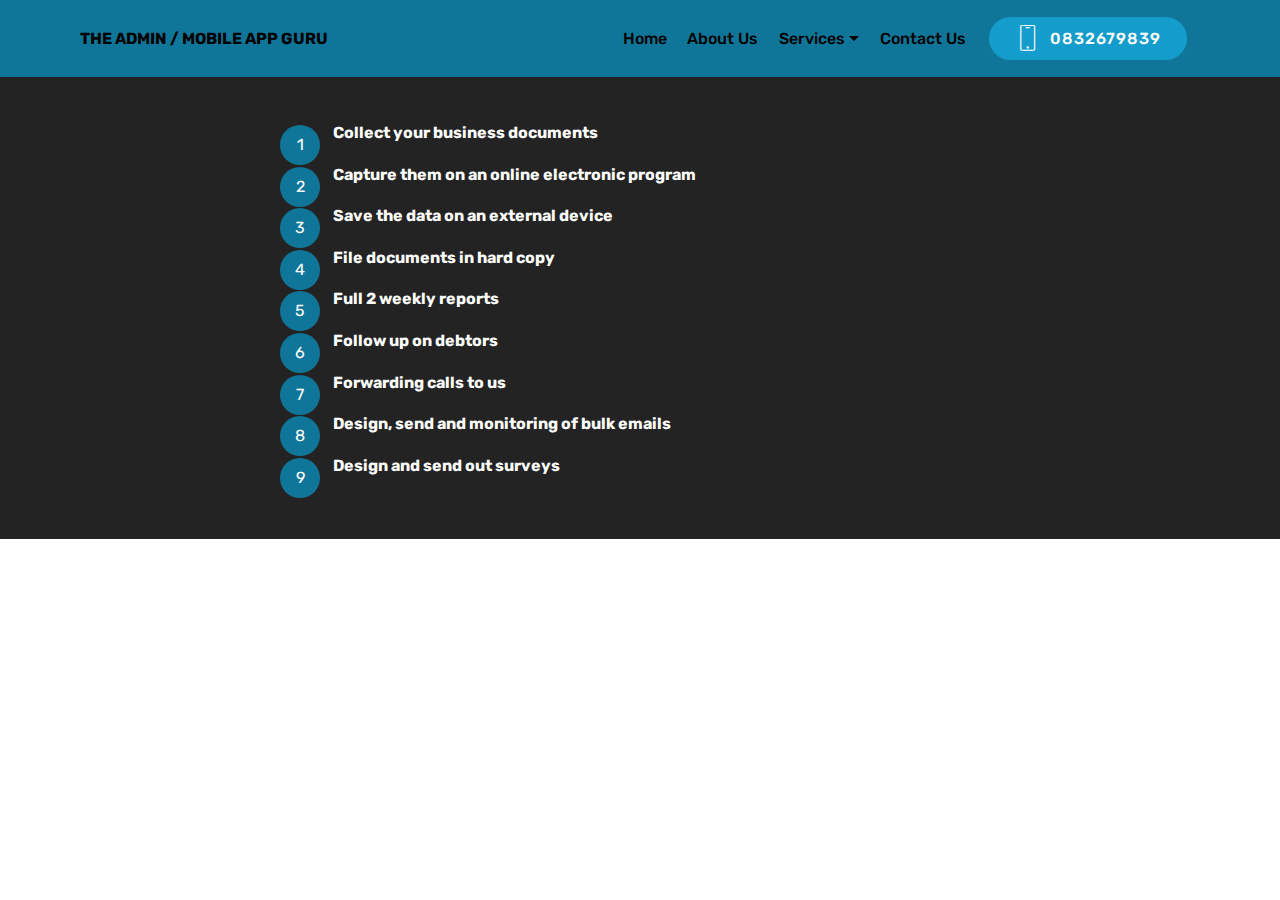
==== commit 0f777b53: "create github pages" ====
--- a/Administration.html
+++ b/Administration.html
@@ -22,7 +22,7 @@
   
 </head>
 <body>
-<section class="menu cid-qGk7vIzreQ" once="menu" id="menu2-a" data-rv-view="257">
+<section class="menu cid-qGk7vIzreQ" once="menu" id="menu2-a" data-rv-view="409">
 
     
 
@@ -56,7 +56,7 @@
     </nav>
 </section>
 
-<section class="engine"><a href="https://mobirise.co/a">free web site builder</a></section><section class="mbr-section article content11 cid-qGps3SF29H" id="content11-d" data-rv-view="259">
+<section class="engine"><a href="https://mobirise.co/g">create your own website for free</a></section><section class="mbr-section article content11 cid-qGps3SF29H" id="content11-d" data-rv-view="411">
      
 
     <div class="container">
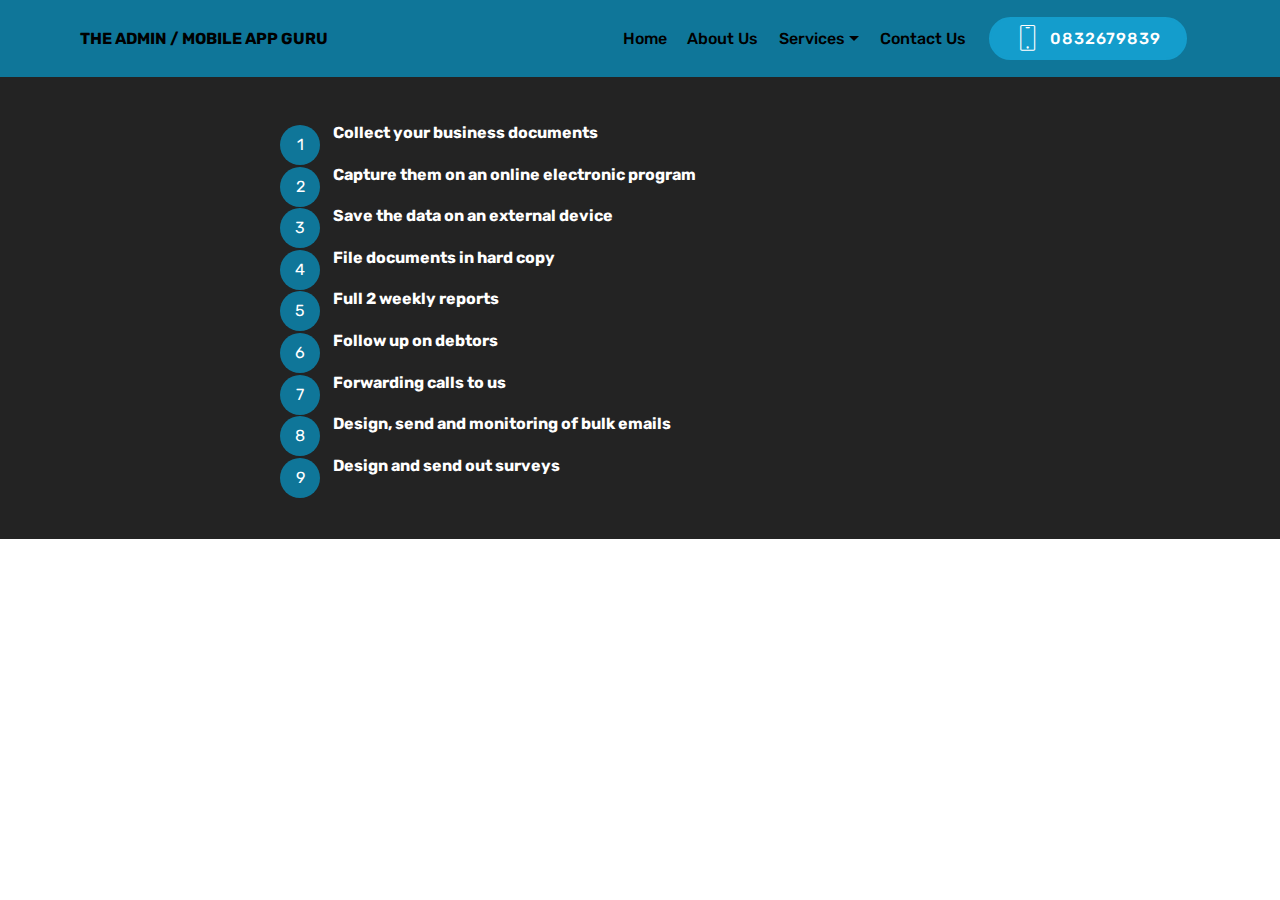
==== commit 278381af: "create github pages" ====
--- a/Administration.html
+++ b/Administration.html
@@ -22,7 +22,7 @@
   
 </head>
 <body>
-<section class="menu cid-qGk7vIzreQ" once="menu" id="menu2-a" data-rv-view="409">
+<section class="menu cid-qGk7vIzreQ" once="menu" id="menu2-a" data-rv-view="447">
 
     
 
@@ -56,7 +56,7 @@
     </nav>
 </section>
 
-<section class="engine"><a href="https://mobirise.co/g">create your own website for free</a></section><section class="mbr-section article content11 cid-qGps3SF29H" id="content11-d" data-rv-view="411">
+<section class="engine"><a href="https://mobirise.co">Mobirise</a></section><section class="mbr-section article content11 cid-qGps3SF29H" id="content11-d" data-rv-view="449">
      
 
     <div class="container">
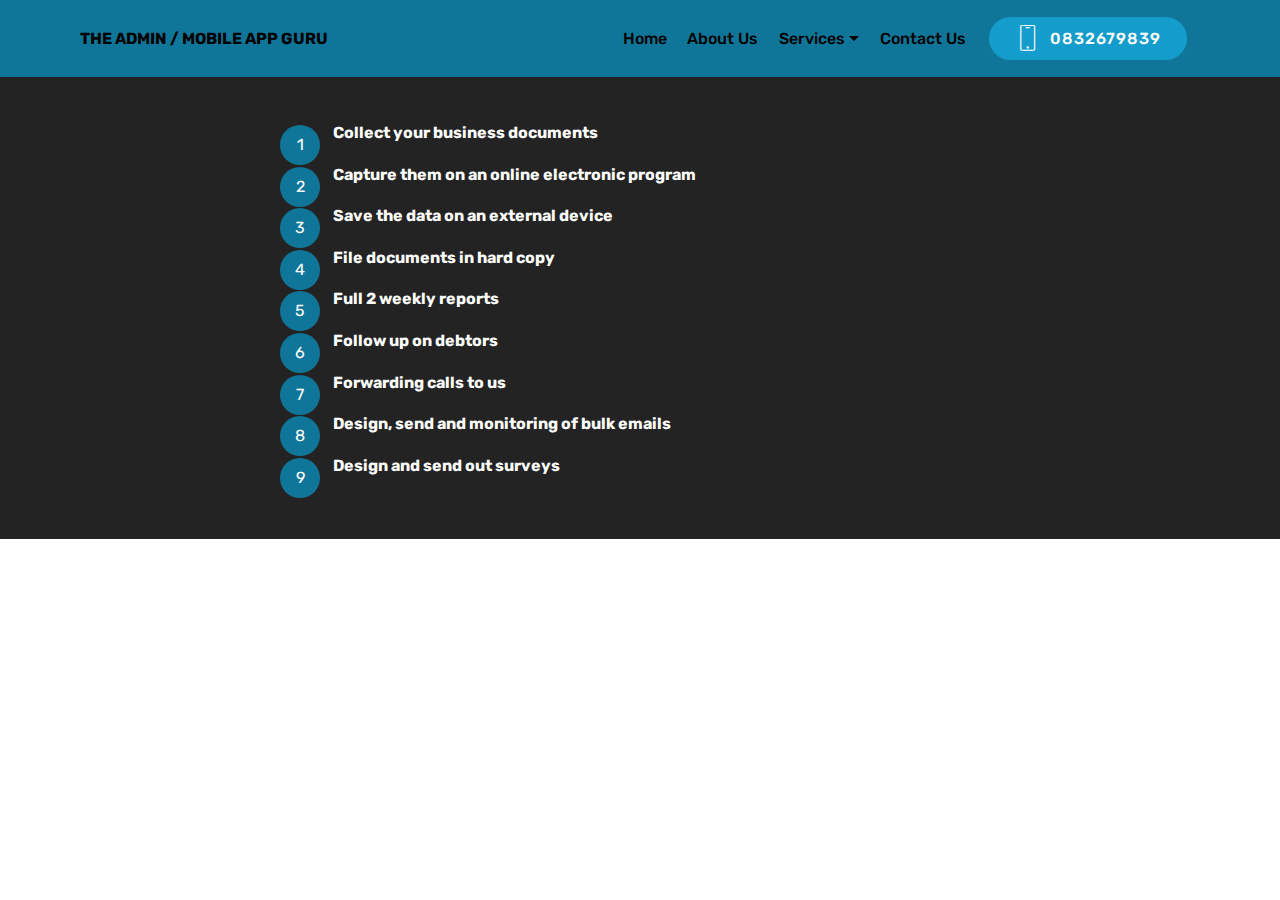
==== commit d3d8030f: "create github pages" ====
--- a/Administration.html
+++ b/Administration.html
@@ -22,7 +22,7 @@
   
 </head>
 <body>
-<section class="menu cid-qGk7vIzreQ" once="menu" id="menu2-a" data-rv-view="447">
+<section class="menu cid-qGk7vIzreQ" once="menu" id="menu2-a" data-rv-view="523">
 
     
 
@@ -56,7 +56,7 @@
     </nav>
 </section>
 
-<section class="engine"><a href="https://mobirise.co">Mobirise</a></section><section class="mbr-section article content11 cid-qGps3SF29H" id="content11-d" data-rv-view="449">
+<section class="engine"><a href="https://mobirise.co/d">web software</a></section><section class="mbr-section article content11 cid-qGps3SF29H" id="content11-d" data-rv-view="525">
      
 
     <div class="container">
